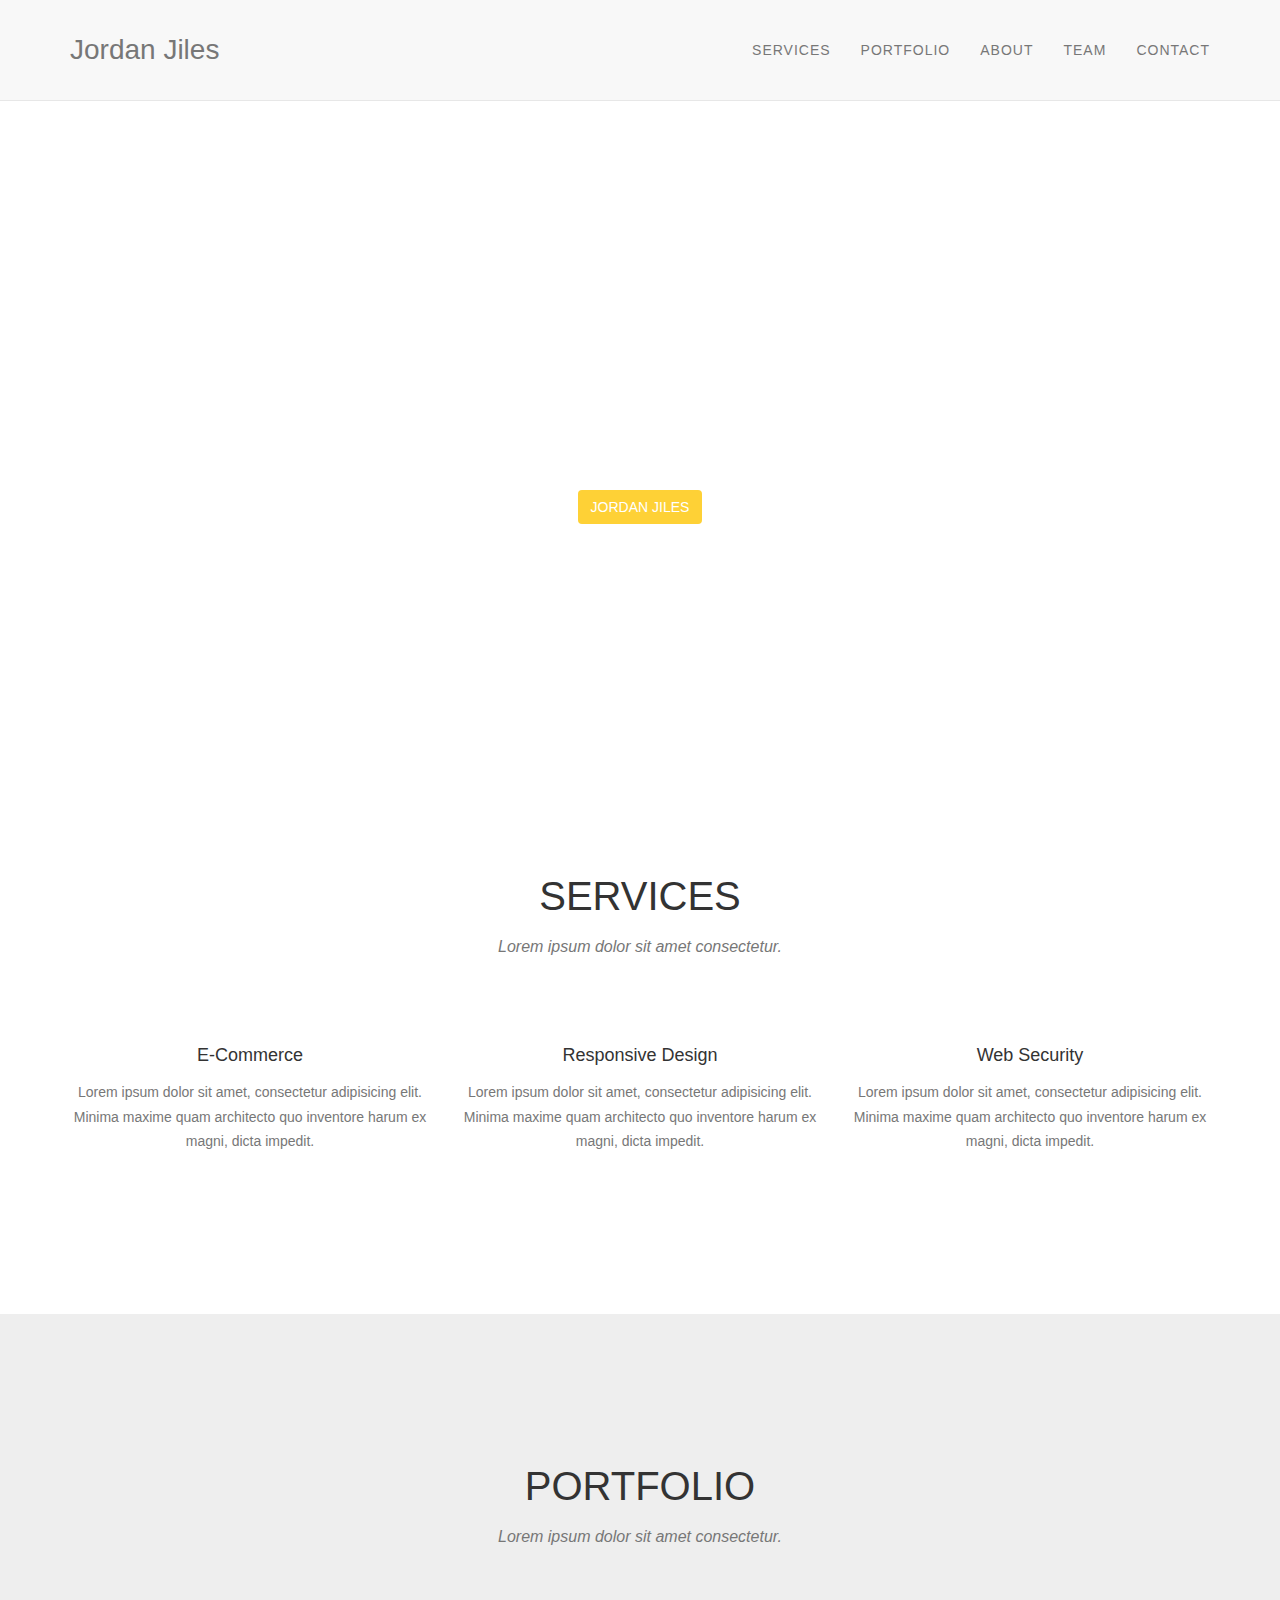
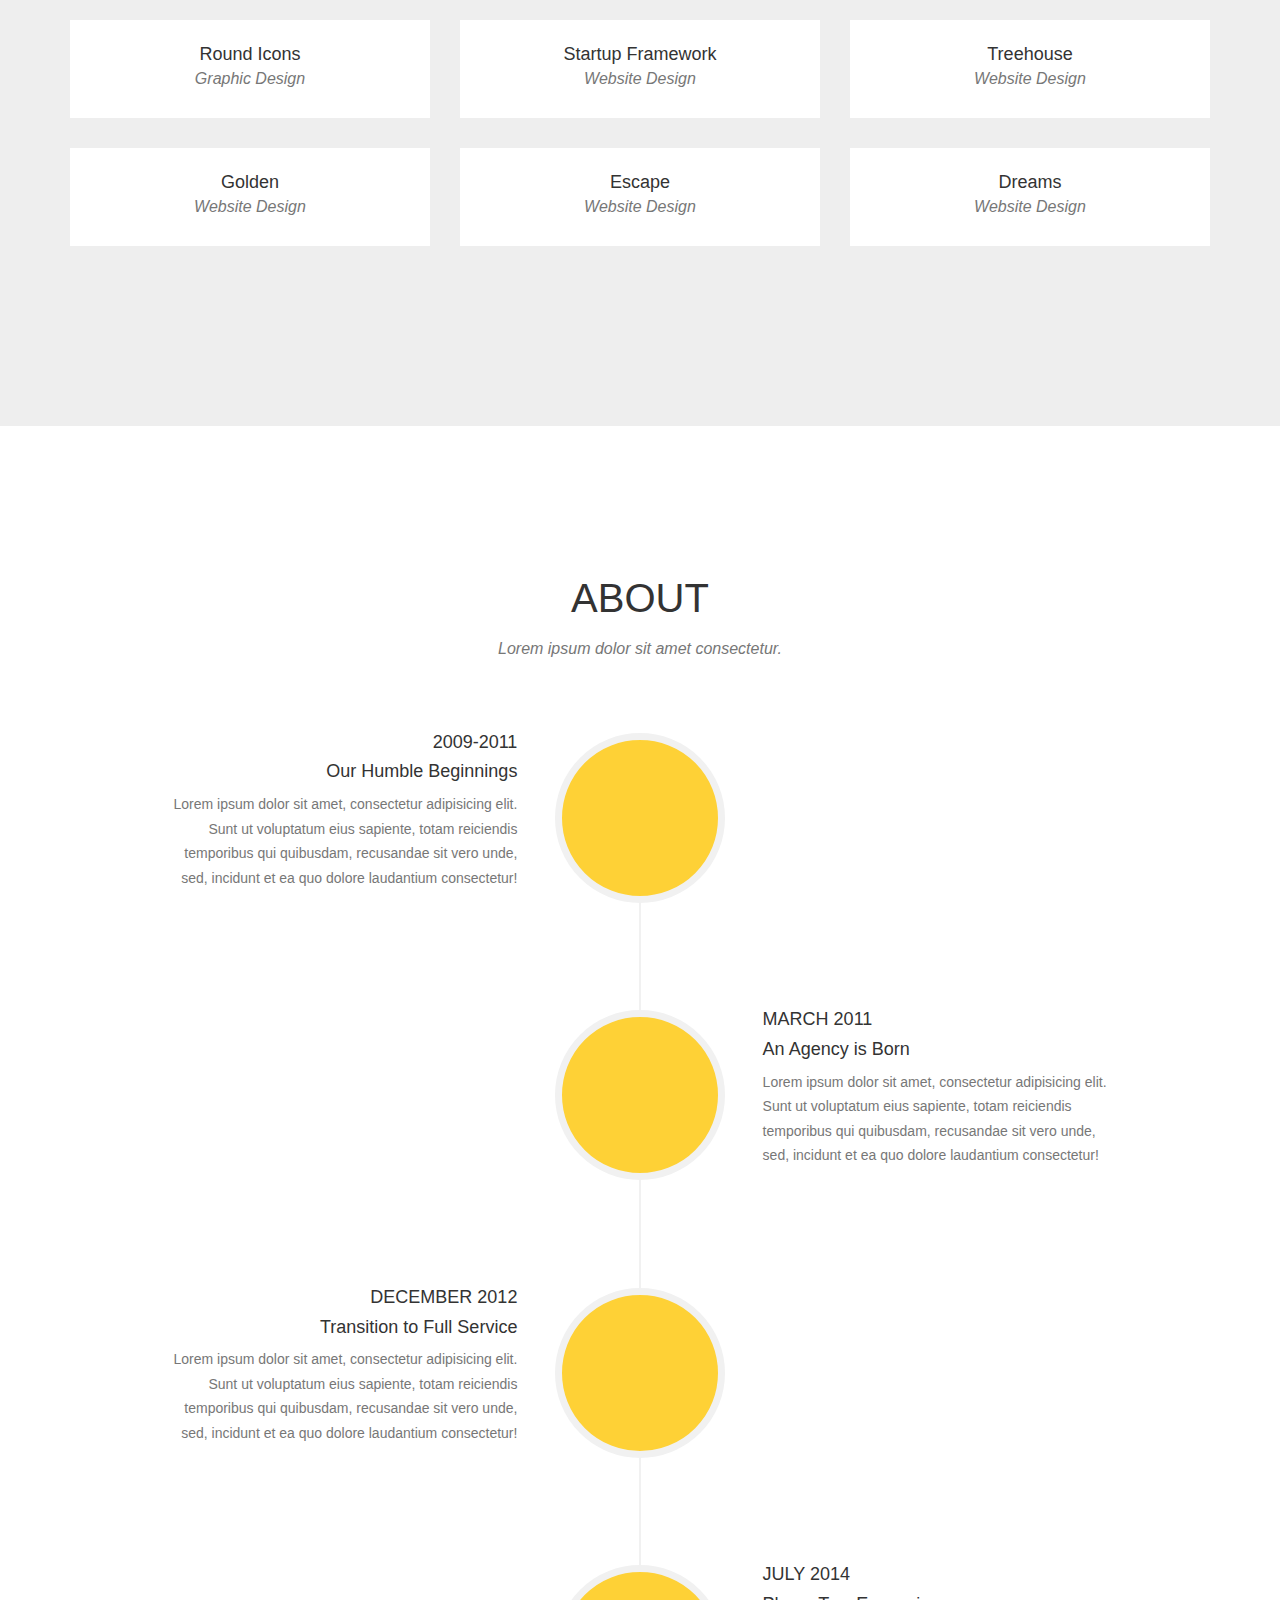
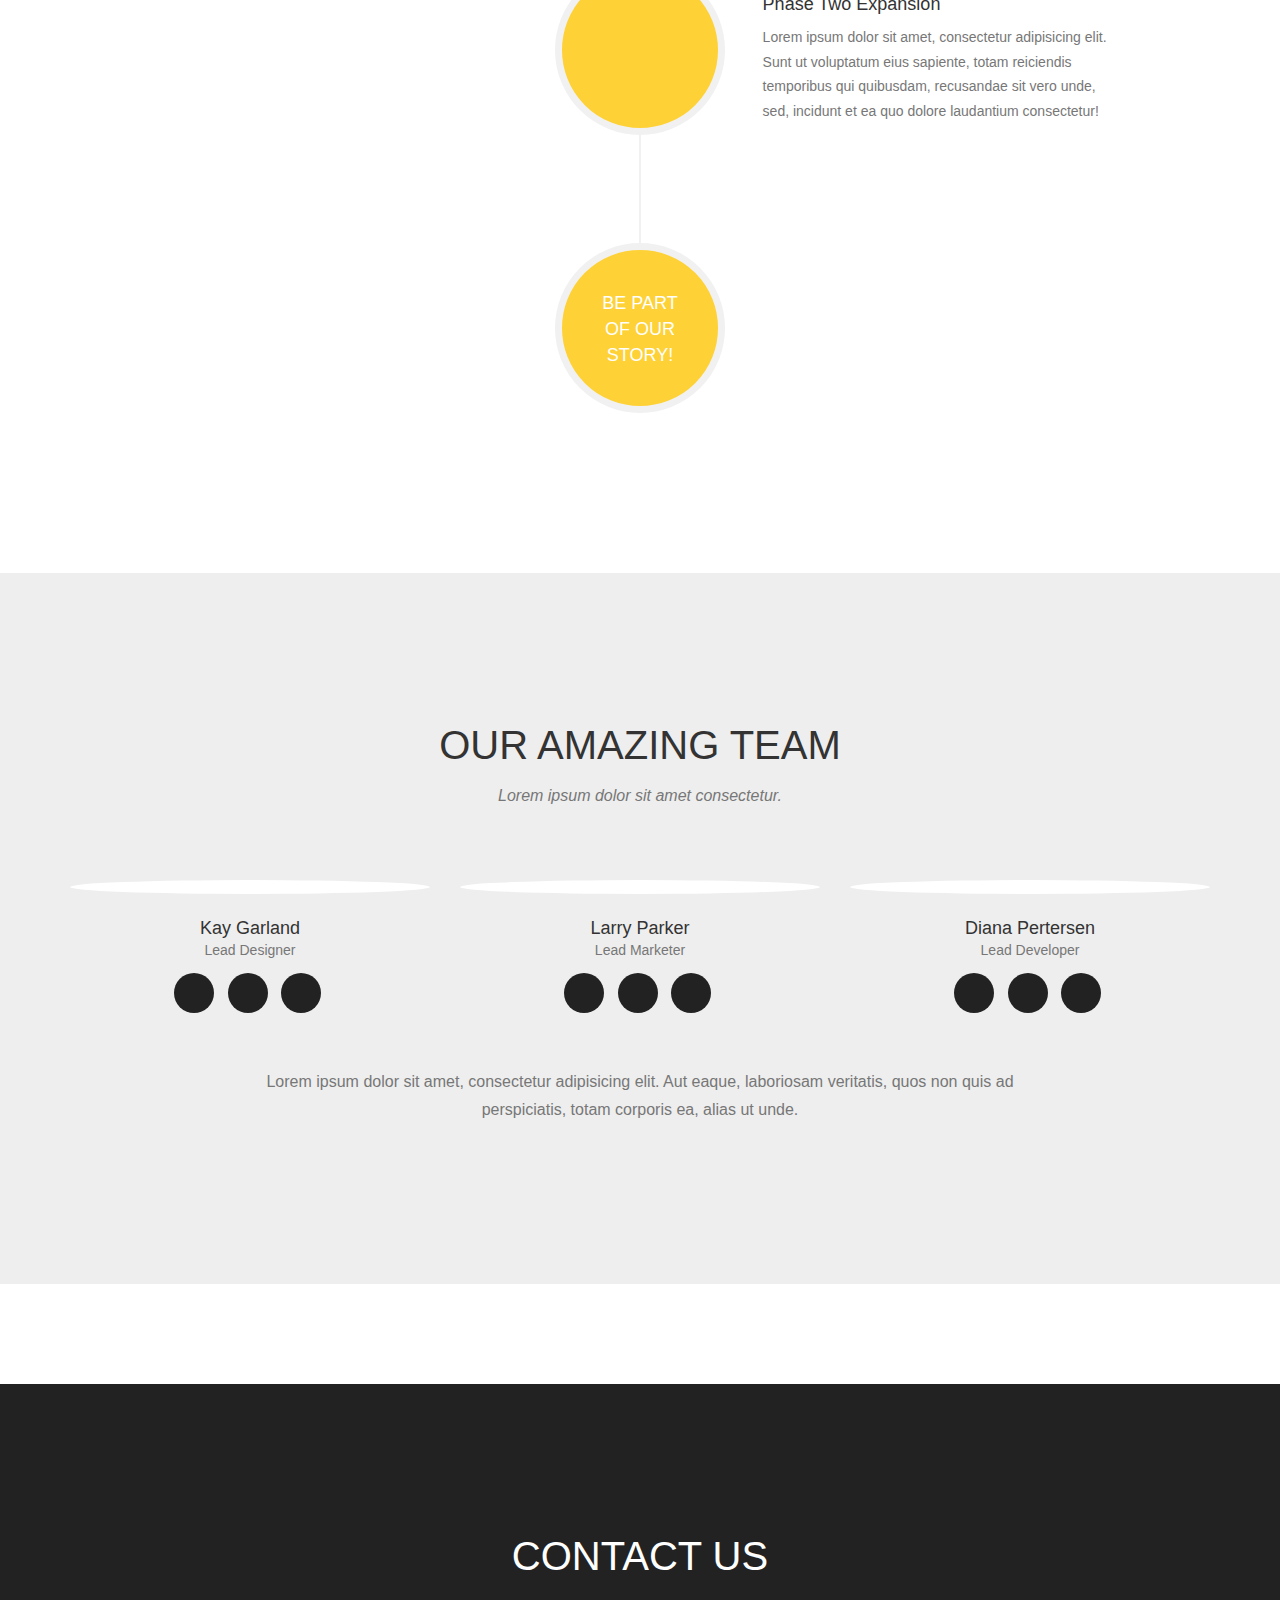
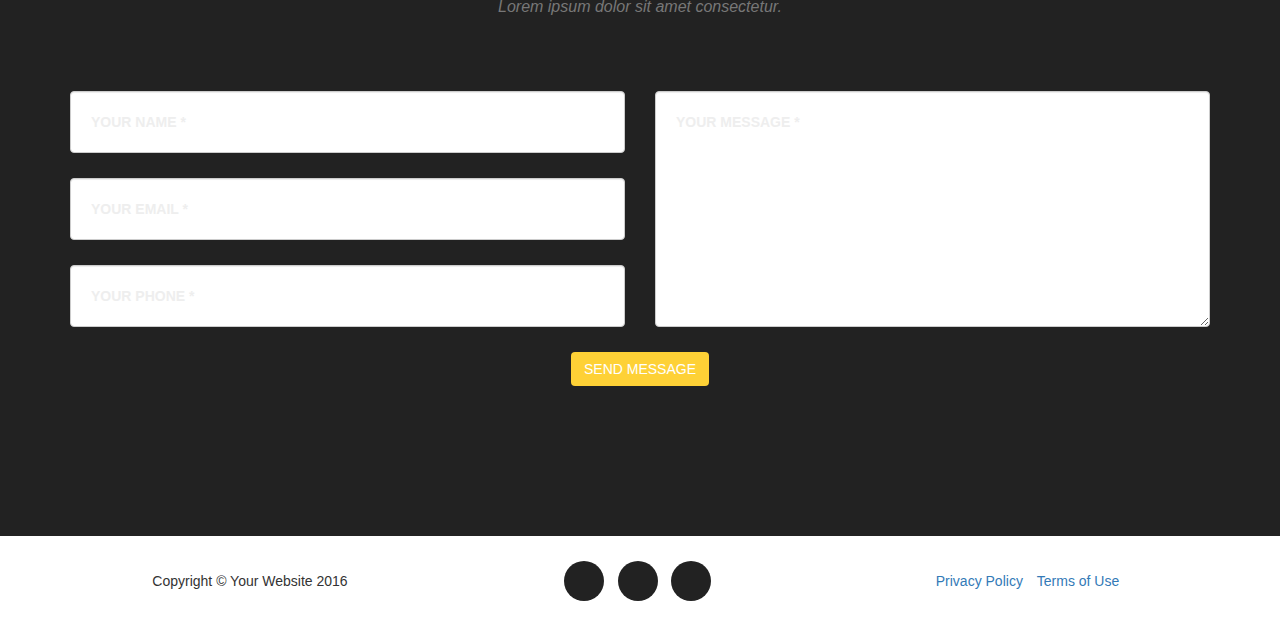
==== index.html @ fad349be "7/28" ====
<!DOCTYPE html>
<html lang="en">

<head>
    <!-- Latest compiled and minified CSS -->
<link rel="stylesheet" href="agency.css">

<!-- Latest compiled and minified CSS -->
<link rel="stylesheet" href="https://maxcdn.bootstrapcdn.com/bootstrap/3.3.7/css/bootstrap.min.css" integrity="sha384-BVYiiSIFeK1dGmJRAkycuHAHRg32OmUcww7on3RYdg4Va+PmSTsz/K68vbdEjh4u" crossorigin="anonymous">

<!-- jQuery JS CDN-->
<script src="https://cdnjs.cloudflare.com/ajax/libs/jquery/3.2.1/jquery.min.js"></script>

    <meta charset="utf-8">
    <meta http-equiv="X-UA-Compatible" content="IE=edge">
    <meta name="viewport" content="width=device-width, initial-scale=1">
    <meta name="description" content="">
    <meta name="author" content="">

    <title>Logo Nav - Start Bootstrap Template</title>

    <!-- Bootstrap Core CSS -->
    

    <!-- Custom CSS -->
    <link href="css/logo-nav.css" rel="stylesheet">

    <!-- HTML5 Shim and Respond.js IE8 support of HTML5 elements and media queries -->
    <!-- WARNING: Respond.js doesn't work if you view the page via file:// -->
    <!--[if lt IE 9]>
        <script src="https://oss.maxcdn.com/libs/html5shiv/3.7.0/html5shiv.js"></script>
        <script src="https://oss.maxcdn.com/libs/respond.js/1.4.2/respond.min.js"></script>
    <![endif]-->
<script src="https://maxcdn.bootstrapcdn.com/bootstrap/3.3.7/js/bootstrap.min.js"></script>
</head>
<!DOCTYPE html>
<html lang="en">

<body id="page-top" class="index">

    <!-- Navigation -->
    <nav id="mainNav" class="navbar navbar-default navbar-custom navbar-fixed-top">
        <div class="container">
            <!-- Brand and toggle get grouped for better mobile display -->
            <div class="navbar-header page-scroll">
                <button type="button" class="navbar-toggle" data-toggle="collapse" data-target="#bs-example-navbar-collapse-1">
                    <span class="sr-only">Toggle navigation</span> Menu <i class="fa fa-bars"></i>
                </button>
                <a class="navbar-brand page-scroll" href="#page-top">Jordan Jiles</a>
            </div>

            <!-- Collect the nav links, forms, and other content for toggling -->
            <div class="collapse navbar-collapse" id="bs-example-navbar-collapse-1">
                <ul class="nav navbar-nav navbar-right">
                    <li class="hidden">
                        <a href="#page-top"></a>
                    </li>
                    <li>
                        <a class="page-scroll" href="#services">Services</a>
                    </li>
                    <li>
                        <a class="page-scroll" href="#portfolio">Portfolio</a>
                    </li>
                    <li>
                        <a class="page-scroll" href="#about">About</a>
                    </li>
                    <li>
                        <a class="page-scroll" href="#team">Team</a>
                    </li>
                    <li>
                        <a class="page-scroll" href="#contact">Contact</a>
                    </li>
                </ul>
            </div>
            <!-- /.navbar-collapse -->
        </div>
        <!-- /.container-fluid -->
    </nav>

    <!-- Header -->
    <header>
        <div class="container">
            <div class="intro-text">
                <div class="intro-lead-in">Welcome To Our Studio!</div>
                <div class="intro-heading">It's Nice To Meet You</div>
                <a href="#services" class="page-scroll btn btn-xl">Jordan Jiles</a>
            </div>
        </div>
    </header>

    <!-- Services Section -->
    <section id="services">
        <div class="container">
            <div class="row">
                <div class="col-lg-12 text-center">
                    <h2 class="section-heading">Services</h2>
                    <h3 class="section-subheading text-muted">Lorem ipsum dolor sit amet consectetur.</h3>
                </div>
            </div>
            <div class="row text-center">
                <div class="col-md-4">
                    <span class="fa-stack fa-4x">
                        <i class="fa fa-circle fa-stack-2x text-primary"></i>
                        <i class="fa fa-shopping-cart fa-stack-1x fa-inverse"></i>
                    </span>
                    <h4 class="service-heading">E-Commerce</h4>
                    <p class="text-muted">Lorem ipsum dolor sit amet, consectetur adipisicing elit. Minima maxime quam architecto quo inventore harum ex magni, dicta impedit.</p>
                </div>
                <div class="col-md-4">
                    <span class="fa-stack fa-4x">
                        <i class="fa fa-circle fa-stack-2x text-primary"></i>
                        <i class="fa fa-laptop fa-stack-1x fa-inverse"></i>
                    </span>
                    <h4 class="service-heading">Responsive Design</h4>
                    <p class="text-muted">Lorem ipsum dolor sit amet, consectetur adipisicing elit. Minima maxime quam architecto quo inventore harum ex magni, dicta impedit.</p>
                </div>
                <div class="col-md-4">
                    <span class="fa-stack fa-4x">
                        <i class="fa fa-circle fa-stack-2x text-primary"></i>
                        <i class="fa fa-lock fa-stack-1x fa-inverse"></i>
                    </span>
                    <h4 class="service-heading">Web Security</h4>
                    <p class="text-muted">Lorem ipsum dolor sit amet, consectetur adipisicing elit. Minima maxime quam architecto quo inventore harum ex magni, dicta impedit.</p>
                </div>
            </div>
        </div>
    </section>

    <!-- Portfolio Grid Section -->
    <section id="portfolio" class="bg-light-gray">
        <div class="container">
            <div class="row">
                <div class="col-lg-12 text-center">
                    <h2 class="section-heading">Portfolio</h2>
                    <h3 class="section-subheading text-muted">Lorem ipsum dolor sit amet consectetur.</h3>
                </div>
            </div>
            <div class="row">
                <div class="col-md-4 col-sm-6 portfolio-item">
                    <a href="#portfolioModal1" class="portfolio-link" data-toggle="modal">
                        <div class="portfolio-hover">
                            <div class="portfolio-hover-content">
                                <i class="fa fa-plus fa-3x"></i>
                            </div>
                        </div>
                        <img src="" class="img-responsive" alt="">
                    </a>
                    <div class="portfolio-caption">
                        <h4>Round Icons</h4>
                        <p class="text-muted">Graphic Design</p>
                    </div>
                </div>
                <div class="col-md-4 col-sm-6 portfolio-item">
                    <a href="#portfolioModal2" class="portfolio-link" data-toggle="modal">
                        <div class="portfolio-hover">
                            <div class="portfolio-hover-content">
                                <i class="fa fa-plus fa-3x"></i>
                            </div>
                        </div>
                        <img src="img/portfolio/startup-framework.png" class="img-responsive" alt="">
                    </a>
                    <div class="portfolio-caption">
                        <h4>Startup Framework</h4>
                        <p class="text-muted">Website Design</p>
                    </div>
                </div>
                <div class="col-md-4 col-sm-6 portfolio-item">
                    <a href="#portfolioModal3" class="portfolio-link" data-toggle="modal">
                        <div class="portfolio-hover">
                            <div class="portfolio-hover-content">
                                <i class="fa fa-plus fa-3x"></i>
                            </div>
                        </div>
                        <img src="img/portfolio/treehouse.png" class="img-responsive" alt="">
                    </a>
                    <div class="portfolio-caption">
                        <h4>Treehouse</h4>
                        <p class="text-muted">Website Design</p>
                    </div>
                </div>
                <div class="col-md-4 col-sm-6 portfolio-item">
                    <a href="#portfolioModal4" class="portfolio-link" data-toggle="modal">
                        <div class="portfolio-hover">
                            <div class="portfolio-hover-content">
                                <i class="fa fa-plus fa-3x"></i>
                            </div>
                        </div>
                        <img src="img/portfolio/golden.png" class="img-responsive" alt="">
                    </a>
                    <div class="portfolio-caption">
                        <h4>Golden</h4>
                        <p class="text-muted">Website Design</p>
                    </div>
                </div>
                <div class="col-md-4 col-sm-6 portfolio-item">
                    <a href="#portfolioModal5" class="portfolio-link" data-toggle="modal">
                        <div class="portfolio-hover">
                            <div class="portfolio-hover-content">
                                <i class="fa fa-plus fa-3x"></i>
                            </div>
                        </div>
                        <img src="img/portfolio/escape.png" class="img-responsive" alt="">
                    </a>
                    <div class="portfolio-caption">
                        <h4>Escape</h4>
                        <p class="text-muted">Website Design</p>
                    </div>
                </div>
                <div class="col-md-4 col-sm-6 portfolio-item">
                    <a href="#portfolioModal6" class="portfolio-link" data-toggle="modal">
                        <div class="portfolio-hover">
                            <div class="portfolio-hover-content">
                                <i class="fa fa-plus fa-3x"></i>
                            </div>
                        </div>
                        <img src="img/portfolio/dreams.png" class="img-responsive" alt="">
                    </a>
                    <div class="portfolio-caption">
                        <h4>Dreams</h4>
                        <p class="text-muted">Website Design</p>
                    </div>
                </div>
            </div>
        </div>
    </section>

    <!-- About Section -->
    <section id="about">
        <div class="container">
            <div class="row">
                <div class="col-lg-12 text-center">
                    <h2 class="section-heading">About</h2>
                    <h3 class="section-subheading text-muted">Lorem ipsum dolor sit amet consectetur.</h3>
                </div>
            </div>
            <div class="row">
                <div class="col-lg-12">
                    <ul class="timeline">
                        <li>
                            <div class="timeline-image">
                                <img class="img-circle img-responsive" src="img/about/1.jpg" alt="">
                            </div>
                            <div class="timeline-panel">
                                <div class="timeline-heading">
                                    <h4>2009-2011</h4>
                                    <h4 class="subheading">Our Humble Beginnings</h4>
                                </div>
                                <div class="timeline-body">
                                    <p class="text-muted">Lorem ipsum dolor sit amet, consectetur adipisicing elit. Sunt ut voluptatum eius sapiente, totam reiciendis temporibus qui quibusdam, recusandae sit vero unde, sed, incidunt et ea quo dolore laudantium consectetur!</p>
                                </div>
                            </div>
                        </li>
                        <li class="timeline-inverted">
                            <div class="timeline-image">
                                <img class="img-circle img-responsive" src="img/about/2.jpg" alt="">
                            </div>
                            <div class="timeline-panel">
                                <div class="timeline-heading">
                                    <h4>March 2011</h4>
                                    <h4 class="subheading">An Agency is Born</h4>
                                </div>
                                <div class="timeline-body">
                                    <p class="text-muted">Lorem ipsum dolor sit amet, consectetur adipisicing elit. Sunt ut voluptatum eius sapiente, totam reiciendis temporibus qui quibusdam, recusandae sit vero unde, sed, incidunt et ea quo dolore laudantium consectetur!</p>
                                </div>
                            </div>
                        </li>
                        <li>
                            <div class="timeline-image">
                                <img class="img-circle img-responsive" src="img/about/3.jpg" alt="">
                            </div>
                            <div class="timeline-panel">
                                <div class="timeline-heading">
                                    <h4>December 2012</h4>
                                    <h4 class="subheading">Transition to Full Service</h4>
                                </div>
                                <div class="timeline-body">
                                    <p class="text-muted">Lorem ipsum dolor sit amet, consectetur adipisicing elit. Sunt ut voluptatum eius sapiente, totam reiciendis temporibus qui quibusdam, recusandae sit vero unde, sed, incidunt et ea quo dolore laudantium consectetur!</p>
                                </div>
                            </div>
                        </li>
                        <li class="timeline-inverted">
                            <div class="timeline-image">
                                <img class="img-circle img-responsive" src="img/about/4.jpg" alt="">
                            </div>
                            <div class="timeline-panel">
                                <div class="timeline-heading">
                                    <h4>July 2014</h4>
                                    <h4 class="subheading">Phase Two Expansion</h4>
                                </div>
                                <div class="timeline-body">
                                    <p class="text-muted">Lorem ipsum dolor sit amet, consectetur adipisicing elit. Sunt ut voluptatum eius sapiente, totam reiciendis temporibus qui quibusdam, recusandae sit vero unde, sed, incidunt et ea quo dolore laudantium consectetur!</p>
                                </div>
                            </div>
                        </li>
                        <li class="timeline-inverted">
                            <div class="timeline-image">
                                <h4>Be Part
                                    <br>Of Our
                                    <br>Story!</h4>
                            </div>
                        </li>
                    </ul>
                </div>
            </div>
        </div>
    </section>

    <!-- Team Section -->
    <section id="team" class="bg-light-gray">
        <div class="container">
            <div class="row">
                <div class="col-lg-12 text-center">
                    <h2 class="section-heading">Our Amazing Team</h2>
                    <h3 class="section-subheading text-muted">Lorem ipsum dolor sit amet consectetur.</h3>
                </div>
            </div>
            <div class="row">
                <div class="col-sm-4">
                    <div class="team-member">
                        <img src="img/team/1.jpg" class="img-responsive img-circle" alt="">
                        <h4>Kay Garland</h4>
                        <p class="text-muted">Lead Designer</p>
                        <ul class="list-inline social-buttons">
                            <li><a href="#"><i class="fa fa-twitter"></i></a>
                            </li>
                            <li><a href="#"><i class="fa fa-facebook"></i></a>
                            </li>
                            <li><a href="#"><i class="fa fa-linkedin"></i></a>
                            </li>
                        </ul>
                    </div>
                </div>
                <div class="col-sm-4">
                    <div class="team-member">
                        <img src="img/team/2.jpg" class="img-responsive img-circle" alt="">
                        <h4>Larry Parker</h4>
                        <p class="text-muted">Lead Marketer</p>
                        <ul class="list-inline social-buttons">
                            <li><a href="#"><i class="fa fa-twitter"></i></a>
                            </li>
                            <li><a href="#"><i class="fa fa-facebook"></i></a>
                            </li>
                            <li><a href="#"><i class="fa fa-linkedin"></i></a>
                            </li>
                        </ul>
                    </div>
                </div>
                <div class="col-sm-4">
                    <div class="team-member">
                        <img src="img/team/3.jpg" class="img-responsive img-circle" alt="">
                        <h4>Diana Pertersen</h4>
                        <p class="text-muted">Lead Developer</p>
                        <ul class="list-inline social-buttons">
                            <li><a href="#"><i class="fa fa-twitter"></i></a>
                            </li>
                            <li><a href="#"><i class="fa fa-facebook"></i></a>
                            </li>
                            <li><a href="#"><i class="fa fa-linkedin"></i></a>
                            </li>
                        </ul>
                    </div>
                </div>
            </div>
            <div class="row">
                <div class="col-lg-8 col-lg-offset-2 text-center">
                    <p class="large text-muted">Lorem ipsum dolor sit amet, consectetur adipisicing elit. Aut eaque, laboriosam veritatis, quos non quis ad perspiciatis, totam corporis ea, alias ut unde.</p>
                </div>
            </div>
        </div>
    </section>

    <!-- Clients Aside -->
    <aside class="clients">
        <div class="container">
            <div class="row">
                <div class="col-md-3 col-sm-6">
                    <a href="#">
                        <img src="img/logos/envato.jpg" class="img-responsive img-centered" alt="">
                    </a>
                </div>
                <div class="col-md-3 col-sm-6">
                    <a href="#">
                        <img src="img/logos/designmodo.jpg" class="img-responsive img-centered" alt="">
                    </a>
                </div>
                <div class="col-md-3 col-sm-6">
                    <a href="#">
                        <img src="img/logos/themeforest.jpg" class="img-responsive img-centered" alt="">
                    </a>
                </div>
                <div class="col-md-3 col-sm-6">
                    <a href="#">
                        <img src="img/logos/creative-market.jpg" class="img-responsive img-centered" alt="">
                    </a>
                </div>
            </div>
        </div>
    </aside>

    <!-- Contact Section -->
    <section id="contact">
        <div class="container">
            <div class="row">
                <div class="col-lg-12 text-center">
                    <h2 class="section-heading">Contact Us</h2>
                    <h3 class="section-subheading text-muted">Lorem ipsum dolor sit amet consectetur.</h3>
                </div>
            </div>
            <div class="row">
                <div class="col-lg-12">
                    <form name="sentMessage" id="contactForm" novalidate>
                        <div class="row">
                            <div class="col-md-6">
                                <div class="form-group">
                                    <input type="text" class="form-control" placeholder="Your Name *" id="name" required data-validation-required-message="Please enter your name.">
                                    <p class="help-block text-danger"></p>
                                </div>
                                <div class="form-group">
                                    <input type="email" class="form-control" placeholder="Your Email *" id="email" required data-validation-required-message="Please enter your email address.">
                                    <p class="help-block text-danger"></p>
                                </div>
                                <div class="form-group">
                                    <input type="tel" class="form-control" placeholder="Your Phone *" id="phone" required data-validation-required-message="Please enter your phone number.">
                                    <p class="help-block text-danger"></p>
                                </div>
                            </div>
                            <div class="col-md-6">
                                <div class="form-group">
                                    <textarea class="form-control" placeholder="Your Message *" id="message" required data-validation-required-message="Please enter a message."></textarea>
                                    <p class="help-block text-danger"></p>
                                </div>
                            </div>
                            <div class="clearfix"></div>
                            <div class="col-lg-12 text-center">
                                <div id="success"></div>
                                <button type="submit" class="btn btn-xl">Send Message</button>
                            </div>
                        </div>
                    </form>
                </div>
            </div>
        </div>
    </section>

    <footer>
        <div class="container">
            <div class="row">
                <div class="col-md-4">
                    <span class="copyright">Copyright &copy; Your Website 2016</span>
                </div>
                <div class="col-md-4">
                    <ul class="list-inline social-buttons">
                        <li><a href="#"><i class="fa fa-twitter"></i></a>
                        </li>
                        <li><a href="#"><i class="fa fa-facebook"></i></a>
                        </li>
                        <li><a href="#"><i class="fa fa-linkedin"></i></a>
                        </li>
                    </ul>
                </div>
                <div class="col-md-4">
                    <ul class="list-inline quicklinks">
                        <li><a href="#">Privacy Policy</a>
                        </li>
                        <li><a href="#">Terms of Use</a>
                        </li>
                    </ul>
                </div>
            </div>
        </div>
    </footer>

    <!-- Portfolio Modals -->
    <!-- Use the modals below to showcase details about your portfolio projects! -->

    <!-- Portfolio Modal 1 -->
    <div class="portfolio-modal modal fade" id="portfolioModal1" tabindex="-1" role="dialog" aria-hidden="true">
        <div class="modal-dialog">
            <div class="modal-content">
                <div class="close-modal" data-dismiss="modal">
                    <div class="lr">
                        <div class="rl">
                        </div>
                    </div>
                </div>
                <div class="container">
                    <div class="row">
                        <div class="col-lg-8 col-lg-offset-2">
                            <div class="modal-body">
                                <!-- Project Details Go Here -->
                                <h2>Project Name</h2>
                                <p class="item-intro text-muted">Lorem ipsum dolor sit amet consectetur.</p>
                                <img class="img-responsive img-centered" src="img/portfolio/roundicons-free.png" alt="">
                                <p>Use this area to describe your project. Lorem ipsum dolor sit amet, consectetur adipisicing elit. Est blanditiis dolorem culpa incidunt minus dignissimos deserunt repellat aperiam quasi sunt officia expedita beatae cupiditate, maiores repudiandae, nostrum, reiciendis facere nemo!</p>
                                <p>
                                    <strong>Want these icons in this portfolio item sample?</strong>You can download 60 of them for free, courtesy of <a href="https://getdpd.com/cart/hoplink/18076?referrer=bvbo4kax5k8ogc">RoundIcons.com</a>, or you can purchase the 1500 icon set <a href="https://getdpd.com/cart/hoplink/18076?referrer=bvbo4kax5k8ogc">here</a>.</p>
                                <ul class="list-inline">
                                    <li>Date: July 2014</li>
                                    <li>Client: Round Icons</li>
                                    <li>Category: Graphic Design</li>
                                </ul>
                                <button type="button" class="btn btn-primary" data-dismiss="modal"><i class="fa fa-times"></i> Close Project</button>
                            </div>
                        </div>
                    </div>
                </div>
            </div>
        </div>
    </div>

    <!-- Portfolio Modal 2 -->
    <div class="portfolio-modal modal fade" id="portfolioModal2" tabindex="-1" role="dialog" aria-hidden="true">
        <div class="modal-dialog">
            <div class="modal-content">
                <div class="close-modal" data-dismiss="modal">
                    <div class="lr">
                        <div class="rl">
                        </div>
                    </div>
                </div>
                <div class="container">
                    <div class="row">
                        <div class="col-lg-8 col-lg-offset-2">
                            <div class="modal-body">
                                <h2>Project Heading</h2>
                                <p class="item-intro text-muted">Lorem ipsum dolor sit amet consectetur.</p>
                                <img class="img-responsive img-centered" src="img/portfolio/startup-framework-preview.png" alt="">
                                <p><a href="http://designmodo.com/startup/?u=787">Startup Framework</a> is a website builder for professionals. Startup Framework contains components and complex blocks (PSD+HTML Bootstrap themes and templates) which can easily be integrated into almost any design. All of these components are made in the same style, and can easily be integrated into projects, allowing you to create hundreds of solutions for your future projects.</p>
                                <p>You can preview Startup Framework <a href="http://designmodo.com/startup/?u=787">here</a>.</p>
                                <button type="button" class="btn btn-primary" data-dismiss="modal"><i class="fa fa-times"></i> Close Project</button>
                            </div>
                        </div>
                    </div>
                </div>
            </div>
        </div>
    </div>

    <!-- Portfolio Modal 3 -->
    <div class="portfolio-modal modal fade" id="portfolioModal3" tabindex="-1" role="dialog" aria-hidden="true">
        <div class="modal-dialog">
            <div class="modal-content">
                <div class="close-modal" data-dismiss="modal">
                    <div class="lr">
                        <div class="rl">
                        </div>
                    </div>
                </div>
                <div class="container">
                    <div class="row">
                        <div class="col-lg-8 col-lg-offset-2">
                            <div class="modal-body">
                                <!-- Project Details Go Here -->
                                <h2>Project Name</h2>
                                <p class="item-intro text-muted">Lorem ipsum dolor sit amet consectetur.</p>
                                <img class="img-responsive img-centered" src="img/portfolio/treehouse-preview.png" alt="">
                                <p>Treehouse is a free PSD web template built by <a href="https://www.behance.net/MathavanJaya">Mathavan Jaya</a>. This is bright and spacious design perfect for people or startup companies looking to showcase their apps or other projects.</p>
                                <p>You can download the PSD template in this portfolio sample item at <a href="http://freebiesxpress.com/gallery/treehouse-free-psd-web-template/">FreebiesXpress.com</a>.</p>
                                <button type="button" class="btn btn-primary" data-dismiss="modal"><i class="fa fa-times"></i> Close Project</button>
                            </div>
                        </div>
                    </div>
                </div>
            </div>
        </div>
    </div>

    <!-- Portfolio Modal 4 -->
    <div class="portfolio-modal modal fade" id="portfolioModal4" tabindex="-1" role="dialog" aria-hidden="true">
        <div class="modal-dialog">
            <div class="modal-content">
                <div class="close-modal" data-dismiss="modal">
                    <div class="lr">
                        <div class="rl">
                        </div>
                    </div>
                </div>
                <div class="container">
                    <div class="row">
                        <div class="col-lg-8 col-lg-offset-2">
                            <div class="modal-body">
                                <!-- Project Details Go Here -->
                                <h2>Project Name</h2>
                                <p class="item-intro text-muted">Lorem ipsum dolor sit amet consectetur.</p>
                                <img class="img-responsive img-centered" src="img/portfolio/golden-preview.png" alt="">
                                <p>Start Bootstrap's Agency theme is based on Golden, a free PSD website template built by <a href="https://www.behance.net/MathavanJaya">Mathavan Jaya</a>. Golden is a modern and clean one page web template that was made exclusively for Best PSD Freebies. This template has a great portfolio, timeline, and meet your team sections that can be easily modified to fit your needs.</p>
                                <p>You can download the PSD template in this portfolio sample item at <a href="http://freebiesxpress.com/gallery/golden-free-one-page-web-template/">FreebiesXpress.com</a>.</p>
                                <button type="button" class="btn btn-primary" data-dismiss="modal"><i class="fa fa-times"></i> Close Project</button>
                            </div>
                        </div>
                    </div>
                </div>
            </div>
        </div>
    </div>

    <!-- Portfolio Modal 5 -->
    <div class="portfolio-modal modal fade" id="portfolioModal5" tabindex="-1" role="dialog" aria-hidden="true">
        <div class="modal-dialog">
            <div class="modal-content">
                <div class="close-modal" data-dismiss="modal">
                    <div class="lr">
                        <div class="rl">
                        </div>
                    </div>
                </div>
                <div class="container">
                    <div class="row">
                        <div class="col-lg-8 col-lg-offset-2">
                            <div class="modal-body">
                                <!-- Project Details Go Here -->
                                <h2>Project Name</h2>
                                <p class="item-intro text-muted">Lorem ipsum dolor sit amet consectetur.</p>
                                <img class="img-responsive img-centered" src="img/portfolio/escape-preview.png" alt="">
                                <p>Escape is a free PSD web template built by <a href="https://www.behance.net/MathavanJaya">Mathavan Jaya</a>. Escape is a one page web template that was designed with agencies in mind. This template is ideal for those looking for a simple one page solution to describe your business and offer your services.</p>
                                <p>You can download the PSD template in this portfolio sample item at <a href="http://freebiesxpress.com/gallery/escape-one-page-psd-web-template/">FreebiesXpress.com</a>.</p>
                                <button type="button" class="btn btn-primary" data-dismiss="modal"><i class="fa fa-times"></i> Close Project</button>
                            </div>
                        </div>
                    </div>
                </div>
            </div>
        </div>
    </div>

    <!-- Portfolio Modal 6 -->
    <div class="portfolio-modal modal fade" id="portfolioModal6" tabindex="-1" role="dialog" aria-hidden="true">
        <div class="modal-dialog">
            <div class="modal-content">
                <div class="close-modal" data-dismiss="modal">
                    <div class="lr">
                        <div class="rl">
                        </div>
                    </div>
                </div>
                <div class="container">
                    <div class="row">
                        <div class="col-lg-8 col-lg-offset-2">
                            <div class="modal-body">
                                <!-- Project Details Go Here -->
                                <h2>Project Name</h2>
                                <p class="item-intro text-muted">Lorem ipsum dolor sit amet consectetur.</p>
                                <img class="img-responsive img-centered" src="img/portfolio/dreams-preview.png" alt="">
                                <p>Dreams is a free PSD web template built by <a href="https://www.behance.net/MathavanJaya">Mathavan Jaya</a>. Dreams is a modern one page web template designed for almost any purpose. It’s a beautiful template that’s designed with the Bootstrap framework in mind.</p>
                                <p>You can download the PSD template in this portfolio sample item at <a href="http://freebiesxpress.com/gallery/dreams-free-one-page-web-template/">FreebiesXpress.com</a>.</p>
                                <button type="button" class="btn btn-primary" data-dismiss="modal"><i class="fa fa-times"></i> Close Project</button>
                            </div>
                        </div>
                    </div>
                </div>
            </div>
        </div>
    </div>

    <!-- jQuery -->
    <script src="vendor/jquery/jquery.min.js"></script>

    <!-- Bootstrap Core JavaScript -->
    <script src="vendor/bootstrap/js/bootstrap.min.js"></script>

    <!-- Plugin JavaScript -->
    <script src="https://cdnjs.cloudflare.com/ajax/libs/jquery-easing/1.3/jquery.easing.min.js" integrity="sha384-mE6eXfrb8jxl0rzJDBRanYqgBxtJ6Unn4/1F7q4xRRyIw7Vdg9jP4ycT7x1iVsgb" crossorigin="anonymous"></script>

    <!-- Contact Form JavaScript -->
    <script src="js/jqBootstrapValidation.js"></script>
    <script src="js/contact_me.js"></script>

    <!-- Theme JavaScript -->
    <script src="js/agency.min.js"></script>

</body>

</html>
---- agency.css ----
/*!
 * Start Bootstrap - Agency v3.3.7+1 (http://startbootstrap.com/template-overviews/agency)
 * Copyright 2013-2016 Start Bootstrap
 * Licensed under MIT (https://github.com/BlackrockDigital/startbootstrap/blob/gh-pages/LICENSE)
 */
body {
  overflow-x: hidden;
  font-family: "Roboto Slab", "Helvetica Neue", Helvetica, Arial, sans-serif;
}
.text-muted {
  color: #777777;
}
.text-primary {
  color: #fed136;
}
p {
  font-size: 14px;
  line-height: 1.75;
}
p.large {
  font-size: 16px;
}
a,
a:hover,
a:focus,
a:active,
a.active {
  outline: none;
}
a {
  color: #fed136;
}
a:hover,
a:focus,
a:active,
a.active {
  color: #fec503;
}
h1,
h2,
h3,
h4,
h5,
h6 {
  font-family: "Montserrat", "Helvetica Neue", Helvetica, Arial, sans-serif;
  text-transform: uppercase;
  font-weight: 700;
}
.img-centered {
  margin: 0 auto;
}
.bg-light-gray {
  background-color: #eeeeee;
}
.bg-darkest-gray {
  background-color: #222222;
}
.btn-primary {
  color: white;
  background-color: #fed136;
  border-color: #fed136;
  font-family: "Montserrat", "Helvetica Neue", Helvetica, Arial, sans-serif;
  text-transform: uppercase;
  font-weight: 700;
}
.btn-primary:hover,
.btn-primary:focus,
.btn-primary:active,
.btn-primary.active,
.open .dropdown-toggle.btn-primary {
  color: white;
  background-color: #fec503;
  border-color: #f6bf01;
}
.btn-primary:active,
.btn-primary.active,
.open .dropdown-toggle.btn-primary {
  background-image: none;
}
.btn-primary.disabled,
.btn-primary[disabled],
fieldset[disabled] .btn-primary,
.btn-primary.disabled:hover,
.btn-primary[disabled]:hover,
fieldset[disabled] .btn-primary:hover,
.btn-primary.disabled:focus,
.btn-primary[disabled]:focus,
fieldset[disabled] .btn-primary:focus,
.btn-primary.disabled:active,
.btn-primary[disabled]:active,
fieldset[disabled] .btn-primary:active,
.btn-primary.disabled.active,
.btn-primary[disabled].active,
fieldset[disabled] .btn-primary.active {
  background-color: #fed136;
  border-color: #fed136;
}
.btn-primary .badge {
  color: #fed136;
  background-color: white;
}
.btn-xl {
  color: white;
  background-color: #fed136;
  border-color: #fed136;
  font-family: "Montserrat", "Helvetica Neue", Helvetica, Arial, sans-serif;
  text-transform: uppercase;
  font-weight: 700;
  border-radius: 3px;
  font-size: 18px;
  padding: 20px 40px;
}
.btn-xl:hover,
.btn-xl:focus,
.btn-xl:active,
.btn-xl.active,
.open .dropdown-toggle.btn-xl {
  color: white;
  background-color: #fec503;
  border-color: #f6bf01;
}
.btn-xl:active,
.btn-xl.active,
.open .dropdown-toggle.btn-xl {
  background-image: none;
}
.btn-xl.disabled,
.btn-xl[disabled],
fieldset[disabled] .btn-xl,
.btn-xl.disabled:hover,
.btn-xl[disabled]:hover,
fieldset[disabled] .btn-xl:hover,
.btn-xl.disabled:focus,
.btn-xl[disabled]:focus,
fieldset[disabled] .btn-xl:focus,
.btn-xl.disabled:active,
.btn-xl[disabled]:active,
fieldset[disabled] .btn-xl:active,
.btn-xl.disabled.active,
.btn-xl[disabled].active,
fieldset[disabled] .btn-xl.active {
  background-color: #fed136;
  border-color: #fed136;
}
.btn-xl .badge {
  color: #fed136;
  background-color: white;
}
.navbar-custom {
  background-color: #222222;
  border-color: transparent;
}
.navbar-custom .navbar-brand {
  color: #fed136;
  font-family: "Kaushan Script", "Helvetica Neue", Helvetica, Arial, cursive;
}
.navbar-custom .navbar-brand:hover,
.navbar-custom .navbar-brand:focus,
.navbar-custom .navbar-brand:active,
.navbar-custom .navbar-brand.active {
  color: #fec503;
}
.navbar-custom .navbar-collapse {
  border-color: rgba(255, 255, 255, 0.02);
}
.navbar-custom .navbar-toggle {
  background-color: #fed136;
  border-color: #fed136;
  font-family: "Montserrat", "Helvetica Neue", Helvetica, Arial, sans-serif;
  text-transform: uppercase;
  color: white;
  font-size: 12px;
}
.navbar-custom .navbar-toggle:hover,
.navbar-custom .navbar-toggle:focus {
  background-color: #fed136;
}
.navbar-custom .nav li a {
  font-family: "Montserrat", "Helvetica Neue", Helvetica, Arial, sans-serif;
  text-transform: uppercase;
  font-weight: 400;
  letter-spacing: 1px;
  color: white;
}
.navbar-custom .nav li a:hover,
.navbar-custom .nav li a:focus {
  color: #fed136;
  outline: none;
}
.navbar-custom .navbar-nav > .active > a {
  border-radius: 0;
  color: white;
  background-color: #fed136;
}
.navbar-custom .navbar-nav > .active > a:hover,
.navbar-custom .navbar-nav > .active > a:focus {
  color: white;
  background-color: #fec503;
}
@media (min-width: 768px) {
  .navbar-custom {
    background-color: transparent;
    padding: 25px 0;
    -webkit-transition: padding 0.3s;
    -moz-transition: padding 0.3s;
    transition: padding 0.3s;
    border: none;
  }
  .navbar-custom .navbar-brand {
    font-size: 2em;
    -webkit-transition: all 0.3s;
    -moz-transition: all 0.3s;
    transition: all 0.3s;
  }
  .navbar-custom .navbar-nav > .active > a {
    border-radius: 3px;
  }
}
@media (min-width: 768px) {
  .navbar-custom.affix {
    background-color: #222222;
    padding: 10px 0;
  }
  .navbar-custom.affix .navbar-brand {
    font-size: 1.5em;
  }
}
header {
  background-image: url('../img/header-bg.jpg');
  background-repeat: no-repeat;
  background-attachment: scroll;
  background-position: center center;
  -webkit-background-size: cover;
  -moz-background-size: cover;
  background-size: cover;
  -o-background-size: cover;
  text-align: center;
  color: white;
}
header .intro-text {
  padding-top: 100px;
  padding-bottom: 50px;
}
header .intro-text .intro-lead-in {
  font-family: "Droid Serif", "Helvetica Neue", Helvetica, Arial, sans-serif;
  font-style: italic;
  font-size: 22px;
  line-height: 22px;
  margin-bottom: 25px;
}
header .intro-text .intro-heading {
  font-family: "Montserrat", "Helvetica Neue", Helvetica, Arial, sans-serif;
  text-transform: uppercase;
  font-weight: 700;
  font-size: 50px;
  line-height: 50px;
  margin-bottom: 25px;
}
@media (min-width: 768px) {
  header .intro-text {
    padding-top: 300px;
    padding-bottom: 200px;
  }
  header .intro-text .intro-lead-in {
    font-family: "Droid Serif", "Helvetica Neue", Helvetica, Arial, sans-serif;
    font-style: italic;
    font-size: 40px;
    line-height: 40px;
    margin-bottom: 25px;
  }
  header .intro-text .intro-heading {
    font-family: "Montserrat", "Helvetica Neue", Helvetica, Arial, sans-serif;
    text-transform: uppercase;
    font-weight: 700;
    font-size: 75px;
    line-height: 75px;
    margin-bottom: 50px;
  }
}
section {
  padding: 100px 0;
}
section h2.section-heading {
  font-size: 40px;
  margin-top: 0;
  margin-bottom: 15px;
}
section h3.section-subheading {
  font-size: 16px;
  font-family: "Droid Serif", "Helvetica Neue", Helvetica, Arial, sans-serif;
  text-transform: none;
  font-style: italic;
  font-weight: 400;
  margin-bottom: 75px;
}
@media (min-width: 768px) {
  section {
    padding: 150px 0;
  }
}
.service-heading {
  margin: 15px 0;
  text-transform: none;
}
#portfolio .portfolio-item {
  margin: 0 0 15px;
  right: 0;
}
#portfolio .portfolio-item .portfolio-link {
  display: block;
  position: relative;
  max-width: 400px;
  margin: 0 auto;
}
#portfolio .portfolio-item .portfolio-link .portfolio-hover {
  background: rgba(254, 209, 54, 0.9);
  position: absolute;
  width: 100%;
  height: 100%;
  opacity: 0;
  transition: all ease 0.5s;
  -webkit-transition: all ease 0.5s;
  -moz-transition: all ease 0.5s;
}
#portfolio .portfolio-item .portfolio-link .portfolio-hover:hover {
  opacity: 1;
}
#portfolio .portfolio-item .portfolio-link .portfolio-hover .portfolio-hover-content {
  position: absolute;
  width: 100%;
  height: 20px;
  font-size: 20px;
  text-align: center;
  top: 50%;
  margin-top: -12px;
  color: white;
}
#portfolio .portfolio-item .portfolio-link .portfolio-hover .portfolio-hover-content i {
  margin-top: -12px;
}
#portfolio .portfolio-item .portfolio-link .portfolio-hover .portfolio-hover-content h3,
#portfolio .portfolio-item .portfolio-link .portfolio-hover .portfolio-hover-content h4 {
  margin: 0;
}
#portfolio .portfolio-item .portfolio-caption {
  max-width: 400px;
  margin: 0 auto;
  background-color: white;
  text-align: center;
  padding: 25px;
}
#portfolio .portfolio-item .portfolio-caption h4 {
  text-transform: none;
  margin: 0;
}
#portfolio .portfolio-item .portfolio-caption p {
  font-family: "Droid Serif", "Helvetica Neue", Helvetica, Arial, sans-serif;
  font-style: italic;
  font-size: 16px;
  margin: 0;
}
#portfolio * {
  z-index: 2;
}
@media (min-width: 767px) {
  #portfolio .portfolio-item {
    margin: 0 0 30px;
  }
}
.timeline {
  list-style: none;
  padding: 0;
  position: relative;
}
.timeline:before {
  top: 0;
  bottom: 0;
  position: absolute;
  content: "";
  width: 2px;
  background-color: #f1f1f1;
  left: 40px;
  margin-left: -1.5px;
}
.timeline > li {
  margin-bottom: 50px;
  position: relative;
  min-height: 50px;
}
.timeline > li:before,
.timeline > li:after {
  content: " ";
  display: table;
}
.timeline > li:after {
  clear: both;
}
.timeline > li .timeline-panel {
  width: 100%;
  float: right;
  padding: 0 20px 0 100px;
  position: relative;
  text-align: left;
}
.timeline > li .timeline-panel:before {
  border-left-width: 0;
  border-right-width: 15px;
  left: -15px;
  right: auto;
}
.timeline > li .timeline-panel:after {
  border-left-width: 0;
  border-right-width: 14px;
  left: -14px;
  right: auto;
}
.timeline > li .timeline-image {
  left: 0;
  margin-left: 0;
  width: 80px;
  height: 80px;
  position: absolute;
  z-index: 100;
  background-color: #fed136;
  color: white;
  border-radius: 100%;
  border: 7px solid #f1f1f1;
  text-align: center;
}
.timeline > li .timeline-image h4 {
  font-size: 10px;
  margin-top: 12px;
  line-height: 14px;
}
.timeline > li.timeline-inverted > .timeline-panel {
  float: right;
  text-align: left;
  padding: 0 20px 0 100px;
}
.timeline > li.timeline-inverted > .timeline-panel:before {
  border-left-width: 0;
  border-right-width: 15px;
  left: -15px;
  right: auto;
}
.timeline > li.timeline-inverted > .timeline-panel:after {
  border-left-width: 0;
  border-right-width: 14px;
  left: -14px;
  right: auto;
}
.timeline > li:last-child {
  margin-bottom: 0;
}
.timeline .timeline-heading h4 {
  margin-top: 0;
  color: inherit;
}
.timeline .timeline-heading h4.subheading {
  text-transform: none;
}
.timeline .timeline-body > p,
.timeline .timeline-body > ul {
  margin-bottom: 0;
}
@media (min-width: 768px) {
  .timeline:before {
    left: 50%;
  }
  .timeline > li {
    margin-bottom: 100px;
    min-height: 100px;
  }
  .timeline > li .timeline-panel {
    width: 41%;
    float: left;
    padding: 0 20px 20px 30px;
    text-align: right;
  }
  .timeline > li .timeline-image {
    width: 100px;
    height: 100px;
    left: 50%;
    margin-left: -50px;
  }
  .timeline > li .timeline-image h4 {
    font-size: 13px;
    margin-top: 16px;
    line-height: 18px;
  }
  .timeline > li.timeline-inverted > .timeline-panel {
    float: right;
    text-align: left;
    padding: 0 30px 20px 20px;
  }
}
@media (min-width: 992px) {
  .timeline > li {
    min-height: 150px;
  }
  .timeline > li .timeline-panel {
    padding: 0 20px 20px;
  }
  .timeline > li .timeline-image {
    width: 150px;
    height: 150px;
    margin-left: -75px;
  }
  .timeline > li .timeline-image h4 {
    font-size: 18px;
    margin-top: 30px;
    line-height: 26px;
  }
  .timeline > li.timeline-inverted > .timeline-panel {
    padding: 0 20px 20px;
  }
}
@media (min-width: 1200px) {
  .timeline > li {
    min-height: 170px;
  }
  .timeline > li .timeline-panel {
    padding: 0 20px 20px 100px;
  }
  .timeline > li .timeline-image {
    width: 170px;
    height: 170px;
    margin-left: -85px;
  }
  .timeline > li .timeline-image h4 {
    margin-top: 40px;
  }
  .timeline > li.timeline-inverted > .timeline-panel {
    padding: 0 100px 20px 20px;
  }
}
.team-member {
  text-align: center;
  margin-bottom: 50px;
}
.team-member img {
  margin: 0 auto;
  border: 7px solid white;
}
.team-member h4 {
  margin-top: 25px;
  margin-bottom: 0;
  text-transform: none;
}
.team-member p {
  margin-top: 0;
}
aside.clients img {
  margin: 50px auto;
}
section#contact {
  background-color: #222222;
  background-image: url('../img/map-image.png');
  background-position: center;
  background-repeat: no-repeat;
}
section#contact .section-heading {
  color: white;
}
section#contact .form-group {
  margin-bottom: 25px;
}
section#contact .form-group input,
section#contact .form-group textarea {
  padding: 20px;
}
section#contact .form-group input.form-control {
  height: auto;
}
section#contact .form-group textarea.form-control {
  height: 236px;
}
section#contact .form-control:focus {
  border-color: #fed136;
  box-shadow: none;
}
section#contact ::-webkit-input-placeholder {
  font-family: "Montserrat", "Helvetica Neue", Helvetica, Arial, sans-serif;
  text-transform: uppercase;
  font-weight: 700;
  color: #eeeeee;
}
section#contact :-moz-placeholder {
  /* Firefox 18- */
  font-family: "Montserrat", "Helvetica Neue", Helvetica, Arial, sans-serif;
  text-transform: uppercase;
  font-weight: 700;
  color: #eeeeee;
}
section#contact ::-moz-placeholder {
  /* Firefox 19+ */
  font-family: "Montserrat", "Helvetica Neue", Helvetica, Arial, sans-serif;
  text-transform: uppercase;
  font-weight: 700;
  color: #eeeeee;
}
section#contact :-ms-input-placeholder {
  font-family: "Montserrat", "Helvetica Neue", Helvetica, Arial, sans-serif;
  text-transform: uppercase;
  font-weight: 700;
  color: #eeeeee;
}
section#contact .text-danger {
  color: #e74c3c;
}
footer {
  padding: 25px 0;
  text-align: center;
}
footer span.copyright {
  line-height: 40px;
  font-family: "Montserrat", "Helvetica Neue", Helvetica, Arial, sans-serif;
  text-transform: uppercase;
  text-transform: none;
}
footer ul.quicklinks {
  margin-bottom: 0;
  line-height: 40px;
  font-family: "Montserrat", "Helvetica Neue", Helvetica, Arial, sans-serif;
  text-transform: uppercase;
  text-transform: none;
}
ul.social-buttons {
  margin-bottom: 0;
}
ul.social-buttons li a {
  display: block;
  background-color: #222222;
  height: 40px;
  width: 40px;
  border-radius: 100%;
  font-size: 20px;
  line-height: 40px;
  color: white;
  outline: none;
  -webkit-transition: all 0.3s;
  -moz-transition: all 0.3s;
  transition: all 0.3s;
}
ul.social-buttons li a:hover,
ul.social-buttons li a:focus,
ul.social-buttons li a:active {
  background-color: #fed136;
}
.btn:focus,
.btn:active,
.btn.active,
.btn:active:focus {
  outline: none;
}
.portfolio-modal .modal-dialog {
  margin: 0;
  height: 100%;
  width: auto;
}
.portfolio-modal .modal-content {
  border-radius: 0;
  background-clip: border-box;
  -webkit-box-shadow: none;
  box-shadow: none;
  border: none;
  min-height: 100%;
  padding: 100px 0;
  text-align: center;
}
.portfolio-modal .modal-content h2 {
  margin-bottom: 15px;
  font-size: 3em;
}
.portfolio-modal .modal-content p {
  margin-bottom: 30px;
}
.portfolio-modal .modal-content p.item-intro {
  margin: 20px 0 30px;
  font-family: "Droid Serif", "Helvetica Neue", Helvetica, Arial, sans-serif;
  font-style: italic;
  font-size: 16px;
}
.portfolio-modal .modal-content ul.list-inline {
  margin-bottom: 30px;
  margin-top: 0;
}
.portfolio-modal .modal-content img {
  margin-bottom: 30px;
}
.portfolio-modal .close-modal {
  position: absolute;
  width: 75px;
  height: 75px;
  background-color: transparent;
  top: 25px;
  right: 25px;
  cursor: pointer;
}
.portfolio-modal .close-modal:hover {
  opacity: 0.3;
}
.portfolio-modal .close-modal .lr {
  height: 75px;
  width: 1px;
  margin-left: 35px;
  background-color: #222222;
  transform: rotate(45deg);
  -ms-transform: rotate(45deg);
  /* IE 9 */
  -webkit-transform: rotate(45deg);
  /* Safari and Chrome */
  z-index: 1051;
}
.portfolio-modal .close-modal .lr .rl {
  height: 75px;
  width: 1px;
  background-color: #222222;
  transform: rotate(90deg);
  -ms-transform: rotate(90deg);
  /* IE 9 */
  -webkit-transform: rotate(90deg);
  /* Safari and Chrome */
  z-index: 1052;
}
.portfolio-modal .modal-backdrop {
  opacity: 0;
  display: none;
}
::-moz-selection {
  text-shadow: none;
  background: #fed136;
}
::selection {
  text-shadow: none;
  background: #fed136;
}
img::selection {
  background: transparent;
}
img::-moz-selection {
  background: transparent;
}
body {
  webkit-tap-highlight-color: #fed136;
}
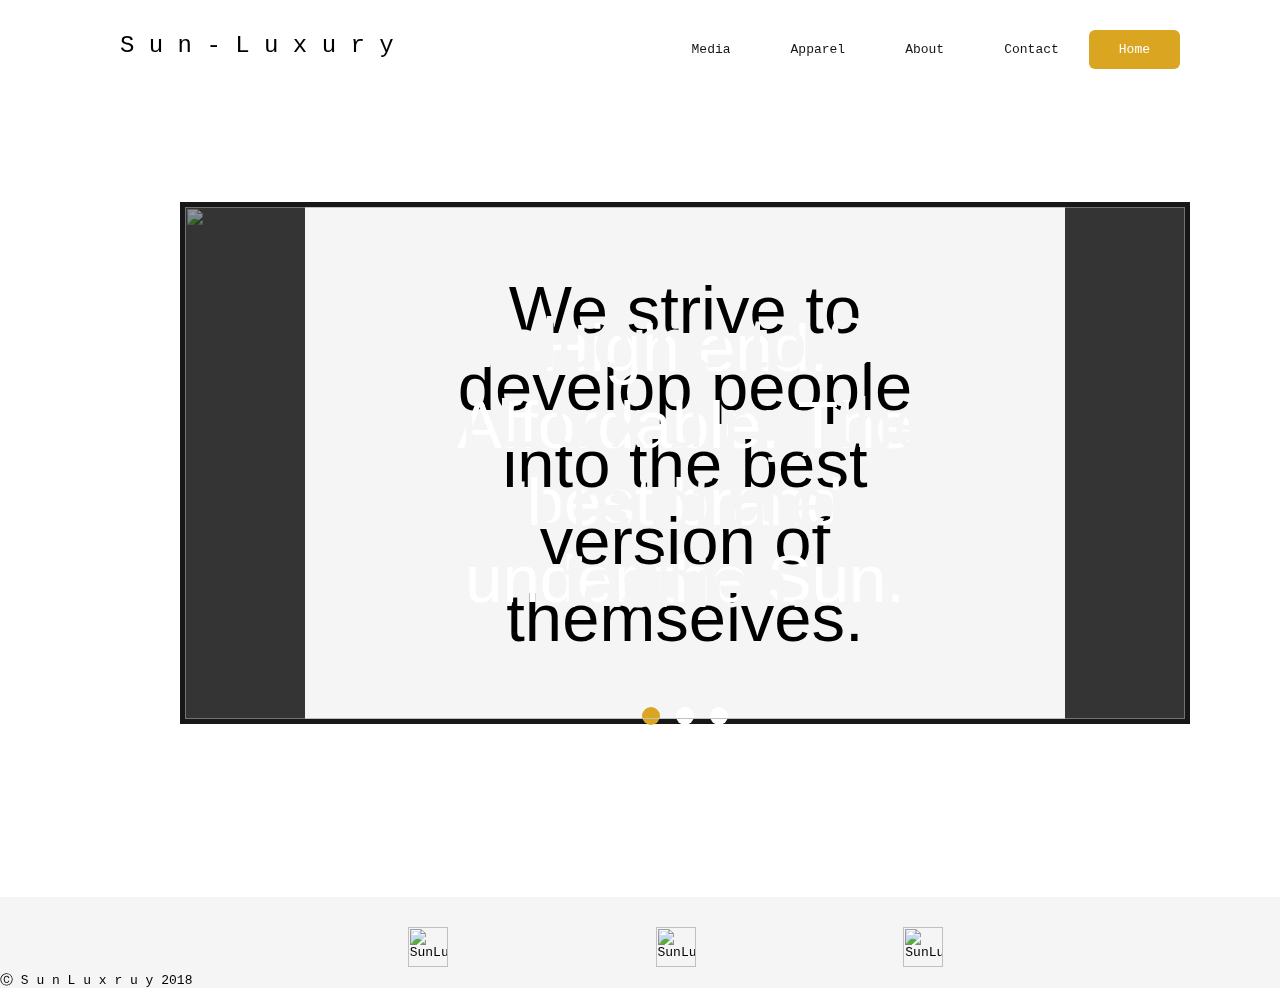
==== commit e0e95095: "Update index.html" ====
--- a/index.html
+++ b/index.html
@@ -1,678 +1,178 @@
-<!DOCTYPE html>
-<html lang="en">
-
-<head>
-    <!-- Latest compiled and minified CSS -->
-<link rel="stylesheet" href="agency.css">
-
-<!-- Latest compiled and minified CSS -->
-<link rel="stylesheet" href="https://maxcdn.bootstrapcdn.com/bootstrap/3.3.7/css/bootstrap.min.css" integrity="sha384-BVYiiSIFeK1dGmJRAkycuHAHRg32OmUcww7on3RYdg4Va+PmSTsz/K68vbdEjh4u" crossorigin="anonymous">
-
-<!-- jQuery JS CDN-->
-<script src="https://cdnjs.cloudflare.com/ajax/libs/jquery/3.2.1/jquery.min.js"></script>
-
-    <meta charset="utf-8">
-    <meta http-equiv="X-UA-Compatible" content="IE=edge">
-    <meta name="viewport" content="width=device-width, initial-scale=1">
-    <meta name="description" content="">
-    <meta name="author" content="">
-
-    <title>Logo Nav - Start Bootstrap Template</title>
-
-    <!-- Bootstrap Core CSS -->
+<html>
+    <head>
+        <!-- JQuery -->
+        <script src="https://code.jquery.com/jquery-3.2.1.js"></script>
+       
+        <!-- Custom js-->
+        <script src="Site.js"></script>  
+        
+        <!-- Custom (S)CSS -->
+        <link href="Site.css" rel="stylesheet">
     
-
-    <!-- Custom CSS -->
-    <link href="css/logo-nav.css" rel="stylesheet">
-
-    <!-- HTML5 Shim and Respond.js IE8 support of HTML5 elements and media queries -->
-    <!-- WARNING: Respond.js doesn't work if you view the page via file:// -->
-    <!--[if lt IE 9]>
-        <script src="https://oss.maxcdn.com/libs/html5shiv/3.7.0/html5shiv.js"></script>
-        <script src="https://oss.maxcdn.com/libs/respond.js/1.4.2/respond.min.js"></script>
-    <![endif]-->
-<script src="https://maxcdn.bootstrapcdn.com/bootstrap/3.3.7/js/bootstrap.min.js"></script>
-</head>
-<!DOCTYPE html>
-<html lang="en">
-
-<body id="page-top" class="index">
-
-    <!-- Navigation -->
-    <nav id="mainNav" class="navbar navbar-default navbar-custom navbar-fixed-top">
-        <div class="container">
-            <!-- Brand and toggle get grouped for better mobile display -->
-            <div class="navbar-header page-scroll">
-                <button type="button" class="navbar-toggle" data-toggle="collapse" data-target="#bs-example-navbar-collapse-1">
-                    <span class="sr-only">Toggle navigation</span> Menu <i class="fa fa-bars"></i>
-                </button>
-                <a class="navbar-brand page-scroll" href="#page-top">Jordan Jiles</a>
-            </div>
-
-            <!-- Collect the nav links, forms, and other content for toggling -->
-            <div class="collapse navbar-collapse" id="bs-example-navbar-collapse-1">
-                <ul class="nav navbar-nav navbar-right">
-                    <li class="hidden">
-                        <a href="#page-top"></a>
-                    </li>
-                    <li>
-                        <a class="page-scroll" href="#services">Services</a>
-                    </li>
-                    <li>
-                        <a class="page-scroll" href="#portfolio">Portfolio</a>
-                    </li>
-                    <li>
-                        <a class="page-scroll" href="#about">About</a>
-                    </li>
-                    <li>
-                        <a class="page-scroll" href="#team">Team</a>
-                    </li>
-                    <li>
-                        <a class="page-scroll" href="#contact">Contact</a>
-                    </li>
-                </ul>
-            </div>
-            <!-- /.navbar-collapse -->
-        </div>
-        <!-- /.container-fluid -->
-    </nav>
-
-    <!-- Header -->
-    <header>
-        <div class="container">
-            <div class="intro-text">
-                <div class="intro-lead-in">Welcome To Our Studio!</div>
-                <div class="intro-heading">It's Nice To Meet You</div>
-                <a href="#services" class="page-scroll btn btn-xl">Jordan Jiles</a>
-            </div>
-        </div>
-    </header>
-
-    <!-- Services Section -->
-    <section id="services">
-        <div class="container">
-            <div class="row">
-                <div class="col-lg-12 text-center">
-                    <h2 class="section-heading">Services</h2>
-                    <h3 class="section-subheading text-muted">Lorem ipsum dolor sit amet consectetur.</h3>
+        <!-- Google Font API's-->
+        <link href='https://fonts.googleapis.com/css?family=Nosifer' rel='stylesheet'>
+        <link href='https://fonts.googleapis.com/css?family=Vast Shadow' rel='stylesheet'>
+    
+    
+        <title>S u n L u x u r y Apparel</title>
+    
+    <script type="text/javascript">
+            $(window).on('scroll', function() {
+                if($(window).scrollTop()) {
+                  $('nav').addClass('black');
+                }
+                else {
+                  $('nav').removeClass('black');           
+                }
+        })
+        </script>
+    </head>
+    
+    <body>
+    <div class="wrapper">
+        <nav>
+                   
+            <div class="logo"><a href="Site.html" itemprop="url">S u n - L u x u r y</a></div>
+            <ul>
+                <li><a href="Media.html">Media</a></li>
+                <li><a href="Apparel2.html">Apparel</a></li>
+                <li><a href="About.html">About</a></li>
+                <li><a href="ContactPage.html">Contact</a></li>
+                <li><a class="active" href="Site.html">Home</a></li>
+            </ul>
+        </nav>
+        <section class="backImage"></section>
+    </div>
+    </body>
+    
+    
+    
+    
+    <!-- Timer 
+    <p id="countDown"></p>
+    <script>
+    // Set the date we're counting down to
+    var countDownDate = new Date("Sep 5, 2018 15:37:25").getTime();
+    // Update the count down every 1 second
+    var x = setInterval(function() {
+      // Get todays date and time
+      var now = new Date().getTime();
+      // Find the distance between now an the count down date
+      var distance = countDownDate - now;
+      // Time calculations for days, hours, minutes and seconds
+      var days = Math.floor(distance / (1000 * 60 * 60 * 24));
+      var hours = Math.floor((distance % (1000 * 60 * 60 * 24)) / (1000 * 60 * 60));
+      var minutes = Math.floor((distance % (1000 * 60 * 60)) / (1000 * 60));
+      var seconds = Math.floor((distance % (1000 * 60)) / 1000);
+      // Display the result in the element with id="demo"
+      document.getElementById("countDown").innerHTML = days + "d " + hours + "h "
+      + minutes + "m " + seconds + "s ";
+      // If the count down is finished, write some text 
+      if (distance < 0) {
+        clearInterval(x);
+        document.getElementById("countDown").innerHTML = "EXPIRED";
+      }
+    }, 1000);
+    </script>
+    -->
+    
+    
+    
+    <div class="newsbox">
+            
+        <input type="radio" name="images" id='i1' checked>
+        <input type="radio" name="images" id='i2'>
+        <input type="radio" name="images" id='i3'>
+        
+        
+                <div class="boxImage" id='one'>
+                    <img src="DarkStars.jpg">
+                    <label for="i1" class="pre"></label> 
+                    <label for="i2" class="nxt"></label>     
+                    <div class="wordPic1">Welcome to S u n L u x u r y, the future of men's fashion.</div>         
+                    <div class="underText1"></div>                    
                 </div>
-            </div>
-            <div class="row text-center">
-                <div class="col-md-4">
-                    <span class="fa-stack fa-4x">
-                        <i class="fa fa-circle fa-stack-2x text-primary"></i>
-                        <i class="fa fa-shopping-cart fa-stack-1x fa-inverse"></i>
-                    </span>
-                    <h4 class="service-heading">E-Commerce</h4>
-                    <p class="text-muted">Lorem ipsum dolor sit amet, consectetur adipisicing elit. Minima maxime quam architecto quo inventore harum ex magni, dicta impedit.</p>
+                
+        
+        
+                <div class="boxImage" id='two'>
+                    <img src="SnowStorm.jpg">
+                    <label for="i1" class="pre"></label>
+                    <label for="i3" class="nxt"></label>
+                    <div class="wordPic2">We strive to develop people into the best version of themselves.</div>
+                    <div class="underText2"></div>
                 </div>
-                <div class="col-md-4">
-                    <span class="fa-stack fa-4x">
-                        <i class="fa fa-circle fa-stack-2x text-primary"></i>
-                        <i class="fa fa-laptop fa-stack-1x fa-inverse"></i>
-                    </span>
-                    <h4 class="service-heading">Responsive Design</h4>
-                    <p class="text-muted">Lorem ipsum dolor sit amet, consectetur adipisicing elit. Minima maxime quam architecto quo inventore harum ex magni, dicta impedit.</p>
+            
+    
+    
+                    
+                
+                <div class="boxImage" id='three'>
+                    <img src="Prototype.jpg">
+                    <label for="i2" class="pre"></label>
+                    <label for="i3" class="nxt"></label>
+                    <div class="wordPic3">High end. Affordable. The best brand under the Sun.</div>
+                    <div class="underText3"></div> 
                 </div>
-                <div class="col-md-4">
-                    <span class="fa-stack fa-4x">
-                        <i class="fa fa-circle fa-stack-2x text-primary"></i>
-                        <i class="fa fa-lock fa-stack-1x fa-inverse"></i>
-                    </span>
-                    <h4 class="service-heading">Web Security</h4>
-                    <p class="text-muted">Lorem ipsum dolor sit amet, consectetur adipisicing elit. Minima maxime quam architecto quo inventore harum ex magni, dicta impedit.</p>
-                </div>
-            </div>
-        </div>
-    </section>
-
-    <!-- Portfolio Grid Section -->
-    <section id="portfolio" class="bg-light-gray">
-        <div class="container">
-            <div class="row">
-                <div class="col-lg-12 text-center">
-                    <h2 class="section-heading">Portfolio</h2>
-                    <h3 class="section-subheading text-muted">Lorem ipsum dolor sit amet consectetur.</h3>
-                </div>
-            </div>
-            <div class="row">
-                <div class="col-md-4 col-sm-6 portfolio-item">
-                    <a href="#portfolioModal1" class="portfolio-link" data-toggle="modal">
-                        <div class="portfolio-hover">
-                            <div class="portfolio-hover-content">
-                                <i class="fa fa-plus fa-3x"></i>
-                            </div>
-                        </div>
-                        <img src="" class="img-responsive" alt="">
-                    </a>
-                    <div class="portfolio-caption">
-                        <h4>Round Icons</h4>
-                        <p class="text-muted">Graphic Design</p>
-                    </div>
-                </div>
-                <div class="col-md-4 col-sm-6 portfolio-item">
-                    <a href="#portfolioModal2" class="portfolio-link" data-toggle="modal">
-                        <div class="portfolio-hover">
-                            <div class="portfolio-hover-content">
-                                <i class="fa fa-plus fa-3x"></i>
-                            </div>
-                        </div>
-                        <img src="img/portfolio/startup-framework.png" class="img-responsive" alt="">
-                    </a>
-                    <div class="portfolio-caption">
-                        <h4>Startup Framework</h4>
-                        <p class="text-muted">Website Design</p>
-                    </div>
-                </div>
-                <div class="col-md-4 col-sm-6 portfolio-item">
-                    <a href="#portfolioModal3" class="portfolio-link" data-toggle="modal">
-                        <div class="portfolio-hover">
-                            <div class="portfolio-hover-content">
-                                <i class="fa fa-plus fa-3x"></i>
-                            </div>
-                        </div>
-                        <img src="img/portfolio/treehouse.png" class="img-responsive" alt="">
-                    </a>
-                    <div class="portfolio-caption">
-                        <h4>Treehouse</h4>
-                        <p class="text-muted">Website Design</p>
-                    </div>
-                </div>
-                <div class="col-md-4 col-sm-6 portfolio-item">
-                    <a href="#portfolioModal4" class="portfolio-link" data-toggle="modal">
-                        <div class="portfolio-hover">
-                            <div class="portfolio-hover-content">
-                                <i class="fa fa-plus fa-3x"></i>
-                            </div>
-                        </div>
-                        <img src="img/portfolio/golden.png" class="img-responsive" alt="">
-                    </a>
-                    <div class="portfolio-caption">
-                        <h4>Golden</h4>
-                        <p class="text-muted">Website Design</p>
-                    </div>
-                </div>
-                <div class="col-md-4 col-sm-6 portfolio-item">
-                    <a href="#portfolioModal5" class="portfolio-link" data-toggle="modal">
-                        <div class="portfolio-hover">
-                            <div class="portfolio-hover-content">
-                                <i class="fa fa-plus fa-3x"></i>
-                            </div>
-                        </div>
-                        <img src="img/portfolio/escape.png" class="img-responsive" alt="">
-                    </a>
-                    <div class="portfolio-caption">
-                        <h4>Escape</h4>
-                        <p class="text-muted">Website Design</p>
-                    </div>
-                </div>
-                <div class="col-md-4 col-sm-6 portfolio-item">
-                    <a href="#portfolioModal6" class="portfolio-link" data-toggle="modal">
-                        <div class="portfolio-hover">
-                            <div class="portfolio-hover-content">
-                                <i class="fa fa-plus fa-3x"></i>
-                            </div>
-                        </div>
-                        <img src="img/portfolio/dreams.png" class="img-responsive" alt="">
-                    </a>
-                    <div class="portfolio-caption">
-                        <h4>Dreams</h4>
-                        <p class="text-muted">Website Design</p>
-                    </div>
-                </div>
-            </div>
-        </div>
-    </section>
-
-    <!-- About Section -->
-    <section id="about">
-        <div class="container">
-            <div class="row">
-                <div class="col-lg-12 text-center">
-                    <h2 class="section-heading">About</h2>
-                    <h3 class="section-subheading text-muted">Lorem ipsum dolor sit amet consectetur.</h3>
-                </div>
-            </div>
-            <div class="row">
-                <div class="col-lg-12">
-                    <ul class="timeline">
-                        <li>
-                            <div class="timeline-image">
-                                <img class="img-circle img-responsive" src="img/about/1.jpg" alt="">
-                            </div>
-                            <div class="timeline-panel">
-                                <div class="timeline-heading">
-                                    <h4>2009-2011</h4>
-                                    <h4 class="subheading">Our Humble Beginnings</h4>
-                                </div>
-                                <div class="timeline-body">
-                                    <p class="text-muted">Lorem ipsum dolor sit amet, consectetur adipisicing elit. Sunt ut voluptatum eius sapiente, totam reiciendis temporibus qui quibusdam, recusandae sit vero unde, sed, incidunt et ea quo dolore laudantium consectetur!</p>
-                                </div>
-                            </div>
-                        </li>
-                        <li class="timeline-inverted">
-                            <div class="timeline-image">
-                                <img class="img-circle img-responsive" src="img/about/2.jpg" alt="">
-                            </div>
-                            <div class="timeline-panel">
-                                <div class="timeline-heading">
-                                    <h4>March 2011</h4>
-                                    <h4 class="subheading">An Agency is Born</h4>
-                                </div>
-                                <div class="timeline-body">
-                                    <p class="text-muted">Lorem ipsum dolor sit amet, consectetur adipisicing elit. Sunt ut voluptatum eius sapiente, totam reiciendis temporibus qui quibusdam, recusandae sit vero unde, sed, incidunt et ea quo dolore laudantium consectetur!</p>
-                                </div>
-                            </div>
-                        </li>
-                        <li>
-                            <div class="timeline-image">
-                                <img class="img-circle img-responsive" src="img/about/3.jpg" alt="">
-                            </div>
-                            <div class="timeline-panel">
-                                <div class="timeline-heading">
-                                    <h4>December 2012</h4>
-                                    <h4 class="subheading">Transition to Full Service</h4>
-                                </div>
-                                <div class="timeline-body">
-                                    <p class="text-muted">Lorem ipsum dolor sit amet, consectetur adipisicing elit. Sunt ut voluptatum eius sapiente, totam reiciendis temporibus qui quibusdam, recusandae sit vero unde, sed, incidunt et ea quo dolore laudantium consectetur!</p>
-                                </div>
-                            </div>
-                        </li>
-                        <li class="timeline-inverted">
-                            <div class="timeline-image">
-                                <img class="img-circle img-responsive" src="img/about/4.jpg" alt="">
-                            </div>
-                            <div class="timeline-panel">
-                                <div class="timeline-heading">
-                                    <h4>July 2014</h4>
-                                    <h4 class="subheading">Phase Two Expansion</h4>
-                                </div>
-                                <div class="timeline-body">
-                                    <p class="text-muted">Lorem ipsum dolor sit amet, consectetur adipisicing elit. Sunt ut voluptatum eius sapiente, totam reiciendis temporibus qui quibusdam, recusandae sit vero unde, sed, incidunt et ea quo dolore laudantium consectetur!</p>
-                                </div>
-                            </div>
-                        </li>
-                        <li class="timeline-inverted">
-                            <div class="timeline-image">
-                                <h4>Be Part
-                                    <br>Of Our
-                                    <br>Story!</h4>
-                            </div>
-                        </li>
-                    </ul>
-                </div>
-            </div>
-        </div>
-    </section>
-
-    <!-- Team Section -->
-    <section id="team" class="bg-light-gray">
-        <div class="container">
-            <div class="row">
-                <div class="col-lg-12 text-center">
-                    <h2 class="section-heading">Our Amazing Team</h2>
-                    <h3 class="section-subheading text-muted">Lorem ipsum dolor sit amet consectetur.</h3>
-                </div>
-            </div>
-            <div class="row">
-                <div class="col-sm-4">
-                    <div class="team-member">
-                        <img src="img/team/1.jpg" class="img-responsive img-circle" alt="">
-                        <h4>Kay Garland</h4>
-                        <p class="text-muted">Lead Designer</p>
-                        <ul class="list-inline social-buttons">
-                            <li><a href="#"><i class="fa fa-twitter"></i></a>
-                            </li>
-                            <li><a href="#"><i class="fa fa-facebook"></i></a>
-                            </li>
-                            <li><a href="#"><i class="fa fa-linkedin"></i></a>
-                            </li>
-                        </ul>
-                    </div>
-                </div>
-                <div class="col-sm-4">
-                    <div class="team-member">
-                        <img src="img/team/2.jpg" class="img-responsive img-circle" alt="">
-                        <h4>Larry Parker</h4>
-                        <p class="text-muted">Lead Marketer</p>
-                        <ul class="list-inline social-buttons">
-                            <li><a href="#"><i class="fa fa-twitter"></i></a>
-                            </li>
-                            <li><a href="#"><i class="fa fa-facebook"></i></a>
-                            </li>
-                            <li><a href="#"><i class="fa fa-linkedin"></i></a>
-                            </li>
-                        </ul>
-                    </div>
-                </div>
-                <div class="col-sm-4">
-                    <div class="team-member">
-                        <img src="img/team/3.jpg" class="img-responsive img-circle" alt="">
-                        <h4>Diana Pertersen</h4>
-                        <p class="text-muted">Lead Developer</p>
-                        <ul class="list-inline social-buttons">
-                            <li><a href="#"><i class="fa fa-twitter"></i></a>
-                            </li>
-                            <li><a href="#"><i class="fa fa-facebook"></i></a>
-                            </li>
-                            <li><a href="#"><i class="fa fa-linkedin"></i></a>
-                            </li>
-                        </ul>
-                    </div>
-                </div>
-            </div>
-            <div class="row">
-                <div class="col-lg-8 col-lg-offset-2 text-center">
-                    <p class="large text-muted">Lorem ipsum dolor sit amet, consectetur adipisicing elit. Aut eaque, laboriosam veritatis, quos non quis ad perspiciatis, totam corporis ea, alias ut unde.</p>
-                </div>
-            </div>
-        </div>
-    </section>
-
-    <!-- Clients Aside -->
-    <aside class="clients">
-        <div class="container">
-            <div class="row">
-                <div class="col-md-3 col-sm-6">
-                    <a href="#">
-                        <img src="img/logos/envato.jpg" class="img-responsive img-centered" alt="">
-                    </a>
-                </div>
-                <div class="col-md-3 col-sm-6">
-                    <a href="#">
-                        <img src="img/logos/designmodo.jpg" class="img-responsive img-centered" alt="">
-                    </a>
-                </div>
-                <div class="col-md-3 col-sm-6">
-                    <a href="#">
-                        <img src="img/logos/themeforest.jpg" class="img-responsive img-centered" alt="">
-                    </a>
-                </div>
-                <div class="col-md-3 col-sm-6">
-                    <a href="#">
-                        <img src="img/logos/creative-market.jpg" class="img-responsive img-centered" alt="">
-                    </a>
-                </div>
-            </div>
-        </div>
-    </aside>
-
-    <!-- Contact Section -->
-    <section id="contact">
-        <div class="container">
-            <div class="row">
-                <div class="col-lg-12 text-center">
-                    <h2 class="section-heading">Contact Us</h2>
-                    <h3 class="section-subheading text-muted">Lorem ipsum dolor sit amet consectetur.</h3>
-                </div>
-            </div>
-            <div class="row">
-                <div class="col-lg-12">
-                    <form name="sentMessage" id="contactForm" novalidate>
-                        <div class="row">
-                            <div class="col-md-6">
-                                <div class="form-group">
-                                    <input type="text" class="form-control" placeholder="Your Name *" id="name" required data-validation-required-message="Please enter your name.">
-                                    <p class="help-block text-danger"></p>
-                                </div>
-                                <div class="form-group">
-                                    <input type="email" class="form-control" placeholder="Your Email *" id="email" required data-validation-required-message="Please enter your email address.">
-                                    <p class="help-block text-danger"></p>
-                                </div>
-                                <div class="form-group">
-                                    <input type="tel" class="form-control" placeholder="Your Phone *" id="phone" required data-validation-required-message="Please enter your phone number.">
-                                    <p class="help-block text-danger"></p>
-                                </div>
-                            </div>
-                            <div class="col-md-6">
-                                <div class="form-group">
-                                    <textarea class="form-control" placeholder="Your Message *" id="message" required data-validation-required-message="Please enter a message."></textarea>
-                                    <p class="help-block text-danger"></p>
-                                </div>
-                            </div>
-                            <div class="clearfix"></div>
-                            <div class="col-lg-12 text-center">
-                                <div id="success"></div>
-                                <button type="submit" class="btn btn-xl">Send Message</button>
-                            </div>
-                        </div>
-                    </form>
-                </div>
-            </div>
-        </div>
-    </section>
-
-    <footer>
-        <div class="container">
-            <div class="row">
-                <div class="col-md-4">
-                    <span class="copyright">Copyright &copy; Your Website 2016</span>
-                </div>
-                <div class="col-md-4">
-                    <ul class="list-inline social-buttons">
-                        <li><a href="#"><i class="fa fa-twitter"></i></a>
-                        </li>
-                        <li><a href="#"><i class="fa fa-facebook"></i></a>
-                        </li>
-                        <li><a href="#"><i class="fa fa-linkedin"></i></a>
-                        </li>
-                    </ul>
-                </div>
-                <div class="col-md-4">
-                    <ul class="list-inline quicklinks">
-                        <li><a href="#">Privacy Policy</a>
-                        </li>
-                        <li><a href="#">Terms of Use</a>
-                        </li>
-                    </ul>
-                </div>
-            </div>
-        </div>
-    </footer>
-
-    <!-- Portfolio Modals -->
-    <!-- Use the modals below to showcase details about your portfolio projects! -->
-
-    <!-- Portfolio Modal 1 -->
-    <div class="portfolio-modal modal fade" id="portfolioModal1" tabindex="-1" role="dialog" aria-hidden="true">
-        <div class="modal-dialog">
-            <div class="modal-content">
-                <div class="close-modal" data-dismiss="modal">
-                    <div class="lr">
-                        <div class="rl">
-                        </div>
-                    </div>
-                </div>
-                <div class="container">
-                    <div class="row">
-                        <div class="col-lg-8 col-lg-offset-2">
-                            <div class="modal-body">
-                                <!-- Project Details Go Here -->
-                                <h2>Project Name</h2>
-                                <p class="item-intro text-muted">Lorem ipsum dolor sit amet consectetur.</p>
-                                <img class="img-responsive img-centered" src="img/portfolio/roundicons-free.png" alt="">
-                                <p>Use this area to describe your project. Lorem ipsum dolor sit amet, consectetur adipisicing elit. Est blanditiis dolorem culpa incidunt minus dignissimos deserunt repellat aperiam quasi sunt officia expedita beatae cupiditate, maiores repudiandae, nostrum, reiciendis facere nemo!</p>
-                                <p>
-                                    <strong>Want these icons in this portfolio item sample?</strong>You can download 60 of them for free, courtesy of <a href="https://getdpd.com/cart/hoplink/18076?referrer=bvbo4kax5k8ogc">RoundIcons.com</a>, or you can purchase the 1500 icon set <a href="https://getdpd.com/cart/hoplink/18076?referrer=bvbo4kax5k8ogc">here</a>.</p>
-                                <ul class="list-inline">
-                                    <li>Date: July 2014</li>
-                                    <li>Client: Round Icons</li>
-                                    <li>Category: Graphic Design</li>
-                                </ul>
-                                <button type="button" class="btn btn-primary" data-dismiss="modal"><i class="fa fa-times"></i> Close Project</button>
-                            </div>
-                        </div>
-                    </div>
-                </div>
-            </div>
-        </div>
+                
+                
+    <div class="dotnav">
+        <label class="dots" id='dot1' for'i1'></label>
+        <label class="dots" id='dot2' for'i2'></label>
+        <label class="dots" id='dot3' for'i3'></label>
     </div>
-
-    <!-- Portfolio Modal 2 -->
-    <div class="portfolio-modal modal fade" id="portfolioModal2" tabindex="-1" role="dialog" aria-hidden="true">
-        <div class="modal-dialog">
-            <div class="modal-content">
-                <div class="close-modal" data-dismiss="modal">
-                    <div class="lr">
-                        <div class="rl">
-                        </div>
-                    </div>
-                </div>
-                <div class="container">
-                    <div class="row">
-                        <div class="col-lg-8 col-lg-offset-2">
-                            <div class="modal-body">
-                                <h2>Project Heading</h2>
-                                <p class="item-intro text-muted">Lorem ipsum dolor sit amet consectetur.</p>
-                                <img class="img-responsive img-centered" src="img/portfolio/startup-framework-preview.png" alt="">
-                                <p><a href="http://designmodo.com/startup/?u=787">Startup Framework</a> is a website builder for professionals. Startup Framework contains components and complex blocks (PSD+HTML Bootstrap themes and templates) which can easily be integrated into almost any design. All of these components are made in the same style, and can easily be integrated into projects, allowing you to create hundreds of solutions for your future projects.</p>
-                                <p>You can preview Startup Framework <a href="http://designmodo.com/startup/?u=787">here</a>.</p>
-                                <button type="button" class="btn btn-primary" data-dismiss="modal"><i class="fa fa-times"></i> Close Project</button>
-                            </div>
-                        </div>
-                    </div>
-                </div>
-            </div>
-        </div>
+    
+    
+    
+    
+    
+    
+    <!-- Youtube viedo embed
+    <div class="vidBox">
+            <object data="https://www.youtube.com/embed/konRH1u-Wj4"
+            width= "1000" height="410.8"></object>
     </div>
-
-    <!-- Portfolio Modal 3 -->
-    <div class="portfolio-modal modal fade" id="portfolioModal3" tabindex="-1" role="dialog" aria-hidden="true">
-        <div class="modal-dialog">
-            <div class="modal-content">
-                <div class="close-modal" data-dismiss="modal">
-                    <div class="lr">
-                        <div class="rl">
-                        </div>
-                    </div>
-                </div>
-                <div class="container">
-                    <div class="row">
-                        <div class="col-lg-8 col-lg-offset-2">
-                            <div class="modal-body">
-                                <!-- Project Details Go Here -->
-                                <h2>Project Name</h2>
-                                <p class="item-intro text-muted">Lorem ipsum dolor sit amet consectetur.</p>
-                                <img class="img-responsive img-centered" src="img/portfolio/treehouse-preview.png" alt="">
-                                <p>Treehouse is a free PSD web template built by <a href="https://www.behance.net/MathavanJaya">Mathavan Jaya</a>. This is bright and spacious design perfect for people or startup companies looking to showcase their apps or other projects.</p>
-                                <p>You can download the PSD template in this portfolio sample item at <a href="http://freebiesxpress.com/gallery/treehouse-free-psd-web-template/">FreebiesXpress.com</a>.</p>
-                                <button type="button" class="btn btn-primary" data-dismiss="modal"><i class="fa fa-times"></i> Close Project</button>
-                            </div>
-                        </div>
-                    </div>
-                </div>
-            </div>
-        </div>
+    -->
+    
+    
+      
+    
+    
+    
+    
+    
+    
+        
+    
+    
+    
+    <!--Sideout sidebar
+    <div id= "sidebar">
+        <div class="toggle-btn" onclick="toggleSidebar()">
+        <span></span>
+        <span></span>
+        <span></span>
     </div>
-
-    <!-- Portfolio Modal 4 -->
-    <div class="portfolio-modal modal fade" id="portfolioModal4" tabindex="-1" role="dialog" aria-hidden="true">
-        <div class="modal-dialog">
-            <div class="modal-content">
-                <div class="close-modal" data-dismiss="modal">
-                    <div class="lr">
-                        <div class="rl">
-                        </div>
-                    </div>
-                </div>
-                <div class="container">
-                    <div class="row">
-                        <div class="col-lg-8 col-lg-offset-2">
-                            <div class="modal-body">
-                                <!-- Project Details Go Here -->
-                                <h2>Project Name</h2>
-                                <p class="item-intro text-muted">Lorem ipsum dolor sit amet consectetur.</p>
-                                <img class="img-responsive img-centered" src="img/portfolio/golden-preview.png" alt="">
-                                <p>Start Bootstrap's Agency theme is based on Golden, a free PSD website template built by <a href="https://www.behance.net/MathavanJaya">Mathavan Jaya</a>. Golden is a modern and clean one page web template that was made exclusively for Best PSD Freebies. This template has a great portfolio, timeline, and meet your team sections that can be easily modified to fit your needs.</p>
-                                <p>You can download the PSD template in this portfolio sample item at <a href="http://freebiesxpress.com/gallery/golden-free-one-page-web-template/">FreebiesXpress.com</a>.</p>
-                                <button type="button" class="btn btn-primary" data-dismiss="modal"><i class="fa fa-times"></i> Close Project</button>
-                            </div>
-                        </div>
-                    </div>
-                </div>
-            </div>
-        </div>
-    </div>
-
-    <!-- Portfolio Modal 5 -->
-    <div class="portfolio-modal modal fade" id="portfolioModal5" tabindex="-1" role="dialog" aria-hidden="true">
-        <div class="modal-dialog">
-            <div class="modal-content">
-                <div class="close-modal" data-dismiss="modal">
-                    <div class="lr">
-                        <div class="rl">
-                        </div>
-                    </div>
-                </div>
-                <div class="container">
-                    <div class="row">
-                        <div class="col-lg-8 col-lg-offset-2">
-                            <div class="modal-body">
-                                <!-- Project Details Go Here -->
-                                <h2>Project Name</h2>
-                                <p class="item-intro text-muted">Lorem ipsum dolor sit amet consectetur.</p>
-                                <img class="img-responsive img-centered" src="img/portfolio/escape-preview.png" alt="">
-                                <p>Escape is a free PSD web template built by <a href="https://www.behance.net/MathavanJaya">Mathavan Jaya</a>. Escape is a one page web template that was designed with agencies in mind. This template is ideal for those looking for a simple one page solution to describe your business and offer your services.</p>
-                                <p>You can download the PSD template in this portfolio sample item at <a href="http://freebiesxpress.com/gallery/escape-one-page-psd-web-template/">FreebiesXpress.com</a>.</p>
-                                <button type="button" class="btn btn-primary" data-dismiss="modal"><i class="fa fa-times"></i> Close Project</button>
-                            </div>
-                        </div>
-                    </div>
-                </div>
-            </div>
-        </div>
-    </div>
-
-    <!-- Portfolio Modal 6 -->
-    <div class="portfolio-modal modal fade" id="portfolioModal6" tabindex="-1" role="dialog" aria-hidden="true">
-        <div class="modal-dialog">
-            <div class="modal-content">
-                <div class="close-modal" data-dismiss="modal">
-                    <div class="lr">
-                        <div class="rl">
-                        </div>
-                    </div>
-                </div>
-                <div class="container">
-                    <div class="row">
-                        <div class="col-lg-8 col-lg-offset-2">
-                            <div class="modal-body">
-                                <!-- Project Details Go Here -->
-                                <h2>Project Name</h2>
-                                <p class="item-intro text-muted">Lorem ipsum dolor sit amet consectetur.</p>
-                                <img class="img-responsive img-centered" src="img/portfolio/dreams-preview.png" alt="">
-                                <p>Dreams is a free PSD web template built by <a href="https://www.behance.net/MathavanJaya">Mathavan Jaya</a>. Dreams is a modern one page web template designed for almost any purpose. It’s a beautiful template that’s designed with the Bootstrap framework in mind.</p>
-                                <p>You can download the PSD template in this portfolio sample item at <a href="http://freebiesxpress.com/gallery/dreams-free-one-page-web-template/">FreebiesXpress.com</a>.</p>
-                                <button type="button" class="btn btn-primary" data-dismiss="modal"><i class="fa fa-times"></i> Close Project</button>
-                            </div>
-                        </div>
-                    </div>
-                </div>
-            </div>
-        </div>
-    </div>
-
-    <!-- jQuery -->
-    <script src="vendor/jquery/jquery.min.js"></script>
-
-    <!-- Bootstrap Core JavaScript -->
-    <script src="vendor/bootstrap/js/bootstrap.min.js"></script>
-
-    <!-- Plugin JavaScript -->
-    <script src="https://cdnjs.cloudflare.com/ajax/libs/jquery-easing/1.3/jquery.easing.min.js" integrity="sha384-mE6eXfrb8jxl0rzJDBRanYqgBxtJ6Unn4/1F7q4xRRyIw7Vdg9jP4ycT7x1iVsgb" crossorigin="anonymous"></script>
-
-    <!-- Contact Form JavaScript -->
-    <script src="js/jqBootstrapValidation.js"></script>
-    <script src="js/contact_me.js"></script>
-
-    <!-- Theme JavaScript -->
-    <script src="js/agency.min.js"></script>
-
-</body>
-
-</html>
-
-
-
-
-   +        <ul>
+            <li><a href="https://www.youtube.com/channel/UCMJB2U11ZWNBp5VJ6OIP8fw" class="sidelink1">Music</a></li>
+            <li><a href="https://www.jcrew.com/" class="sidelink2">Merchandise</a></li>
+            <li><a href="ContactPage.html" class="sidelink3">Contact Us</a></li>
+        </ul>
+    </div>-->
+    
+    
+    
+    
+    
+    
+    <div class="bottom-bar">
+        <br><br>
+        
+        <center>
+        <a href="Mailto:Sunluxuryco@gmail.com"><img src="Mailbtn.png" alt="SunLuxury" height="40px"></a>
+        <a href="https://www.instagram.com/sunluxuryco/"><img src="Insta1.png" alt="SunLuxury" height="40px"></a>
+        <a href="https://twitter.com/SunLuxuryCo"><img src="Twit1.png" alt="SunLuxury" height="40px"></a>
+        </center>
+        
+        
+    Ⓒ S u n L u x r u y 2018
--- a/Site.css
+++ b/Site.css
@@ -0,0 +1,423 @@
+* {
+    margin: 0px;
+    padding: 0px;
+    z-index: -0;
+    font-family: monospace;
+  }
+
+
+
+  #countDown{
+        background: goldenrod;
+        text-align: center;
+        font-size: 60px;
+        margin-top: 0px;
+        display: block;
+        -webkit-margin-before: 1em;
+        -webkit-margin-after: 1em;
+        -webkit-margin-start: 0px;
+        -webkit-margin-end: 0px;
+    
+  }
+  
+  
+  #sidebar{
+    margin: 0px;
+    position: fixed;
+    width: 200px;
+    height: 100%;
+    background: #151719;
+    left: -200px;
+    transition: all 500ms linear;
+    top: 0;
+  }
+  
+  #sidebar.active{
+    left: 0px;
+    margin: 0px;
+    top: 0;
+  }
+  
+  #sidebar ul li {
+  background: #151719;
+  color: rgba(230,230,230,0.9);
+  list-style:none;
+  padding: 15px 10px;
+  border-bottom: 1px solid rgba(100,100,100,0.3);
+  top: 0;
+  }
+  
+  #sidebar .toggle-btn{
+    position: absolute;
+    left: 230px;
+    top: 10px;
+  }
+  
+  #sidebar .toggle-btn span{
+  display: block;
+  width: 30px;
+  height: 5px;
+  background: black;
+  margin: 3px 0px;
+  }
+
+  .bottomBar{
+    bottom: 40px;
+    position: absolute;
+    margin: 50px;
+}
+
+#twitter{
+  padding-left: 360px;
+}
+
+#facebook{
+  padding-left: 350px;
+}
+
+#tumblr{
+  padding-left: 320px;
+}
+
+  
+  
+  
+  
+  
+  
+  
+  .newsbox {
+    margin: 180px;
+    margin-top: 100px;
+    position: relative;
+    width: 1000px;
+    height: 0;
+    padding-bottom: 40%;
+    background: whitesmoke;
+    border: solid 5px #151719;
+  }
+  
+  .boxImage {
+  position: absolute;
+  width: 100%;
+  height: 100%;
+  }
+  
+  .boxImage img{
+    width: 100%;
+    height: 100%;
+}
+  
+  #i1,#i2,#i3{
+    display: none;
+}
+  
+.pre, .nxt{
+  width: 12%;
+  height: 100%;
+  position: absolute;
+  top: 0;
+  background: rgba(00,00,00,.4);
+  z-index: 1;
+  cursor: pointer;
+}
+  
+  .pre{
+    left: 0;
+}
+  
+  .nxt{
+    right: 0;
+ }
+  
+  .dotnav{
+    width: 100%;
+    height: 11px;
+    position: absolute;
+    text-align: center;
+    z-index: 0;
+    }
+  
+  .dots{
+    top: 500px;
+    width: 18px;
+    height: 18px;
+    margin: 0 4px;
+    position: relative;
+    border-radius: 50%;
+    display: inline-block;
+    background: white;
+ }
+  
+  .boxImage{
+    z-index: 1;
+  }
+  
+  #one{
+    z-index: 1;
+  }
+  
+  #i1:checked ~ #one,
+  
+  #i2:checked ~ #two,
+  
+  #i3:checked ~ #three{
+    z-index: 9;
+  }
+  
+  #i1:checked ~ .dotnav #dot1,
+  
+  #i2:checked ~ .dotnav #dot2,
+  
+  #i3:checked ~ .dotnav #dot3{
+  background: goldenrod;
+  }
+  
+  
+  
+
+  .sidelink1,
+  .sidelink2,
+  .sidelink3{
+      color: whitesmoke
+  }
+
+
+
+
+  .vidBox {
+      margin-top: 600px;
+      margin-bottom: 140px;
+      position: relative;
+      width: 1000px;
+      height: 10;
+      padding-bottom: 40%;
+      background: whitesmoke;
+      border: solid 5px #151719;
+}
+
+
+
+nav{
+    position: fixed;
+    top: 0;
+    left: 0;
+    width: 100%;
+    height: 100px;
+    padding: 10px 100px;
+    box-sizing: border-box;
+    transition: .1s;
+    z-index: 1;
+}
+
+nav.black{
+    background: rgba(00,00,00,.8);
+    height: 10px 100px;
+}
+
+  nav .logo{
+    padding: 22px 20px;
+    height: 80px;
+    float: left;
+    font-size: 24px;
+    transition: .1s;
+}
+
+nav.black a{
+    color: #fff;
+}
+
+nav ul{
+    list-style: none;
+    float: right;
+    margin: 0;
+    margin: 0;
+    display: flex;
+}
+
+nav ul li{
+  list-style: none;
+}
+
+nav ul li a{
+    line-height: 80px;
+    color: #151515;
+    padding: 12px 30px;
+    text-decoration: none;
+    /*text-transform: uppercase;*/
+    transition: 1s;
+}
+
+nav.black ul li a{
+    color: #fff;
+}
+
+nav ul li a:focus{
+    outline: none;
+}
+
+nav ul li a.active{
+    background: goldenrod;
+    color: #fff;
+    border-radius: 6px;
+}
+
+section.backImage{
+  margin-top: 0;
+  width: 100%;
+  height: 100%;
+  background: url(EjPic1.jpg) top right no-repeat; background-attachment:fixed;
+  background-size: cover;
+  position: fixed;
+  z-index: -1;
+}
+
+
+
+a {
+  color: black;
+  text-decoration: none;
+  background-color: transparent;
+  transition: 1s;
+  -webkit-text-decoration-skip: objects;
+}
+
+a:hover {
+  color: goldenrod;
+  /*text-decoration: underline;*/
+}
+
+a:not([href]):not([tabindex]) {
+  color: inherit;
+  text-decoration: none;
+}
+
+a:not([href]):not([tabindex]):hover, a:not([href]):not([tabindex]):focus {
+  color: inherit;
+  text-decoration: none;
+}
+
+a:not([href]):not([tabindex]):focus {
+  outline: 0;
+}
+
+
+
+.wrapper{
+  padding-bottom: 102px;
+}
+
+
+/* Bottom left text */
+.bottom-left {
+  position: absolute;
+  bottom: 8px;
+  left: 16px;
+}
+
+/* Top left text */
+.top-left {
+  position: absolute;
+  top: 8px;
+  left: 16px;
+}
+
+/* Top right text */
+.top-right {
+  position: absolute;
+  top: 8px;
+  right: 16px;
+}
+
+
+/* Centered text */
+.wordPic1 {
+  position: absolute;
+  top: 50%;
+  left: 50%;
+  transform: translate(-50%, -50%);
+  color: whitesmoke;
+  font-family: Impact, 'Arial Narrow Bold', sans-serif;
+  font-size: 70px;
+  text-align: center;
+}
+
+/* Slider undertext */
+.underText1 {
+  position: absolute;
+  bottom: 30%;
+  left: 30px;
+  font-size: 17px;
+  margin-left: 100px;
+  margin-right: 110px;
+  font-family: "Arial Black", Gadget, sans-serif;
+}
+
+/* Centered text */
+.wordPic2 {
+  position: absolute;
+  top: 50%;
+  left: 50%;
+  transform: translate(-50%, -50%);
+  color: black;
+  font-family: Impact, 'Arial Narrow Bold', sans-serif;
+  font-size: 67px;
+  text-align: center;
+}
+
+/* Slider undertext */
+.underText2 {
+  position: absolute;
+  bottom: 30%;
+  left: 30px;
+  font-size: 17px;
+  margin-left: 100px;
+  margin-right: 110px;
+  color: white;
+  font-family: "Arial Black", Gadget, sans-serif;
+}
+
+
+/* Centered text */
+.wordPic3 {
+  position: absolute;
+  top: 50%;
+  left: 50%;
+  transform: translate(-50%, -50%);
+  color: white;
+  font-family: Impact, 'Arial Narrow Bold', sans-serif;
+  font-size: 67px;
+  text-align: center;
+}
+
+/* Slider undertext */
+.underText3 {
+  position: absolute;
+  bottom: 30%;
+  left: 30px;
+  font-size: 17px;
+  margin-left: 100px;
+  margin-right: 110px;
+  color: white;
+  font-family: "Arial Black", Gadget, sans-serif;
+}
+
+
+.underText1, .underText2, .underText3{
+  font-family: monospace;
+}
+
+
+
+.bottom-bar{
+  margin: -185px;
+  background-color: whitesmoke;
+  margin-top: 690px;
+  width: 1351px;
+
+}
+
+.bottom-bar a{
+  margin: 100px;
+}
+
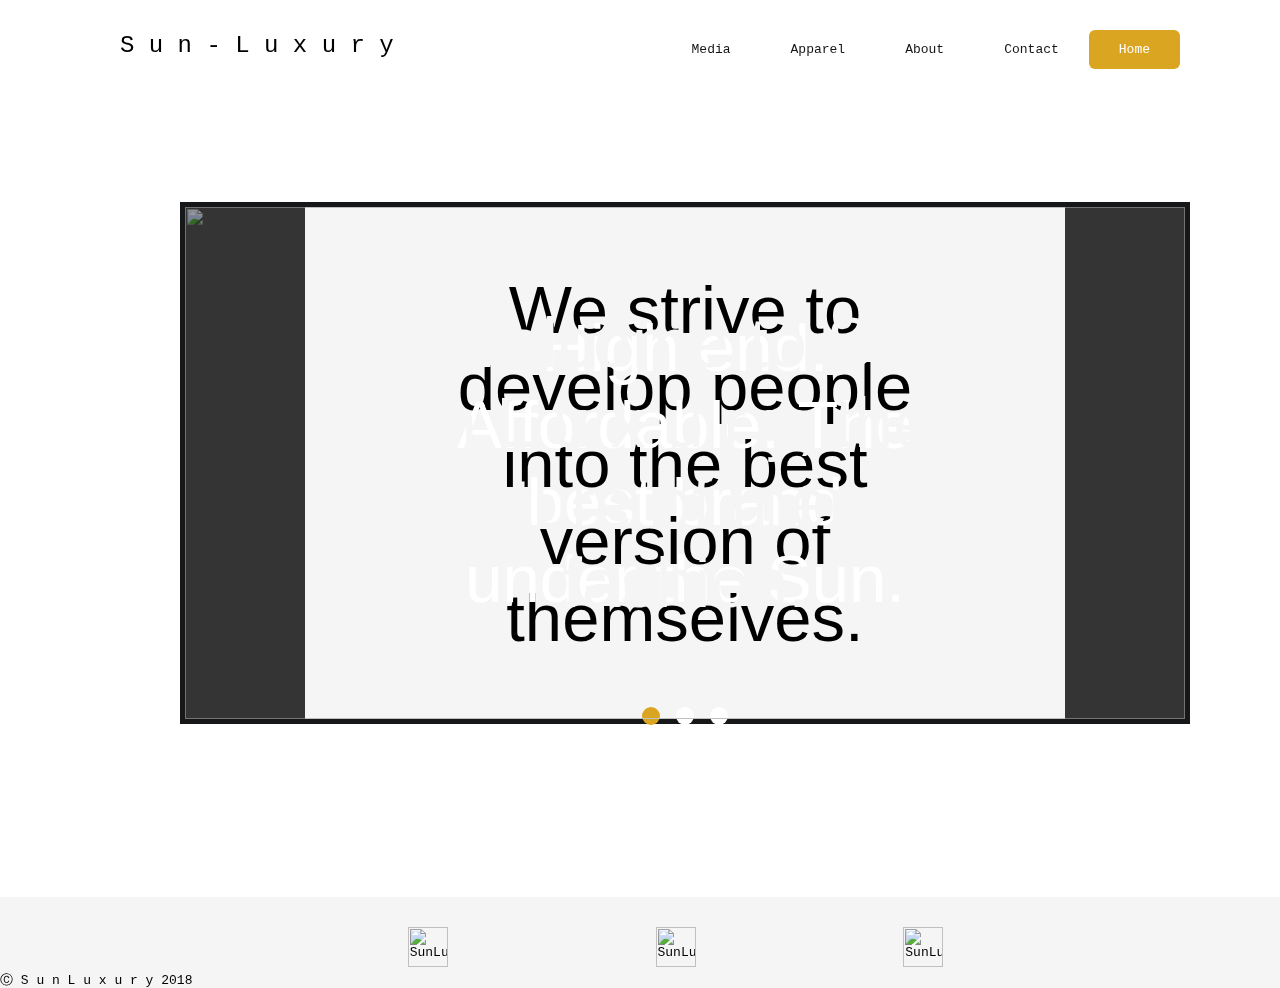
==== commit 95dd7536: "Update index.html" ====
--- a/index.html
+++ b/index.html
@@ -14,7 +14,7 @@
         <link href='https://fonts.googleapis.com/css?family=Vast Shadow' rel='stylesheet'>
     
     
-        <title>S u n L u x u r y Apparel</title>
+        <title>S u n L u x u r y Music and Apparel</title>
     
     <script type="text/javascript">
             $(window).on('scroll', function() {
@@ -96,7 +96,7 @@
         
         
                 <div class="boxImage" id='two'>
-                    <img src="SnowStorm.jpg">
+                    <img src="700x400.png">
                     <label for="i1" class="pre"></label>
                     <label for="i3" class="nxt"></label>
                     <div class="wordPic2">We strive to develop people into the best version of themselves.</div>
@@ -175,4 +175,4 @@
         </center>
         
         
-    Ⓒ S u n L u x r u y 2018
+    Ⓒ S u n L u x u r y 2018
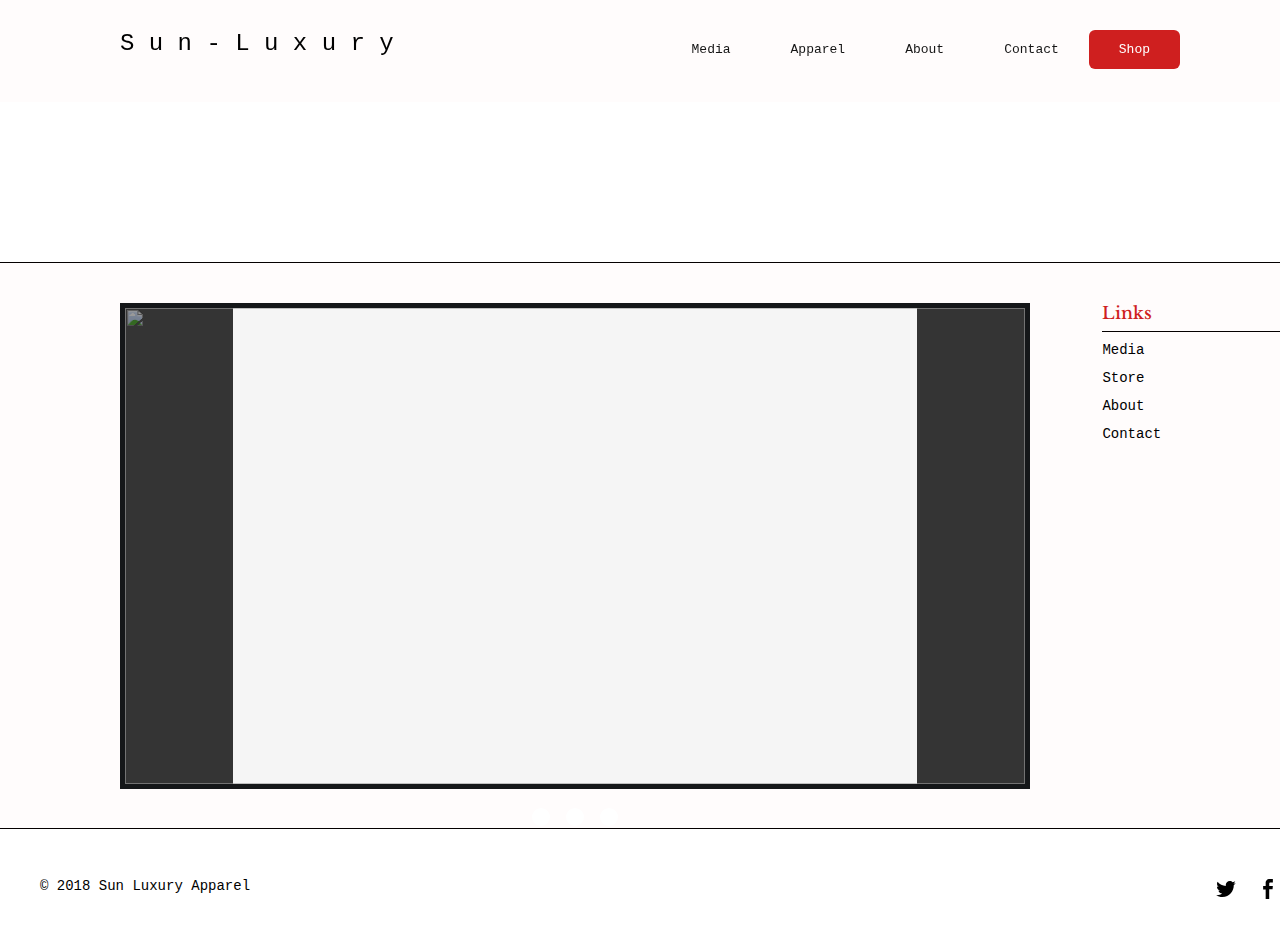
==== commit cf35fa5c: "Add files via upload" ====
--- a/index.html
+++ b/index.html
@@ -1,178 +1,191 @@
-<html>
-    <head>
-        <!-- JQuery -->
-        <script src="https://code.jquery.com/jquery-3.2.1.js"></script>
-       
-        <!-- Custom js-->
-        <script src="Site.js"></script>  
-        
-        <!-- Custom (S)CSS -->
-        <link href="Site.css" rel="stylesheet">
-    
-        <!-- Google Font API's-->
-        <link href='https://fonts.googleapis.com/css?family=Nosifer' rel='stylesheet'>
-        <link href='https://fonts.googleapis.com/css?family=Vast Shadow' rel='stylesheet'>
-    
-    
-        <title>S u n L u x u r y Music and Apparel</title>
-    
-    <script type="text/javascript">
-            $(window).on('scroll', function() {
-                if($(window).scrollTop()) {
-                  $('nav').addClass('black');
-                }
-                else {
-                  $('nav').removeClass('black');           
-                }
-        })
-        </script>
-    </head>
-    
-    <body>
-    <div class="wrapper">
-        <nav>
-                   
-            <div class="logo"><a href="Site.html" itemprop="url">S u n - L u x u r y</a></div>
-            <ul>
-                <li><a href="Media.html">Media</a></li>
-                <li><a href="Apparel2.html">Apparel</a></li>
-                <li><a href="About.html">About</a></li>
-                <li><a href="ContactPage.html">Contact</a></li>
-                <li><a class="active" href="Site.html">Home</a></li>
-            </ul>
-        </nav>
-        <section class="backImage"></section>
-    </div>
-    </body>
-    
-    
-    
-    
-    <!-- Timer 
-    <p id="countDown"></p>
-    <script>
-    // Set the date we're counting down to
-    var countDownDate = new Date("Sep 5, 2018 15:37:25").getTime();
-    // Update the count down every 1 second
-    var x = setInterval(function() {
-      // Get todays date and time
-      var now = new Date().getTime();
-      // Find the distance between now an the count down date
-      var distance = countDownDate - now;
-      // Time calculations for days, hours, minutes and seconds
-      var days = Math.floor(distance / (1000 * 60 * 60 * 24));
-      var hours = Math.floor((distance % (1000 * 60 * 60 * 24)) / (1000 * 60 * 60));
-      var minutes = Math.floor((distance % (1000 * 60 * 60)) / (1000 * 60));
-      var seconds = Math.floor((distance % (1000 * 60)) / 1000);
-      // Display the result in the element with id="demo"
-      document.getElementById("countDown").innerHTML = days + "d " + hours + "h "
-      + minutes + "m " + seconds + "s ";
-      // If the count down is finished, write some text 
-      if (distance < 0) {
-        clearInterval(x);
-        document.getElementById("countDown").innerHTML = "EXPIRED";
-      }
-    }, 1000);
-    </script>
-    -->
-    
-    
-    
-    <div class="newsbox">
-            
-        <input type="radio" name="images" id='i1' checked>
-        <input type="radio" name="images" id='i2'>
-        <input type="radio" name="images" id='i3'>
-        
-        
-                <div class="boxImage" id='one'>
-                    <img src="DarkStars.jpg">
-                    <label for="i1" class="pre"></label> 
-                    <label for="i2" class="nxt"></label>     
-                    <div class="wordPic1">Welcome to S u n L u x u r y, the future of men's fashion.</div>         
-                    <div class="underText1"></div>                    
-                </div>
-                
-        
-        
-                <div class="boxImage" id='two'>
-                    <img src="700x400.png">
-                    <label for="i1" class="pre"></label>
-                    <label for="i3" class="nxt"></label>
-                    <div class="wordPic2">We strive to develop people into the best version of themselves.</div>
-                    <div class="underText2"></div>
-                </div>
-            
-    
-    
-                    
-                
-                <div class="boxImage" id='three'>
-                    <img src="Prototype.jpg">
-                    <label for="i2" class="pre"></label>
-                    <label for="i3" class="nxt"></label>
-                    <div class="wordPic3">High end. Affordable. The best brand under the Sun.</div>
-                    <div class="underText3"></div> 
-                </div>
-                
-                
-    <div class="dotnav">
-        <label class="dots" id='dot1' for'i1'></label>
-        <label class="dots" id='dot2' for'i2'></label>
-        <label class="dots" id='dot3' for'i3'></label>
-    </div>
-    
-    
-    
-    
-    
-    
-    <!-- Youtube viedo embed
-    <div class="vidBox">
-            <object data="https://www.youtube.com/embed/konRH1u-Wj4"
-            width= "1000" height="410.8"></object>
-    </div>
-    -->
-    
-    
-      
-    
-    
-    
-    
-    
-    
-        
-    
-    
-    
-    <!--Sideout sidebar
-    <div id= "sidebar">
-        <div class="toggle-btn" onclick="toggleSidebar()">
-        <span></span>
-        <span></span>
-        <span></span>
-    </div>
-        <ul>
-            <li><a href="https://www.youtube.com/channel/UCMJB2U11ZWNBp5VJ6OIP8fw" class="sidelink1">Music</a></li>
-            <li><a href="https://www.jcrew.com/" class="sidelink2">Merchandise</a></li>
-            <li><a href="ContactPage.html" class="sidelink3">Contact Us</a></li>
-        </ul>
-    </div>-->
-    
-    
-    
-    
-    
-    
-    <div class="bottom-bar">
-        <br><br>
-        
-        <center>
-        <a href="Mailto:Sunluxuryco@gmail.com"><img src="Mailbtn.png" alt="SunLuxury" height="40px"></a>
-        <a href="https://www.instagram.com/sunluxuryco/"><img src="Insta1.png" alt="SunLuxury" height="40px"></a>
-        <a href="https://twitter.com/SunLuxuryCo"><img src="Twit1.png" alt="SunLuxury" height="40px"></a>
-        </center>
-        
-        
-    Ⓒ S u n L u x u r y 2018
+<html><head>
+        <title>Home | Sun Luxury</title>
+        <meta charset="utf-8">
+        <meta name="viewport" content="width=device-width, initial-scale=1, maximum-scale=1, user-scalable=0">
+        <link href="/theme_stylesheets/111699217/1526791936/theme.css" media="screen" rel="stylesheet" type="text/css">
+        <link href="Site.css" rel="stylesheet">
+        <script src="Slider.js"></script> 
+        <!-- Served from Big Cartel MySQL Storefront -->
+    <!-- Big Cartel generated meta tags -->
+    <meta name="generator" content="Big Cartel">
+    <meta name="author" content="Sun Luxury">
+    <meta name="referrer" content="origin">
+    <meta property="og:type" content="website">
+    <meta property="og:site_name" content="Sun Luxury">
+    <meta property="og:title" content="Home">
+    <meta property="og:url" content="https://sunluxury.bigcartel.com/">
+    <meta property="og:image" content="https://assets.bigcartel.com/account_images/1587721/SunSet1.png?auto=format&amp;fit=max&amp;h=1200&amp;w=1200">
+    <meta property="og:image:secure_url" content="https://assets.bigcartel.com/account_images/1587721/SunSet1.png?auto=format&amp;fit=max&amp;h=1200&amp;w=1200">
+    <meta name="twitter:card" content="summary_large_image">
+    <meta name="twitter:title" content="Sun Luxury">
+    <meta name="twitter:image" content="https://assets.bigcartel.com/account_images/1587721/SunSet1.png?auto=format&amp;fit=max&amp;h=1200&amp;w=1200">
+    <!-- end of generated meta tags -->
+    
+    <!-- Big Cartel generated link tags -->
+    <link rel="canonical" href="http://sunluxury.bigcartel.com/">
+    <link rel="alternate" href="http://sunluxury.bigcartel.com/products.xml" type="application/rss+xml" title="Product Feed">
+    <link rel="stylesheet" href="//fonts.googleapis.com/css?family=Libre+Baskerville:400,700" type="text/css" title="Google Fonts">
+    <link rel="apple-touch-icon" href="https://assets.bigcartel.com/account_images/1587721/SunSet1.png?auto=format&amp;fit=max&amp;h=180&amp;w=180">
+    <!-- end of generated link tags -->
+    
+            <script type="text/javascript" async="" src="/stats.min.js"></script><script type="text/javascript">
+              var _bcaq = _bcaq || [];
+              _bcaq.push(['_setUrl','stats1.bigcartel.com']);_bcaq.push(['_trackVisit','4225405']);
+              (function() {
+                var bca = document.createElement('script'); bca.type = 'text/javascript'; bca.async = true;
+                bca.src = '/stats.min.js';
+                var s = document.getElementsByTagName('script')[0]; s.parentNode.insertBefore(bca, s);
+              })();
+            </script>
+            <script src="https://js.stripe.com/v3/" async=""></script>
+        
+            <script type="text/javascript">
+                $(window).on('scroll', function() {
+                    if($(window).scrollTop()) {
+                      $('nav').addClass('black');
+                    }
+                    else {
+                      $('nav').removeClass('black');           
+                    }
+            })
+            </script>
+    
+      </head>
+          
+        <body>
+            <div class="wrapper">
+                <nav>
+                           
+                    <div class="logo"><a href="index.html" itemprop="url">S u n - L u x u r y</a></div>
+                    <ul>
+                        <li><a href="Media.html">Media</a></li>
+                        <li><a href="https://sunluxury.bigcartel.com/">Apparel</a></li>
+                        <li><a href="About.html">About</a></li>
+                        <li><a href="ContactPage.html">Contact</a></li>
+                        <li><a class="active" href="https://sunluxury.bigcartel.com/">Shop</a></li>
+                    </ul>
+                </nav>
+                <section class="backImage"></section>
+            </div>
+            </body>
+                
+          </div>
+        <header class="text">
+              <div class="wrap">
+            <a href="/" title="" class="store_header text"></a>
+                  
+                      
+                  
+                </a>
+              </div>
+        </header>
+        <div class="wrap">
+          <section class="content">
+                <div class="newsbox">
+                
+                        <input type="radio" name="images" id='i1' checked>
+                        <input type="radio" name="images" id='i2'>
+                        <input type="radio" name="images" id='i3'>
+                        
+                        
+                                <div class="boxImage" id='one'>
+                                    <img src="SunSet1.png">
+                                    <label for="i1" class="pre"></label> 
+                                    <label for="i2" class="nxt"></label>     
+                                    <div class="wordPic1"></div>         
+                                    <div class="underText1"></div>                    
+                                </div>
+                                
+                        
+                        
+                                <div class="boxImage" id='two'>
+                                    <img src="WhiteTShirt.jpg">
+                                    <label for="i1" class="pre"></label>
+                                    <label for="i3" class="nxt"></label>
+                                    <div class="wordPic2"></div>
+                                    <div class="underText2"></div>
+                                </div>
+                            
+                    
+                    
+                                    
+                                
+                                <div class="boxImage" id='three'>
+                                    <img src="Prototype.jpg">
+                                    <label for="i2" class="pre"></label>
+                                    <label for="i3" class="nxt"></label>
+                                    <div class="wordPic3"></div>
+                                    <div class="underText3"></div> 
+                                </div>
+    
+                                <div class="dotnav">
+                                        <label class="dots" id='dot1' for'i1'></label>
+                                        <label class="dots" id='dot2' for'i2'></label>
+                                        <label class="dots" id='dot3' for'i3'></label>
+                                    </div>
+                                    
+    
+          </section>
+          <aside>
+            
+            <div class="side_categories">
+              <h3>Links</h3>
+              <ul>
+                <li><a href="Media.html">Media</a></li>
+                <li><a href="https://sunluxury.bigcartel.com/">Store</a></li>
+                <li><a href="About.html">About</a></li>
+                <li><a href="ContactPage.html">Contact</a></li>
+                
+                 
+            
+            
+          
+            </div>
+          </aside>
+        </div>
+        <footer>
+          <div class="wrap">
+            <div class="footer_left">
+                  © 2018 Sun Luxury Apparel
+              </div>
+            <div class="footer_right">
+              
+                <div class="social_links">
+                  <ul class="social_icons">
+                    
+                      <li><a title="Twitter" href="https://twitter.com/SunLuxuryCo"><svg xmlns="http://www.w3.org/2000/svg" width="36" height="36" viewBox="0 150.857 612 490.298"><path d="M606 209c-22.2 9.7-46 16.4-70.8 19.4 25.4-15.3 45-39.6 54-68.5-23.7 14-50 24-78 30-22.5-24-54.4-39-89.8-39-68 0-123 55-123 123 0 9.3 1 19 3 28-102.2-5-192.8-54-253.4-129-11 18.3-17 39.5-17 62.2 0 43 21.5 81 54.6 103-20.2-.6-39.2-6-55.8-15.4v2c0 60 42.3 110 98.6 121.2-10.4 3-21.3 4.6-32.5 4.6-8 0-16-1-23-2.5 15 49.3 61 85 115 86-42 33.3-96 53-153 53-10 0-20-.5-30-1.7 55 35 119.5 55.5 189 55.5 226.3 0 350-188.5 350-352 0-5.5 0-10.8-.3-16 24-17.6 45-39.4 61.4-64z"></path></svg></a></li>
+                    
+      
+                    
+                      <li><a title="Facebook" href="https://www.facebook.com/sunluxuryco/"><svg xmlns="http://www.w3.org/2000/svg" width="36" height="36" viewBox="157.162 90 297.799 612"><path d="M369.036 193.795h85.68V90H333.662c-97.553 19.707-98.776 108.936-98.776 108.936V304.69h-77.724v102.937h77.724V702H343.21V407.383h102.08l9.67-102.938H343.945v-75.52c-.123-33.172 25.092-35.13 25.092-35.13z"></path></svg></a></li>
+                    
+      
+                    
+                      <li><a title="Instagram" href="https://www.instagram.com/sunluxuryco/"><svg xmlns="http://www.w3.org/2000/svg" width="36" height="36" viewBox="0 90 612 612"><path d="M540.273 90H71.727C32.19 90 0 122.19 0 161.727v468.67C0 669.81 32.19 702 71.727 702h468.67c39.535 0 71.726-32.19 71.726-71.727V161.727C612 122.313 579.687 90 540.273 90zM306 280.332c63.893 0 115.668 51.775 115.668 115.668S369.893 511.668 306 511.668 190.332 459.893 190.332 396 242.107 280.332 306 280.332zM542.232 608.12c0 13.096-10.77 23.867-23.868 23.867H92.412c-13.097 0-23.868-10.77-23.868-23.868V348.51h56.304c-3.917 15.177-6.12 31.21-6.12 47.49 0 103.55 83.966 187.272 187.272 187.272S493.272 499.552 493.272 396c0-16.524-2.204-32.313-6.12-47.49h55.08v259.61zm0-353.002c0 13.097-10.77 23.868-23.868 23.868h-69.77c-13.096 0-23.867-10.77-23.867-23.868V185.35c0-13.097 10.77-23.868 23.868-23.868h69.77c13.096 0 23.867 10.77 23.867 23.868v69.768z"></path></svg></a></li>
+                    
+      
+                    
+      
+                    
+                  </ul>
+                </div>
+              
+              </div>
+          </div>
+        </footer>
+        <script src="//ajax.googleapis.com/ajax/libs/jquery/1.12.0/jquery.min.js"></script>
+        <script src="//cache1.bigcartel.com/theme_assets/100/1.2.1/theme.js"></script>
+        <script src="//cache0.bigcartel.com/api/4/api.usd.js"></script>
+        
+        <script>
+          $(function() {
+            if ($('.flexslider').length) {
+              $('.flexslider').flexslider({
+                animation: "slide",
+                customDirectionNav: $(".flex-nav a")
+              });
+            }
+          });
+        </script>
+      
+    </body></html>--- a/Site.css
+++ b/Site.css
@@ -1,423 +1,2909 @@
-* {
-    margin: 0px;
-    padding: 0px;
-    z-index: -0;
-    font-family: monospace;
-  }
-
-
-
-  #countDown{
-        background: goldenrod;
-        text-align: center;
-        font-size: 60px;
-        margin-top: 0px;
-        display: block;
-        -webkit-margin-before: 1em;
-        -webkit-margin-after: 1em;
-        -webkit-margin-start: 0px;
-        -webkit-margin-end: 0px;
-    
-  }
-  
-  
-  #sidebar{
-    margin: 0px;
-    position: fixed;
-    width: 200px;
-    height: 100%;
-    background: #151719;
-    left: -200px;
-    transition: all 500ms linear;
-    top: 0;
-  }
-  
-  #sidebar.active{
-    left: 0px;
-    margin: 0px;
-    top: 0;
-  }
-  
-  #sidebar ul li {
-  background: #151719;
-  color: rgba(230,230,230,0.9);
-  list-style:none;
-  padding: 15px 10px;
-  border-bottom: 1px solid rgba(100,100,100,0.3);
-  top: 0;
-  }
-  
-  #sidebar .toggle-btn{
-    position: absolute;
-    left: 230px;
-    top: 10px;
-  }
-  
-  #sidebar .toggle-btn span{
-  display: block;
-  width: 30px;
-  height: 5px;
-  background: black;
-  margin: 3px 0px;
-  }
-
-  .bottomBar{
-    bottom: 40px;
-    position: absolute;
-    margin: 50px;
-}
-
-#twitter{
-  padding-left: 360px;
-}
-
-#facebook{
-  padding-left: 350px;
-}
-
-#tumblr{
-  padding-left: 320px;
-}
-
-  
-  
-  
-  
-  
-  
-  
-  .newsbox {
-    margin: 180px;
-    margin-top: 100px;
-    position: relative;
-    width: 1000px;
-    height: 0;
-    padding-bottom: 40%;
-    background: whitesmoke;
-    border: solid 5px #151719;
-  }
-  
-  .boxImage {
-  position: absolute;
-  width: 100%;
-  height: 100%;
-  }
-  
-  .boxImage img{
-    width: 100%;
-    height: 100%;
-}
-  
-  #i1,#i2,#i3{
-    display: none;
-}
-  
-.pre, .nxt{
-  width: 12%;
-  height: 100%;
-  position: absolute;
-  top: 0;
-  background: rgba(00,00,00,.4);
-  z-index: 1;
-  cursor: pointer;
-}
-  
-  .pre{
-    left: 0;
-}
-  
-  .nxt{
-    right: 0;
- }
-  
-  .dotnav{
-    width: 100%;
-    height: 11px;
-    position: absolute;
-    text-align: center;
-    z-index: 0;
-    }
-  
-  .dots{
-    top: 500px;
-    width: 18px;
-    height: 18px;
-    margin: 0 4px;
-    position: relative;
-    border-radius: 50%;
-    display: inline-block;
-    background: white;
- }
-  
-  .boxImage{
-    z-index: 1;
-  }
-  
-  #one{
-    z-index: 1;
-  }
-  
-  #i1:checked ~ #one,
-  
-  #i2:checked ~ #two,
-  
-  #i3:checked ~ #three{
-    z-index: 9;
-  }
-  
-  #i1:checked ~ .dotnav #dot1,
-  
-  #i2:checked ~ .dotnav #dot2,
-  
-  #i3:checked ~ .dotnav #dot3{
-  background: goldenrod;
-  }
-  
-  
-  
-
-  .sidelink1,
-  .sidelink2,
-  .sidelink3{
-      color: whitesmoke
-  }
-
-
-
-
-  .vidBox {
-      margin-top: 600px;
-      margin-bottom: 140px;
-      position: relative;
-      width: 1000px;
-      height: 10;
-      padding-bottom: 40%;
-      background: whitesmoke;
-      border: solid 5px #151719;
-}
-
-
-
-nav{
-    position: fixed;
-    top: 0;
-    left: 0;
-    width: 100%;
-    height: 100px;
-    padding: 10px 100px;
-    box-sizing: border-box;
-    transition: .1s;
-    z-index: 1;
-}
-
-nav.black{
-    background: rgba(00,00,00,.8);
-    height: 10px 100px;
-}
-
-  nav .logo{
-    padding: 22px 20px;
-    height: 80px;
-    float: left;
-    font-size: 24px;
-    transition: .1s;
-}
-
-nav.black a{
-    color: #fff;
-}
-
-nav ul{
-    list-style: none;
-    float: right;
-    margin: 0;
-    margin: 0;
-    display: flex;
-}
-
-nav ul li{
-  list-style: none;
-}
-
-nav ul li a{
-    line-height: 80px;
-    color: #151515;
-    padding: 12px 30px;
-    text-decoration: none;
-    /*text-transform: uppercase;*/
-    transition: 1s;
-}
-
-nav.black ul li a{
-    color: #fff;
-}
-
-nav ul li a:focus{
-    outline: none;
-}
-
-nav ul li a.active{
-    background: goldenrod;
-    color: #fff;
-    border-radius: 6px;
-}
-
-section.backImage{
-  margin-top: 0;
-  width: 100%;
-  height: 100%;
-  background: url(EjPic1.jpg) top right no-repeat; background-attachment:fixed;
-  background-size: cover;
-  position: fixed;
-  z-index: -1;
-}
-
-
-
-a {
-  color: black;
-  text-decoration: none;
-  background-color: transparent;
-  transition: 1s;
-  -webkit-text-decoration-skip: objects;
-}
-
-a:hover {
-  color: goldenrod;
-  /*text-decoration: underline;*/
-}
-
-a:not([href]):not([tabindex]) {
-  color: inherit;
-  text-decoration: none;
-}
-
-a:not([href]):not([tabindex]):hover, a:not([href]):not([tabindex]):focus {
-  color: inherit;
-  text-decoration: none;
-}
-
-a:not([href]):not([tabindex]):focus {
-  outline: 0;
-}
-
-
-
-.wrapper{
-  padding-bottom: 102px;
-}
-
-
-/* Bottom left text */
-.bottom-left {
-  position: absolute;
-  bottom: 8px;
-  left: 16px;
-}
-
-/* Top left text */
-.top-left {
-  position: absolute;
-  top: 8px;
-  left: 16px;
-}
-
-/* Top right text */
-.top-right {
-  position: absolute;
-  top: 8px;
-  right: 16px;
-}
-
-
-/* Centered text */
-.wordPic1 {
-  position: absolute;
-  top: 50%;
-  left: 50%;
-  transform: translate(-50%, -50%);
-  color: whitesmoke;
-  font-family: Impact, 'Arial Narrow Bold', sans-serif;
-  font-size: 70px;
-  text-align: center;
-}
-
-/* Slider undertext */
-.underText1 {
-  position: absolute;
-  bottom: 30%;
-  left: 30px;
-  font-size: 17px;
-  margin-left: 100px;
-  margin-right: 110px;
-  font-family: "Arial Black", Gadget, sans-serif;
-}
-
-/* Centered text */
-.wordPic2 {
-  position: absolute;
-  top: 50%;
-  left: 50%;
-  transform: translate(-50%, -50%);
-  color: black;
-  font-family: Impact, 'Arial Narrow Bold', sans-serif;
-  font-size: 67px;
-  text-align: center;
-}
-
-/* Slider undertext */
-.underText2 {
-  position: absolute;
-  bottom: 30%;
-  left: 30px;
-  font-size: 17px;
-  margin-left: 100px;
-  margin-right: 110px;
-  color: white;
-  font-family: "Arial Black", Gadget, sans-serif;
-}
-
-
-/* Centered text */
-.wordPic3 {
-  position: absolute;
-  top: 50%;
-  left: 50%;
-  transform: translate(-50%, -50%);
-  color: white;
-  font-family: Impact, 'Arial Narrow Bold', sans-serif;
-  font-size: 67px;
-  text-align: center;
-}
-
-/* Slider undertext */
-.underText3 {
-  position: absolute;
-  bottom: 30%;
-  left: 30px;
-  font-size: 17px;
-  margin-left: 100px;
-  margin-right: 110px;
-  color: white;
-  font-family: "Arial Black", Gadget, sans-serif;
-}
-
-
-.underText1, .underText2, .underText3{
-  font-family: monospace;
-}
-
-
-
-.bottom-bar{
-  margin: -185px;
-  background-color: whitesmoke;
-  margin-top: 690px;
-  width: 1351px;
-
-}
-
-.bottom-bar a{
-  margin: 100px;
-}
-
+/*
+ * jQuery FlexSlider v2.6.0
+ * http://www.woothemes.com/flexslider/
+ *
+ * Copyright 2012 WooThemes
+ * Free to use under the GPLv2 and later license.
+ * http://www.gnu.org/licenses/gpl-2.0.html
+ *
+ * Contributing author: Tyler Smith (@mbmufffin)
+ *
+ */
+/* ====================================================================================================================
+ * FONT-FACE
+ * ====================================================================================================================*/
+
+ @font-face {
+  font-family: 'flexslider-icon';
+  src: url('fonts/flexslider-icon.eot');
+  src: url('fonts/flexslider-icon.eot?#iefix') format('embedded-opentype'), url('fonts/flexslider-icon.woff') format('woff'), url('fonts/flexslider-icon.ttf') format('truetype'), url('fonts/flexslider-icon.svg#flexslider-icon') format('svg');
+  font-weight: normal;
+  font-style: normal;
+}
+/* ====================================================================================================================
+ * RESETS
+ * ====================================================================================================================*/
+.flex-container a:hover,
+.flex-slider a:hover {
+  outline: none;
+}
+.slides,
+.slides > li,
+.flex-control-nav,
+.flex-direction-nav {
+  margin: 0;
+  padding: 0;
+  list-style: none;
+}
+.flex-pauseplay span {
+  text-transform: capitalize;
+}
+/* ====================================================================================================================
+ * BASE STYLES
+ * ====================================================================================================================*/
+.flexslider {
+  margin: 0;
+  padding: 0;
+}
+.flexslider .slides > li {
+  display: none;
+  -webkit-backface-visibility: hidden;
+}
+.flexslider .slides img {
+  width: 100%;
+  display: block;
+}
+.flexslider .slides:after {
+  content: "\0020";
+  display: block;
+  clear: both;
+  visibility: hidden;
+  line-height: 0;
+  height: 0;
+}
+html[xmlns] .flexslider .slides {
+  display: block;
+}
+* html .flexslider .slides {
+  height: 1%;
+}
+.no-js .flexslider .slides > li:first-child {
+  display: block;
+}
+/* ====================================================================================================================
+ * DEFAULT THEME
+ * ====================================================================================================================*/
+.flexslider {
+  margin: 0 0 60px;
+  background: #ffffff;
+  border: 4px solid #ffffff;
+  position: relative;
+  zoom: 1;
+  -webkit-border-radius: 4px;
+  -moz-border-radius: 4px;
+  border-radius: 4px;
+  -webkit-box-shadow: '' 0 1px 4px rgba(0, 0, 0, 0.2);
+  -moz-box-shadow: '' 0 1px 4px rgba(0, 0, 0, 0.2);
+  -o-box-shadow: '' 0 1px 4px rgba(0, 0, 0, 0.2);
+  box-shadow: '' 0 1px 4px rgba(0, 0, 0, 0.2);
+}
+.flexslider .slides {
+  zoom: 1;
+}
+.flexslider .slides img {
+  height: auto;
+  -moz-user-select: none;
+}
+.flex-viewport {
+  max-height: 2000px;
+  -webkit-transition: all 1s ease;
+  -moz-transition: all 1s ease;
+  -ms-transition: all 1s ease;
+  -o-transition: all 1s ease;
+  transition: all 1s ease;
+}
+.loading .flex-viewport {
+  max-height: 300px;
+}
+.carousel li {
+  margin-right: 5px;
+}
+.flex-direction-nav {
+  *height: 0;
+}
+.flex-direction-nav a {
+  text-decoration: none;
+  display: block;
+  width: 40px;
+  height: 40px;
+  margin: -20px 0 0;
+  position: absolute;
+  top: 50%;
+  z-index: 10;
+  overflow: hidden;
+  opacity: 0;
+  cursor: pointer;
+  color: rgba(0, 0, 0, 0.8);
+  text-shadow: 1px 1px 0 rgba(255, 255, 255, 0.3);
+  -webkit-transition: all 0.3s ease-in-out;
+  -moz-transition: all 0.3s ease-in-out;
+  -ms-transition: all 0.3s ease-in-out;
+  -o-transition: all 0.3s ease-in-out;
+  transition: all 0.3s ease-in-out;
+}
+.flex-direction-nav a:before {
+  font-family: "flexslider-icon";
+  font-size: 40px;
+  display: inline-block;
+  content: '\f001';
+  color: rgba(0, 0, 0, 0.8);
+  text-shadow: 1px 1px 0 rgba(255, 255, 255, 0.3);
+}
+.flex-direction-nav a.flex-next:before {
+  content: '\f002';
+}
+.flex-direction-nav .flex-prev {
+  left: -50px;
+}
+.flex-direction-nav .flex-next {
+  right: -50px;
+  text-align: right;
+}
+.flexslider:hover .flex-direction-nav .flex-prev {
+  opacity: 0.7;
+  left: 10px;
+}
+.flexslider:hover .flex-direction-nav .flex-prev:hover {
+  opacity: 1;
+}
+.flexslider:hover .flex-direction-nav .flex-next {
+  opacity: 0.7;
+  right: 10px;
+}
+.flexslider:hover .flex-direction-nav .flex-next:hover {
+  opacity: 1;
+}
+.flex-direction-nav .flex-disabled {
+  opacity: 0!important;
+  filter: alpha(opacity=0);
+  cursor: default;
+  z-index: -1;
+}
+.flex-pauseplay a {
+  display: block;
+  width: 20px;
+  height: 20px;
+  position: absolute;
+  bottom: 5px;
+  left: 10px;
+  opacity: 0.8;
+  z-index: 10;
+  overflow: hidden;
+  cursor: pointer;
+  color: #000;
+}
+.flex-pauseplay a:before {
+  font-family: "flexslider-icon";
+  font-size: 20px;
+  display: inline-block;
+  content: '\f004';
+}
+.flex-pauseplay a:hover {
+  opacity: 1;
+}
+.flex-pauseplay a.flex-play:before {
+  content: '\f003';
+}
+.flex-control-nav {
+  width: 100%;
+  position: absolute;
+  bottom: -40px;
+  text-align: center;
+}
+.flex-control-nav li {
+  margin: 0 6px;
+  display: inline-block;
+  zoom: 1;
+  *display: inline;
+}
+.flex-control-paging li a {
+  width: 11px;
+  height: 11px;
+  display: block;
+  background: #666;
+  background: rgba(0, 0, 0, 0.5);
+  cursor: pointer;
+  text-indent: -9999px;
+  -webkit-box-shadow: inset 0 0 3px rgba(0, 0, 0, 0.3);
+  -moz-box-shadow: inset 0 0 3px rgba(0, 0, 0, 0.3);
+  -o-box-shadow: inset 0 0 3px rgba(0, 0, 0, 0.3);
+  box-shadow: inset 0 0 3px rgba(0, 0, 0, 0.3);
+  -webkit-border-radius: 20px;
+  -moz-border-radius: 20px;
+  border-radius: 20px;
+}
+.flex-control-paging li a:hover {
+  background: #333;
+  background: rgba(0, 0, 0, 0.7);
+}
+.flex-control-paging li a.flex-active {
+  background: #000;
+  background: rgba(0, 0, 0, 0.9);
+  cursor: default;
+}
+.flex-control-thumbs {
+  margin: 5px 0 0;
+  position: static;
+  overflow: hidden;
+}
+.flex-control-thumbs li {
+  width: 25%;
+  float: left;
+  margin: 0;
+}
+.flex-control-thumbs img {
+  width: 100%;
+  height: auto;
+  display: block;
+  opacity: .7;
+  cursor: pointer;
+  -moz-user-select: none;
+  -webkit-transition: all 1s ease;
+  -moz-transition: all 1s ease;
+  -ms-transition: all 1s ease;
+  -o-transition: all 1s ease;
+  transition: all 1s ease;
+}
+.flex-control-thumbs img:hover {
+  opacity: 1;
+}
+.flex-control-thumbs .flex-active {
+  opacity: 1;
+  cursor: default;
+}
+/* ====================================================================================================================
+ * RESPONSIVE
+ * ====================================================================================================================*/
+@media screen and (max-width: 860px) {
+  .flex-direction-nav .flex-prev {
+    opacity: 1;
+    left: 10px;
+  }
+  .flex-direction-nav .flex-next {
+    opacity: 1;
+    right: 10px;
+  }
+}
+/* Magnific Popup CSS */
+
+
+.mfp-bg {
+  top: 0;
+  left: 0;
+  width: 100%;
+  height: 100%;
+  z-index: 1042;
+  overflow: hidden;
+  position: fixed;
+  background: #0b0b0b;
+  opacity: 0.8;
+  filter: alpha(opacity=80);
+}
+.mfp-wrap {
+  top: 0;
+  left: 0;
+  width: 100%;
+  height: 100%;
+  z-index: 1043;
+  position: fixed;
+  outline: none !important;
+  -webkit-backface-visibility: hidden;
+}
+.mfp-container {
+  text-align: center;
+  position: absolute;
+  width: 100%;
+  height: 100%;
+  left: 0;
+  top: 0;
+  padding: 0 8px;
+  -webkit-box-sizing: border-box;
+  -moz-box-sizing: border-box;
+  box-sizing: border-box;
+}
+.mfp-container:before {
+  content: '';
+  display: inline-block;
+  height: 100%;
+  vertical-align: middle;
+}
+.mfp-align-top .mfp-container:before {
+  display: none;
+}
+.mfp-content {
+  position: relative;
+  display: inline-block;
+  vertical-align: middle;
+  margin: 0 auto;
+  text-align: left;
+  z-index: 1045;
+}
+.mfp-inline-holder .mfp-content,
+.mfp-ajax-holder .mfp-content {
+  width: 100%;
+  cursor: auto;
+}
+.mfp-ajax-cur {
+  cursor: progress;
+}
+.mfp-zoom-out-cur,
+.mfp-zoom-out-cur .mfp-image-holder .mfp-close {
+  cursor: -moz-zoom-out;
+  cursor: -webkit-zoom-out;
+  cursor: zoom-out;
+}
+.mfp-zoom {
+  cursor: pointer;
+  cursor: -webkit-zoom-in;
+  cursor: -moz-zoom-in;
+  cursor: zoom-in;
+}
+.mfp-auto-cursor .mfp-content {
+  cursor: auto;
+}
+.mfp-close,
+.mfp-arrow,
+.mfp-preloader,
+.mfp-counter {
+  -webkit-user-select: none;
+  -moz-user-select: none;
+  user-select: none;
+}
+.mfp-loading.mfp-figure {
+  display: none;
+}
+.mfp-hide {
+  display: none !important;
+}
+.mfp-preloader {
+  color: #CCC;
+  position: absolute;
+  top: 50%;
+  width: auto;
+  text-align: center;
+  margin-top: -0.8em;
+  left: 8px;
+  right: 8px;
+  z-index: 1044;
+}
+.mfp-preloader a {
+  color: #CCC;
+}
+.mfp-preloader a:hover {
+  color: #FFF;
+}
+.mfp-s-ready .mfp-preloader {
+  display: none;
+}
+.mfp-s-error .mfp-content {
+  display: none;
+}
+button.mfp-close,
+a.mfp-arrow {
+  background: none;
+  overflow: visible;
+  cursor: pointer;
+  border: 0;
+  display: block;
+  padding: 0;
+  z-index: 1046;
+  -webkit-box-shadow: none;
+  box-shadow: none;
+}
+.mfp-close {
+  width: 44px;
+  height: 44px;
+  line-height: 44px;
+  position: absolute;
+  right: 0;
+  top: 0;
+  text-decoration: none;
+  text-align: center;
+  opacity: 0.65;
+  filter: alpha(opacity=65);
+  padding: 0 0 18px 10px;
+  color: #FFF;
+  font-style: normal;
+  font-size: 28px;
+  font-family: Arial, Baskerville, monospace;
+}
+.mfp-close:hover,
+.mfp-close:focus {
+  background: none;
+  border: 0px;
+  opacity: 1;
+  filter: alpha(opacity=100);
+}
+.mfp-close:active {
+  top: 1px;
+}
+.mfp-close svg {
+  fill: #FFF;
+  height: 18px;
+  width: 18px;
+  position: relative;
+  z-index: -1;
+}
+.mfp-close-btn-in .mfp-close {
+  color: #333;
+}
+.mfp-image-holder .mfp-close,
+.mfp-iframe-holder .mfp-close {
+  color: #FFF;
+  text-align: right;
+  width: 100%;
+}
+.mfp-counter {
+  position: absolute;
+  top: 16px;
+  left: 0;
+  color: #CCC;
+  font-size: 14px;
+  line-height: 18px;
+  white-space: nowrap;
+}
+.mfp-arrow {
+  position: absolute;
+  background: rgba(0, 0, 0, 0.5);
+  opacity: .8;
+  filter: alpha(opacity=65);
+  margin: 0;
+  top: 50%;
+  margin-top: -55px;
+  padding: 0;
+  width: 80px;
+  height: 80px;
+  -webkit-tap-highlight-color: rgba(0, 0, 0, 0);
+}
+.mfp-arrow:active {
+  margin-top: -54px;
+}
+.mfp-arrow:hover,
+.mfp-arrow:focus {
+  background: #000;
+  opacity: 1;
+  filter: alpha(opacity=100);
+}
+.mfp-arrow .mfp-b,
+.mfp-arrow .mfp-a {
+  content: '';
+  display: block;
+  width: 0;
+  height: 0;
+  position: absolute;
+  left: 0;
+  top: 0;
+  margin-top: 35px;
+  margin-left: 35px;
+  border: medium inset transparent;
+}
+.mfp-arrow:after,
+.mfp-arrow .mfp-a {
+  top: 8px;
+}
+.mfp-arrow:before,
+.mfp-arrow .mfp-b {
+  opacity: 0.7;
+}
+.mfp-arrow-left {
+  left: 20px;
+  border-radius: 2px;
+}
+.mfp-arrow-left:after,
+.mfp-arrow-left .mfp-a {
+  margin-left: 31px;
+}
+.mfp-arrow-left:before,
+.mfp-arrow-left .mfp-b {
+  margin-left: 25px;
+}
+.mfp-arrow-right {
+  right: 20px;
+  border-radius: 2px;
+}
+.mfp-arrow-right:after,
+.mfp-arrow-right .mfp-a {
+  margin-left: 39px;
+}
+.mfp-arrow-right:before,
+.mfp-arrow-right .mfp-b {} .mfp-iframe-holder {
+  padding-top: 40px;
+  padding-bottom: 40px;
+}
+.mfp-iframe-holder .mfp-content {
+  line-height: 0;
+  width: 100%;
+  max-width: 900px;
+}
+.mfp-iframe-holder .mfp-close {
+  top: -40px;
+}
+.mfp-iframe-scaler {
+  width: 100%;
+  height: 0;
+  overflow: hidden;
+  padding-top: 56.25%;
+}
+.mfp-iframe-scaler iframe {
+  position: absolute;
+  display: block;
+  top: 0;
+  left: 0;
+  width: 100%;
+  height: 100%;
+  box-shadow: 0 0 8px rgba(0, 0, 0, 0.6);
+  background: #000;
+}
+/* Main image in popup */
+
+img.mfp-img {
+  width: auto;
+  max-width: 100%;
+  height: auto;
+  display: block;
+  line-height: 0;
+  -webkit-box-sizing: border-box;
+  -moz-box-sizing: border-box;
+  box-sizing: border-box;
+  padding: 40px 0 40px;
+  margin: 0 auto;
+}
+/* The shadow behind the image */
+
+.mfp-figure {
+  line-height: 0;
+}
+.mfp-figure:after {
+  content: '';
+  position: absolute;
+  left: 0;
+  top: 40px;
+  bottom: 40px;
+  display: block;
+  right: 0;
+  width: auto;
+  height: auto;
+  z-index: -1;
+  box-shadow: 0 0 8px rgba(0, 0, 0, 0.6);
+  background: #444;
+}
+.mfp-figure small {
+  color: #BDBDBD;
+  display: block;
+  font-size: 12px;
+  line-height: 14px;
+}
+.mfp-figure figure {
+  margin: 0;
+}
+.mfp-bottom-bar {
+  margin-top: 0;
+  position: absolute;
+  top: 0;
+  left: 0;
+  width: 100%;
+  cursor: auto;
+}
+.mfp-title {
+  text-align: left;
+  line-height: 18px;
+  color: #F3F3F3;
+  word-wrap: break-word;
+  padding-right: 36px;
+}
+.mfp-image-holder .mfp-content {
+  max-width: 100%;
+}
+.mfp-gallery .mfp-image-holder .mfp-figure {
+  cursor: pointer;
+}
+@media screen and (max-width: 800px) and (orientation: landscape), screen and (max-height: 300px) {
+  .mfp-img-mobile .mfp-image-holder {
+    padding-left: 0;
+    padding-right: 0;
+  }
+  .mfp-img-mobile img.mfp-img {
+    padding: 0;
+  }
+  .mfp-img-mobile .mfp-figure:after {
+    top: 0;
+    bottom: 0;
+  }
+  .mfp-img-mobile .mfp-figure small {
+    display: inline;
+    margin-left: 5px;
+  }
+  .mfp-img-mobile .mfp-bottom-bar {
+    background: rgba(0, 0, 0, 0.6);
+    bottom: 0;
+    margin: 0;
+    top: auto;
+    padding: 3px 5px;
+    position: fixed;
+    -webkit-box-sizing: border-box;
+    -moz-box-sizing: border-box;
+    box-sizing: border-box;
+  }
+  .mfp-img-mobile .mfp-bottom-bar:empty {
+    padding: 0;
+  }
+  .mfp-img-mobile .mfp-counter {
+    right: 5px;
+    top: 3px;
+  }
+  .mfp-img-mobile .mfp-close {
+    top: 0;
+    right: 0;
+    width: 35px;
+    height: 35px;
+    line-height: 35px;
+    background: rgba(0, 0, 0, 0.6);
+    position: fixed;
+    text-align: center;
+    padding: 0;
+  }
+}
+.mfp-arrow svg {
+  height: 32px;
+  width: 32px;
+  fill: #FFF;
+  position: relative;
+  z-index: -1;
+  top: 50%;
+  -webkit-transform: translateY(-50%);
+  -ms-transform: translateY(-50%);
+  transform: translateY(-50%);
+}
+@media all and (max-width: 900px) {
+  .mfp-container {
+    padding-left: 6px;
+    padding-right: 6px;
+  }
+}
+.mfp-ie7 .mfp-img {
+  padding: 0;
+}
+.mfp-ie7 .mfp-bottom-bar {
+  width: 600px;
+  left: 50%;
+  margin-left: -300px;
+  margin-top: 5px;
+  padding-bottom: 5px;
+}
+.mfp-ie7 .mfp-container {
+  padding: 0;
+}
+.mfp-ie7 .mfp-content {
+  padding-top: 44px;
+}
+.mfp-ie7 .mfp-close {
+  top: 0;
+  right: 0;
+  padding-top: 0;
+}
+
+html {
+  min-height: 100%;
+  overflow-y: scroll;
+  position: relative;
+}
+
+body {
+  -moz-osx-font-smoothing: grayscale;
+  -webkit-font-smoothing: antialiased;
+  background-color: #fffcfc;
+  /*color: #cf1f1f;*/
+  font-family: Tahoma, Geneva, sans-serif;
+  line-height: 1;
+  margin-bottom: 120px;
+}
+body.standalone {
+  background-color: #ffffff;
+  padding: 100px 15px;
+}
+@media screen and (max-width: 800px) {
+  body.standalone {
+    padding: 60px 15px;
+  }
+}
+body.standalone .message_holder {
+  -webkit-border-radius: 2px;
+  -moz-border-radius: 2px;
+  -ms-border-radius: 2px;
+  -o-border-radius: 2px;
+  border-radius: 2px;
+  background-color: #fffcfc;
+  border: 1px solid #050000;
+  margin: 0 auto;
+  max-width: 600px;
+  padding: 40px;
+  text-align: center;
+  width: 100%;
+}
+@media screen and (max-width: 800px) {
+  body.standalone .message_holder {
+    padding: 20px;
+  }
+}
+body.standalone .message_holder h1 {
+  margin: 0;
+  min-height: 0;
+}
+body.standalone .message_holder p:last-child {
+  margin: 15px 0 0;
+}
+
+a, a:visited {
+  -webkit-transition: all 0.2s ease-in-out;
+  -moz-transition: all 0.2s ease-in-out;
+  -o-transition: all 0.2s ease-in-out;
+  transition: all 0.2s ease-in-out;
+  color: #000000;
+  text-decoration: none;
+}
+a:hover, a:visited:hover {
+  color: #cf1f1f;
+}
+
+h1, h2, h3, h4, h5, h6 {
+  color: #cf1f1f;
+  font-family: "Libre Baskerville", serif;
+  font-weight: 500;
+  margin: 0;
+  padding: 0;
+}
+
+h1 {
+  font-size: 26px;
+  line-height: 1.3em;
+  margin-bottom: 30px;
+  margin-top: 10px;
+  min-height: 52px;
+}
+@media only screen and (max-width: 800px) {
+  h1 {
+    font-size: 24px;
+    text-align: center;
+  }
+}
+@media only screen and (max-width: 640px) {
+  h1 {
+    margin-bottom: 15px;
+  }
+}
+
+h2 {
+  font-size: 18px;
+  line-height: 18px;
+}
+
+img {
+  display: block;
+  max-width: 100%;
+}
+
+p {
+  font-size: 14px;
+  line-height: 1.7em;
+  margin: 0 0 20px;
+}
+
+ul, ol {
+  list-style-position: inside;
+  margin: 0;
+  padding: 0;
+}
+
+.mobile_nav {
+  *zoom: 1;
+  -webkit-box-shadow: 0px 1px 3px #050000;
+  -moz-box-shadow: 0px 1px 3px #050000;
+  box-shadow: 0px 1px 3px #050000;
+  background-color: #fffcfc;
+  border-bottom: 1px solid #050000;
+  display: none;
+  font-size: 21px;
+  height: 60px;
+  padding: 0 20px;
+  position: absolute;
+  top: 0;
+  width: 100%;
+}
+.mobile_nav:after {
+  content: "";
+  display: table;
+  clear: both;
+}
+@media only screen and (max-width: 800px) {
+  .mobile_nav {
+    display: block;
+    z-index: 10;
+  }
+}
+.mobile_nav .open_menu {
+  position: relative;
+  top: 50%;
+  -webkit-transform: translateY(-50%);
+  -ms-transform: translateY(-50%);
+  transform: translateY(-50%);
+  -webkit-transition: 0.5s ease-in-out;
+  -moz-transition: 0.5s ease-in-out;
+  -o-transition: 0.5s ease-in-out;
+  transition: 0.5s ease-in-out;
+  float: left;
+  height: 14px;
+  width: 22px;
+}
+.mobile_nav .open_menu span {
+  -webkit-border-radius: 2px;
+  -moz-border-radius: 2px;
+  -ms-border-radius: 2px;
+  -o-border-radius: 2px;
+  border-radius: 2px;
+  -webkit-transform: rotate(0deg);
+  -moz-transform: rotate(0deg);
+  -ms-transform: rotate(0deg);
+  -o-transform: rotate(0deg);
+  transform: rotate(0deg);
+  -webkit-transition: 0.25s ease-in-out;
+  -moz-transition: 0.25s ease-in-out;
+  -o-transition: 0.25s ease-in-out;
+  transition: 0.25s ease-in-out;
+  display: block;
+  background: #cf1f1f;
+  width: 100%;
+  height: 2px;
+  position: absolute;
+  left: 0;
+  opacity: 1;
+}
+.mobile_nav .open_menu span:nth-child(1) {
+  top: 0px;
+}
+.mobile_nav .open_menu span:nth-child(2), .mobile_nav .open_menu span:nth-child(3) {
+  top: 50%;
+}
+.mobile_nav .open_menu span:nth-child(4) {
+  top: 99%;
+}
+.mobile_nav .open_menu.open span:nth-child(1) {
+  top: 18px;
+  width: 0%;
+  left: 50%;
+}
+.mobile_nav .open_menu.open span:nth-child(2) {
+  -webkit-transform: rotate(45deg);
+  -moz-transform: rotate(45deg);
+  -ms-transform: rotate(45deg);
+  -o-transform: rotate(45deg);
+  transform: rotate(45deg);
+}
+.mobile_nav .open_menu.open span:nth-child(3) {
+  -webkit-transform: rotate(-45deg);
+  -moz-transform: rotate(-45deg);
+  -ms-transform: rotate(-45deg);
+  -o-transform: rotate(-45deg);
+  transform: rotate(-45deg);
+}
+.mobile_nav .open_menu.open span:nth-child(4) {
+  top: 18px;
+  width: 0%;
+  left: 50%;
+}
+.mobile_nav:hover .line-1, .mobile_nav:focus .line-1 {
+  -webkit-transform: translateY(-2px);
+  -moz-transform: translateY(-2px);
+  -ms-transform: translateY(-2px);
+  -o-transform: translateY(-2px);
+  transform: translateY(-2px);
+}
+.mobile_nav:hover .line3, .mobile_nav:focus .line3 {
+  -webkit-transform: translateY(2px);
+  -moz-transform: translateY(2px);
+  -ms-transform: translateY(2px);
+  -o-transform: translateY(2px);
+  transform: translateY(2px);
+}
+.mobile_nav .mobile_cart {
+  *zoom: 1;
+  position: relative;
+  top: 50%;
+  -webkit-transform: translateY(-50%);
+  -ms-transform: translateY(-50%);
+  transform: translateY(-50%);
+  float: right;
+  height: 14px;
+  font-size: 14px;
+}
+.mobile_nav .mobile_cart:after {
+  content: "";
+  display: table;
+  clear: both;
+}
+.mobile_nav .mobile_cart .cart_icon {
+  -webkit-transition: all 0.2s ease-in-out;
+  -moz-transition: all 0.2s ease-in-out;
+  -o-transition: all 0.2s ease-in-out;
+  transition: all 0.2s ease-in-out;
+  fill: #000000;
+  float: left;
+  height: 21px;
+  margin-right: 10px;
+  margin-top: -4px;
+  width: 21px;
+}
+.mobile_nav .mobile_cart:hover, .mobile_nav .mobile_cart:focus, .mobile_nav .mobile_cart:active {
+  -webkit-transition: all 0.2s ease-in-out;
+  -moz-transition: all 0.2s ease-in-out;
+  -o-transition: all 0.2s ease-in-out;
+  transition: all 0.2s ease-in-out;
+}
+.mobile_nav .mobile_cart:hover .cart_icon, .mobile_nav .mobile_cart:focus .cart_icon, .mobile_nav .mobile_cart:active .cart_icon {
+  fill: #cf1f1f;
+}
+
+.wrap {
+  *zoom: 1;
+  margin: 0 auto;
+  max-width: 1300px;
+  padding: 0 40px;
+  width: 100%;
+}
+.wrap:after {
+  content: "";
+  display: table;
+  clear: both;
+}
+@media only screen and (max-width: 800px) {
+  .wrap {
+    padding: 0 20px;
+  }
+}
+
+header {
+  background: #ffffff;
+  border-bottom: 1px solid #050000;
+  font-family: "Libre Baskerville", serif;
+  font-size: 28px;
+  padding: 80px 0;
+  margin-bottom: 40px;
+  text-align: center;
+}
+@media only screen and (max-width: 800px) {
+  header {
+    margin: 0 0 40px;
+    padding: 100px 15px 40px;
+  }
+}
+header a.store_header {
+  color: #ffffff;
+  display: inline-block;
+  font-size: 42px;
+}
+header a.store_header.text {
+  display: block;
+  line-height: 1.2em;
+  white-space: normal;
+  word-wrap: break-word;
+}
+@media only screen and (max-width: 800px) {
+  header a.store_header {
+    font-size: 34px;
+  }
+}
+@media only screen and (max-width: 640px) {
+  header a.store_header {
+    font-size: 30px;
+  }
+}
+header a.store_header img {
+  max-height: 250px;
+  max-width: 100%;
+}
+header.logo {
+  padding: 50px 0;
+}
+@media only screen and (max-width: 800px) {
+  header.logo {
+    padding: 100px 15px 40px;
+  }
+}
+header.wrap {
+  padding: 0;
+}
+
+.hidden {
+  display: none;
+}
+
+.content {
+  *zoom: 1;
+  float:  left ;
+  position: relative;
+  padding-bottom: 80px;
+  max-width: 75%;
+  width: 100%;
+}
+.content:after {
+  content: "";
+  display: table;
+  clear: both;
+}
+@media only screen and (max-width: 1200px) {
+  .content {
+    max-width: 75%;
+  }
+}
+@media only screen and (max-width: 945px) {
+  .content {
+    max-width: 71%;
+  }
+}
+@media only screen and (max-width: 800px) {
+  .content {
+    float: none;
+    padding-bottom: 40px;
+    max-width: 100%;
+  }
+}
+
+.custom_content {
+  font-size: 14px;
+  line-height: 1.7em;
+  margin: 0  auto ;
+  max-width: 700px;
+  width: 100%;
+}
+.custom_content iframe {
+  max-width: 100%;
+}
+
+.success_message {
+  margin-top: 20px;
+}
+.success_message .button {
+  margin: 32px 0;
+  width: 320px;
+}
+@media screen and (max-width: 800px) {
+  .success_message {
+    text-align: center;
+  }
+}
+
+aside {
+  -webkit-border-radius: 2px;
+  -moz-border-radius: 2px;
+  -ms-border-radius: 2px;
+  -o-border-radius: 2px;
+  border-radius: 2px;
+  background-color: #fffcfc;
+  float:  right ;
+  padding-bottom: 80px;
+  width: 17%;
+}
+@media only screen and (max-width: 1200px) {
+  aside {
+    width: 20%;
+  }
+}
+@media only screen and (max-width: 945px) {
+  aside {
+    width: 23%;
+  }
+}
+@media only screen and (max-width: 800px) {
+  aside {
+    -webkit-border-radius: 0;
+    -moz-border-radius: 0;
+    -ms-border-radius: 0;
+    -o-border-radius: 0;
+    border-radius: 0;
+    height: auto;
+    left: 0;
+    opacity: 0;
+    padding: 0 20px;
+    position: absolute;
+    top: 0;
+    visibility: hidden;
+    width: 100%;
+  }
+}
+aside.open {
+  -webkit-transition: all 0.2s ease-in-out;
+  -moz-transition: all 0.2s ease-in-out;
+  -o-transition: all 0.2s ease-in-out;
+  transition: all 0.2s ease-in-out;
+  -webkit-box-shadow: 0px 1px 3px #050000;
+  -moz-box-shadow: 0px 1px 3px #050000;
+  box-shadow: 0px 1px 3px #050000;
+  border-bottom: 1px solid #050000;
+  display: block;
+  opacity: 1;
+  padding-top: 80px;
+  visibility: visible;
+  z-index: 9;
+}
+aside h3 {
+  border-bottom: 1px solid #050000;
+  font-size: 17px;
+  line-height: 1.3em;
+  margin-bottom: 4px;
+  padding: 0 0 6px;
+}
+aside .side_cart {
+  *zoom: 1;
+  -webkit-border-radius: 2px;
+  -moz-border-radius: 2px;
+  -ms-border-radius: 2px;
+  -o-border-radius: 2px;
+  border-radius: 2px;
+  background-color: #fffcfc;
+  border: 1px solid #000000;
+  color: #000000;
+  display: block;
+  font-family: Tahoma, Geneva, sans-serif;
+  font-size: 14px;
+  height: 50px;
+  margin-bottom: 40px;
+  padding: 0 10px;
+  position: relative;
+}
+aside .side_cart:after {
+  content: "";
+  display: table;
+  clear: both;
+}
+@media only screen and (max-width: 1200px) {
+  aside .side_cart {
+    font-size: 13px;
+    height: 40px;
+  }
+}
+@media only screen and (max-width: 800px) {
+  aside .side_cart {
+    display: none;
+  }
+}
+aside .side_cart .cart_title {
+  position: relative;
+  top: 50%;
+  -webkit-transform: translateY(-50%);
+  -ms-transform: translateY(-50%);
+  transform: translateY(-50%);
+  float: left;
+  margin-left: 27px;
+}
+@media only screen and (max-width: 1200px) {
+  aside .side_cart .cart_title {
+    margin-left: 22px;
+  }
+}
+aside .side_cart .cart_numbers {
+  position: relative;
+  top: 50%;
+  -webkit-transform: translateY(-50%);
+  -ms-transform: translateY(-50%);
+  transform: translateY(-50%);
+  float: right;
+}
+aside .side_cart .cart_icon {
+  position: relative;
+  top: 50%;
+  -webkit-transform: translateY(-50%);
+  -ms-transform: translateY(-50%);
+  transform: translateY(-50%);
+  -webkit-transition: all 0.2s ease-in-out;
+  -moz-transition: all 0.2s ease-in-out;
+  -o-transition: all 0.2s ease-in-out;
+  transition: all 0.2s ease-in-out;
+  fill: #000000;
+  height: 20px;
+  left: 10px;
+  position: absolute;
+  width: 20px;
+}
+@media only screen and (max-width: 1200px) {
+  aside .side_cart .cart_icon {
+    height: 16px;
+    width: 16px;
+  }
+}
+aside .side_cart:hover, aside .side_cart:focus, aside .side_cart:active {
+  -webkit-transition: all 0.2s ease-in-out;
+  -moz-transition: all 0.2s ease-in-out;
+  -o-transition: all 0.2s ease-in-out;
+  transition: all 0.2s ease-in-out;
+  background-color: #000000;
+  border: 1px solid #000000;
+  color: #fffcfc;
+}
+aside .side_cart:hover .cart_icon, aside .side_cart:focus .cart_icon, aside .side_cart:active .cart_icon {
+  fill: #fffcfc;
+}
+aside .search_form {
+  -webkit-transition: all 0.2s ease-in-out;
+  -moz-transition: all 0.2s ease-in-out;
+  -o-transition: all 0.2s ease-in-out;
+  transition: all 0.2s ease-in-out;
+  display: block;
+  margin: 0;
+  padding: 0;
+  position: relative;
+}
+aside .search_form label {
+  -webkit-transition: all 0.2s ease-in-out;
+  -moz-transition: all 0.2s ease-in-out;
+  -o-transition: all 0.2s ease-in-out;
+  transition: all 0.2s ease-in-out;
+  bottom: 6px;
+  color: #000000;
+  cursor: pointer;
+  font-size: 14px;
+  position: absolute;
+}
+aside .search_form label:hover {
+  color: #cf1f1f;
+}
+aside .search_form input {
+  -webkit-appearance: none;
+  -moz-appearance: none;
+  appearance: none;
+  -webkit-border-radius: 0;
+  -moz-border-radius: 0;
+  -ms-border-radius: 0;
+  -o-border-radius: 0;
+  border-radius: 0;
+  background: none;
+  border: none;
+  color: #000000;
+  cursor: pointer;
+  font-size: 14px;
+  height: 100%;
+  padding: 4px 0;
+  width: 100%;
+}
+aside .search_form.focus label {
+  opacity: 0;
+}
+aside ul {
+  list-style: none;
+  margin: 0;
+  padding: 0;
+}
+aside ul li {
+  display: block;
+}
+aside ul li a {
+  display: block;
+  font-size: 14px;
+  padding: 5px 0;
+  line-height: 18px;
+}
+aside > div {
+  margin-bottom: 20px;
+}
+aside > div:first-child {
+  margin-top: 0;
+}
+
+footer {
+  background: #ffffff;
+  border-top: 1px solid #050000;
+  bottom: 0;
+  font-size: 14px;
+  height: 120px;
+  position: absolute;
+  width: 100%;
+}
+footer .wrap {
+  position: relative;
+  top: 50%;
+  -webkit-transform: translateY(-50%);
+  -ms-transform: translateY(-50%);
+  transform: translateY(-50%);
+}
+@media only screen and (max-width: 800px) {
+  footer {
+    height: 160px;
+    margin-top: 20px;
+  }
+}
+footer .footer_left {
+  float: left;
+  text-align: left;
+}
+@media only screen and (max-width: 800px) {
+  footer .footer_left {
+    float: none;
+    text-align: center;
+    width: 100%;
+  }
+  footer .footer_left > a {
+    display: block;
+    margin-top: 15px;
+  }
+}
+footer .footer_right {
+  float: right;
+}
+@media only screen and (max-width: 800px) {
+  footer .footer_right {
+    float: none;
+    text-align: center;
+    width: 100%;
+  }
+}
+footer .social_icons {
+  *zoom: 1;
+  border-bottom: 0;
+  font-size: 22px;
+  list-style: none;
+}
+footer .social_icons:after {
+  content: "";
+  display: table;
+  clear: both;
+}
+@media only screen and (max-width: 800px) {
+  footer .social_icons {
+    margin: 25px 0 0;
+  }
+}
+footer .social_icons li {
+  float: left;
+  margin-left: 22px;
+}
+@media only screen and (max-width: 800px) {
+  footer .social_icons li {
+    display: inline-block;
+    float: none;
+    margin: 0 10px;
+    text-align: center;
+  }
+}
+footer .social_icons li a {
+  border: 0px;
+  display: block;
+  text-align: center;
+}
+footer .social_icons li a svg {
+  -webkit-transition: all 0.2s ease-in-out;
+  -moz-transition: all 0.2s ease-in-out;
+  -o-transition: all 0.2s ease-in-out;
+  transition: all 0.2s ease-in-out;
+  fill: #000000;
+  height: 20px;
+  width: 20px;
+}
+footer .social_icons li:hover svg {
+  fill: #cf1f1f;
+}
+
+.errors {
+  -webkit-border-radius: 2px;
+  -moz-border-radius: 2px;
+  -ms-border-radius: 2px;
+  -o-border-radius: 2px;
+  border-radius: 2px;
+  background: #ea4859;
+  color: #fafafa;
+  font-size: 14px;
+  line-height: 20px;
+  list-style: none;
+  margin-bottom: 20px;
+  padding: 10px 20px;
+}
+@media only screen and (max-width: 800px) {
+  .errors {
+    text-align: center;
+  }
+}
+
+input, textarea {
+  -webkit-transition: all 0.2s ease-in-out;
+  -moz-transition: all 0.2s ease-in-out;
+  -o-transition: all 0.2s ease-in-out;
+  transition: all 0.2s ease-in-out;
+  -webkit-appearance: none;
+  -moz-appearance: none;
+  appearance: none;
+  -webkit-border-radius: 2px;
+  -moz-border-radius: 2px;
+  -ms-border-radius: 2px;
+  -o-border-radius: 2px;
+  border-radius: 2px;
+  background: #fffcfc;
+  border: 1px solid #000000;
+  color: #000000;
+  font-family: Tahoma, Geneva, sans-serif;
+  font-size: 14px;
+  padding: 8px 10px;
+}
+input:focus, textarea:focus {
+  border: 1px solid #cf1f1f;
+  color: #cf1f1f;
+  outline: none;
+}
+
+input {
+  height: 50px;
+}
+
+button, a.button {
+  -webkit-transition: all 0.2s ease-in-out;
+  -moz-transition: all 0.2s ease-in-out;
+  -o-transition: all 0.2s ease-in-out;
+  transition: all 0.2s ease-in-out;
+  -webkit-border-radius: 2px;
+  -moz-border-radius: 2px;
+  -ms-border-radius: 2px;
+  -o-border-radius: 2px;
+  border-radius: 2px;
+  background-color: #fffcfc;
+  border: 1px solid #000000;
+  color: #000000;
+  cursor: pointer;
+  display: inline-block;
+  font-family: Tahoma, Geneva, sans-serif;
+  font-size: 14px;
+  height: 50px;
+  line-height: 46px;
+  outline: none;
+  padding: 0;
+  text-align: center;
+}
+button:hover, button:focus, a.button:hover, a.button:focus {
+  background-color: #000000;
+  border: 1px solid #000000;
+  color: #fffcfc;
+}
+button:active, a.button:active {
+  background-color: #000000;
+  border: 1px solid #000000;
+  color: #fffcfc;
+}
+
+.select {
+  -webkit-transition: all 0.2s ease-in-out;
+  -moz-transition: all 0.2s ease-in-out;
+  -o-transition: all 0.2s ease-in-out;
+  transition: all 0.2s ease-in-out;
+  -webkit-border-radius: 2px;
+  -moz-border-radius: 2px;
+  -ms-border-radius: 2px;
+  -o-border-radius: 2px;
+  border-radius: 2px;
+  position: relative;
+  border: 1px solid #000000;
+  color: #000000;
+  height: 50px;
+  margin-bottom: 15px;
+  padding: 0;
+  position: relative;
+  max-width: 80%;
+  width: 100%;
+}
+.select select {
+  -webkit-transition: all 0.2s ease-in-out;
+  -moz-transition: all 0.2s ease-in-out;
+  -o-transition: all 0.2s ease-in-out;
+  transition: all 0.2s ease-in-out;
+  -webkit-appearance: none;
+  -moz-appearance: none;
+  appearance: none;
+  background: none;
+  border: 0;
+  color: #000000;
+  font-family: Tahoma, Geneva, sans-serif;
+  font-size: 14px;
+  height: 100%;
+  line-height: 48px;
+  padding: 0 38px 0 12px;
+  position: relative;
+  width: 100%;
+  z-index: 2;
+}
+.select select option {
+  background-color: white;
+  color: black;
+}
+.select select:focus {
+  box-shadow: none;
+  outline: none;
+}
+.select select::-ms-expand {
+  display: none;
+}
+.select svg {
+  -webkit-transition: all 0.2s ease-in-out;
+  -moz-transition: all 0.2s ease-in-out;
+  -o-transition: all 0.2s ease-in-out;
+  transition: all 0.2s ease-in-out;
+  fill: #000000;
+  height: 8px;
+  margin-top: -2px;
+  position: absolute;
+  right: 14px;
+  top: 50%;
+  width: 13px;
+  z-index: 1;
+}
+.select:hover {
+  color: #cf1f1f;
+  border-color: #cf1f1f;
+}
+.select:hover select {
+  color: #cf1f1f;
+}
+.select:hover svg {
+  fill: #cf1f1f;
+}
+ul.products {
+  display: -webkit-box;
+  display: -webkit-flex;
+  display: -moz-flex;
+  display: -ms-flexbox;
+  display: flex;
+  -webkit-box-direction: normal;
+  -webkit-box-orient: horizontal;
+  -webkit-flex-direction: row;
+  -moz-flex-direction: row;
+  -ms-flex-direction: row;
+  flex-direction: row;
+  -webkit-flex-wrap: wrap;
+  -moz-flex-wrap: wrap;
+  -ms-flex-wrap: wrap;
+  flex-wrap: wrap;
+  list-style: none;
+  margin: 0 -10px 10px;
+  padding: 0;
+  position: relative;
+}
+ul.products li {
+  -webkit-border-radius: 2px;
+  -moz-border-radius: 2px;
+  -ms-border-radius: 2px;
+  -o-border-radius: 2px;
+  border-radius: 2px;
+  padding: 0 10px 40px 10px;
+  position: relative;
+  width:  33.33% ;
+}
+@media only screen and (max-width: 945px) {
+  ul.products li {
+    width:  33.33% ;
+  }
+}
+@media only screen and (max-width: 800px) {
+  ul.products li {
+    padding-bottom: 30px;
+    width: 50%;
+  }
+}
+ul.products li a {
+  display: block;
+  position: relative;
+  text-align: center;
+  width: 100%;
+}
+ul.products li a img {
+  -webkit-transition: all 0.2s ease-in-out;
+  -moz-transition: all 0.2s ease-in-out;
+  -o-transition: all 0.2s ease-in-out;
+  transition: all 0.2s ease-in-out;
+  -webkit-border-radius: 2px;
+  -moz-border-radius: 2px;
+  -ms-border-radius: 2px;
+  -o-border-radius: 2px;
+  border-radius: 2px;
+  display: block;
+  width: 100%;
+}
+ul.products li a:hover img {
+  opacity: 0.85;
+}
+ul.products li a h4 {
+  -webkit-transition: all 0.2s ease-in-out;
+  -moz-transition: all 0.2s ease-in-out;
+  -o-transition: all 0.2s ease-in-out;
+  transition: all 0.2s ease-in-out;
+  font-size: 14px;
+  line-height: 1.3em;
+  margin-top: 10px;
+}
+ul.products li a:hover h4 {
+  color: #cf1f1f;
+}
+ul.products li a h5 {
+  -webkit-transition: all 0.2s ease-in-out;
+  -moz-transition: all 0.2s ease-in-out;
+  -o-transition: all 0.2s ease-in-out;
+  transition: all 0.2s ease-in-out;
+  color: #cf1f1f;
+  display: inline-block;
+  font-family: Tahoma, Geneva, sans-serif;
+  font-size: 13px;
+  line-height: 1.4em;
+  margin-top: 5px;
+}
+@media only screen and (max-width: 640px) {
+  ul.products li a h5 {
+    font-size: 12px;
+  }
+}
+ul.products li a .status {
+  -webkit-border-radius: 2px;
+  -moz-border-radius: 2px;
+  -ms-border-radius: 2px;
+  -o-border-radius: 2px;
+  border-radius: 2px;
+  background: #fffcfc;
+  color: #cf1f1f;
+  font-size: 10px;
+  letter-spacing: 0.8px;
+  padding: 5px 10px;
+  position: absolute;
+  right: 10px;
+  text-transform: uppercase;
+  top: 10px;
+}
+
+.pagination {
+  *zoom: 1;
+  border-top: 1px solid #050000;
+  font-size: 17px;
+  padding-top: 40px;
+  text-align: center;
+  width: 100%;
+}
+.pagination:after {
+  content: "";
+  display: table;
+  clear: both;
+}
+@media only screen and (max-width: 640px) {
+  .pagination {
+    font-size: 14px;
+  }
+}
+.pagination span, .pagination a {
+  display: inline-block;
+  padding: 2px 7px;
+}
+.pagination span i, .pagination a i {
+  font-size: 12px;
+  position: relative;
+}
+.pagination .previous svg, .pagination .next svg {
+  -webkit-transition: all 0.2s ease-in-out;
+  -moz-transition: all 0.2s ease-in-out;
+  -o-transition: all 0.2s ease-in-out;
+  transition: all 0.2s ease-in-out;
+  fill: #000000;
+  height: 14px;
+  position: relative;
+  right: 2px;
+  top: 0;
+  width: 13px;
+}
+@media only screen and (max-width: 640px) {
+  .pagination .previous svg, .pagination .next svg {
+    height: 12px;
+  }
+}
+.pagination .previous:hover svg, .pagination .next:hover svg {
+  fill: #cf1f1f;
+}
+.pagination .previous {
+  float: left;
+  padding-left: 0;
+}
+.pagination .previous svg {
+  margin-right: 5px;
+}
+@media only screen and (max-width: 640px) {
+  .pagination .previous svg {
+    margin-right: 0;
+  }
+}
+.pagination .next {
+  float: right;
+  padding-right: 0;
+}
+.pagination .next svg {
+  margin-left: 5px;
+  right: 0;
+}
+@media only screen and (max-width: 640px) {
+  .pagination .next svg {
+    margin-left: 0;
+  }
+}
+.pagination .disabled {
+  display: none;
+}
+
+.home .pagination {
+  display: none;
+}
+
+@media only screen and (max-width: 800px) {
+  p.no_products {
+    text-align: center;
+  }
+}
+.product_images {
+  float: left;
+  max-width: 55%;
+  width: 100%;
+}
+.product_images a {
+  display: block;
+  outline: none;
+}
+@media only screen and (max-width: 800px) {
+  .product_images {
+    float: none;
+    margin: 20px 0 40px;
+    max-width: 100%;
+  }
+}
+.product_images .primary_image {
+  -webkit-border-radius: 2px;
+  -moz-border-radius: 2px;
+  -ms-border-radius: 2px;
+  -o-border-radius: 2px;
+  border-radius: 2px;
+  display: block;
+  width: 100%;
+}
+.product_images .product_thumbnails {
+  *zoom: 1;
+  font-size: 0;
+  margin: 10px -5px 0 -5px;
+  padding: 0;
+  text-align: center;
+}
+.product_images .product_thumbnails:after {
+  content: "";
+  display: table;
+  clear: both;
+}
+.product_images .product_thumbnails li {
+  display: inline-block;
+  padding: 0 5px;
+  vertical-align: top;
+  width: 25%;
+}
+.product_images .product_thumbnails li img {
+  -webkit-border-radius: 2px;
+  -moz-border-radius: 2px;
+  -ms-border-radius: 2px;
+  -o-border-radius: 2px;
+  border-radius: 2px;
+  display: block;
+  width: 100%;
+}
+
+.product_pricing, .product_details {
+  float: right;
+  padding-left: 40px;
+  padding-right: 20px;
+  max-width: 45%;
+  width: 100%;
+}
+@media only screen and (max-width: 945px) {
+  .product_pricing, .product_details {
+    padding-left: 20px;
+    padding-right: 0;
+  }
+}
+@media only screen and (max-width: 800px) {
+  .product_pricing, .product_details {
+    float: none;
+    max-width: 100%;
+    padding: 0;
+  }
+}
+
+.product_pricing h1 {
+  margin: -0.2em 0 5px;
+  min-height: 0;
+}
+.product_pricing h2 {
+  color: #cf1f1f;
+  font-family: Tahoma, Geneva, sans-serif;
+  font-size: 17px;
+  line-height: 18px;
+  margin-bottom: 40px;
+}
+.product_pricing h2 > span {
+  vertical-align: middle;
+}
+.product_pricing h2 > span.small_status {
+  -webkit-border-radius: 2px;
+  -moz-border-radius: 2px;
+  -ms-border-radius: 2px;
+  -o-border-radius: 2px;
+  border-radius: 2px;
+  background-color: #000000;
+  color: #fffcfc;
+  font-size: 12px;
+  margin-left: 5px;
+  padding: 2px 6px;
+  text-transform: uppercase;
+}
+.product_pricing h4 {
+  border-bottom: none;
+  font-size: 20px;
+  margin: 0;
+  padding: 0 0 6px;
+}
+@media only screen and (max-width: 800px) {
+  .product_pricing {
+    margin-bottom: 40px;
+    text-align: center;
+  }
+}
+
+.product_details .product_description {
+  font-size: 14px;
+  line-height: 1.7em;
+  margin: 0 0 40px;
+}
+.product_details .product_description a {
+  font-weight: 600;
+}
+.product_details .product_description iframe {
+  max-width: 100%;
+}
+.product_details form {
+  margin-bottom: 40px;
+}
+.product_details form .select {
+  margin-bottom: 20px;
+  max-width: 100%;
+}
+.product_details form button {
+  width: 100%;
+}
+@media only screen and (max-width: 800px) {
+  .product_details .share_buttons {
+    text-align: center;
+  }
+}
+.product_details .share_buttons li {
+  display: inline-block;
+  margin-right: 20px;
+  position: relative;
+}
+@media screen and (max-width: 800px) {
+  .product_details .share_buttons li {
+    margin: 0 10px;
+  }
+}
+.product_details .share_buttons li a {
+  cursor: pointer;
+  display: block;
+}
+.product_details .share_buttons li a svg {
+  -webkit-transition: all 0.2s ease-in-out;
+  -moz-transition: all 0.2s ease-in-out;
+  -o-transition: all 0.2s ease-in-out;
+  transition: all 0.2s ease-in-out;
+  fill: #000000;
+  height: 20px;
+  width: 20px;
+}
+.product_details .share_buttons li a:hover svg {
+  fill: #cf1f1f;
+}
+.product_details .share_buttons li.social_pinterest a {
+  display: inline-block;
+  position: relative;
+}
+.product_details .share_buttons li.social_pinterest a:after {
+  content: "";
+  position: absolute;
+  top: 0;
+  right: 0;
+  bottom: 0;
+  left: 0;
+}
+
+.mfp-arrow {
+  background: white !important;
+  height: 45px;
+  opacity: 0.4;
+  width: 45px;
+}
+.mfp-arrow svg {
+  fill: black;
+  height: 20px;
+  width: 20px;
+}
+.mfp-arrow:hover {
+  opacity: 1;
+}
+@media (max-width: 900px) {
+  .mfp-arrow {
+    -webkit-transform: scale(0.8);
+    -moz-transform: scale(0.8);
+    -ms-transform: scale(0.8);
+    -o-transform: scale(0.8);
+    transform: scale(0.8);
+  }
+}
+
+.mfp-preloader {
+  -webkit-animation: loading-animation 1.5s infinite ease-in-out;
+  -moz-animation: loading-animation 1.5s infinite ease-in-out;
+  -ms-animation: loading-animation 1.5s infinite ease-in-out;
+  -o-animation: loading-animation 1.5s infinite ease-in-out;
+  animation: loading-animation 1.5s infinite ease-in-out;
+  -webkit-border-radius: 100%;
+  -moz-border-radius: 100%;
+  -ms-border-radius: 100%;
+  -o-border-radius: 100%;
+  border-radius: 100%;
+  background: white;
+  height: 40px;
+  margin: 0 auto;
+  opacity: 1;
+  width: 40px;
+}
+
+@-webkit-keyframes loading-animation {
+  0% {
+    -webkit-transform: scale(0.1, 0.1);
+    opacity: 0;
+  }
+
+  50% {
+    opacity: 1;
+  }
+
+  100% {
+    -webkit-transform: scale(1.2, 1.2);
+    opacity: 0;
+  }
+}
+
+@-moz-keyframes loading-animation {
+  0% {
+    -webkit-transform: scale(0.1, 0.1);
+    opacity: 0;
+  }
+
+  50% {
+    opacity: 1;
+  }
+
+  100% {
+    -webkit-transform: scale(1.2, 1.2);
+    opacity: 0;
+  }
+}
+
+@-ms-keyframes loading-animation {
+  0% {
+    -webkit-transform: scale(0.1, 0.1);
+    opacity: 0;
+  }
+
+  50% {
+    opacity: 1;
+  }
+
+  100% {
+    -webkit-transform: scale(1.2, 1.2);
+    opacity: 0;
+  }
+}
+
+@-o-keyframes loading-animation {
+  0% {
+    -webkit-transform: scale(0.1, 0.1);
+    opacity: 0;
+  }
+
+  50% {
+    opacity: 1;
+  }
+
+  100% {
+    -webkit-transform: scale(1.2, 1.2);
+    opacity: 0;
+  }
+}
+
+@keyframes loading-animation {
+  0% {
+    -webkit-transform: scale(0.1, 0.1);
+    opacity: 0;
+  }
+
+  50% {
+    opacity: 1;
+  }
+
+  100% {
+    -webkit-transform: scale(1.2, 1.2);
+    opacity: 0;
+  }
+}
+.flexslider {
+  -webkit-border-radius: 2px;
+  -moz-border-radius: 2px;
+  -ms-border-radius: 2px;
+  -o-border-radius: 2px;
+  border-radius: 2px;
+  background: none;
+  border: 0;
+  height: 100%;
+}
+.flexslider .flex-nav {
+  list-style: none;
+}
+@media screen and (max-width: 800px) {
+  .flexslider .flex-nav {
+    display: none;
+  }
+}
+.flexslider .flex-nav li {
+  -webkit-transition: all 0.2s ease-in-out;
+  -moz-transition: all 0.2s ease-in-out;
+  -o-transition: all 0.2s ease-in-out;
+  transition: all 0.2s ease-in-out;
+  -webkit-border-radius: 2px;
+  -moz-border-radius: 2px;
+  -ms-border-radius: 2px;
+  -o-border-radius: 2px;
+  border-radius: 2px;
+  background: white;
+  height: 45px;
+  opacity: 0;
+  position: absolute;
+  text-align: center;
+  top: 45%;
+  width: 45px;
+  z-index: 8;
+}
+.flexslider .flex-nav li.flex-nav-prev {
+  left: 20px;
+}
+.flexslider .flex-nav li.flex-nav-next {
+  right: 20px;
+}
+.flexslider .flex-nav li a {
+  -webkit-border-radius: 2px;
+  -moz-border-radius: 2px;
+  -ms-border-radius: 2px;
+  -o-border-radius: 2px;
+  border-radius: 2px;
+  display: block;
+  height: 45px;
+  width: 45px;
+}
+.flexslider .flex-nav li a svg {
+  position: relative;
+  top: 50%;
+  -webkit-transform: translateY(-50%);
+  -ms-transform: translateY(-50%);
+  transform: translateY(-50%);
+  height: 20px;
+  width: 20px;
+}
+.flexslider .slides img {
+  width: 99.99999%;
+}
+.flexslider:hover .flex-nav li {
+  opacity: 0.5;
+}
+.flexslider:hover .flex-nav li:hover {
+  opacity: 1;
+}
+.flexslider .flex-control-paging li a {
+  -webkit-box-shadow: none;
+  -moz-box-shadow: none;
+  box-shadow: none;
+  background: none;
+  border: 1px solid #000000;
+}
+.flexslider .flex-control-paging li a.flex-active {
+  background: #000000;
+  border: 1px solid #000000;
+}
+
+.flex-control-nav {
+  bottom: -40px;
+}
+.flex-control-nav li {
+  margin: 0 5px;
+}
+.flex-control-nav li a {
+  height: 9px;
+  width: 9px;
+}
+
+.welcome_image {
+  -webkit-border-radius: 2px;
+  -moz-border-radius: 2px;
+  -ms-border-radius: 2px;
+  -o-border-radius: 2px;
+  border-radius: 2px;
+  margin-bottom: 40px;
+}
+.welcome_image img {
+  -webkit-border-radius: 2px;
+  -moz-border-radius: 2px;
+  -ms-border-radius: 2px;
+  -o-border-radius: 2px;
+  border-radius: 2px;
+}
+.cart_form .cart_items {
+  border-top: 1px solid #050000;
+  padding: 0;
+}
+.cart_form .cart_items li {
+  *zoom: 1;
+  border-bottom: 1px solid #050000;
+  display: block;
+  font-size: 14px;
+  height: 120px;
+  line-height: 15px;
+  overflow: hidden;
+  padding: 20px 0;
+}
+.cart_form .cart_items li:after {
+  content: "";
+  display: table;
+  clear: both;
+}
+.cart_form .cart_items li a.item_image {
+  position: relative;
+  top: 50%;
+  -webkit-transform: translateY(-50%);
+  -ms-transform: translateY(-50%);
+  transform: translateY(-50%);
+  float: left;
+  height: 80px;
+  margin-right: 20px;
+  max-width: 80px;
+  overflow: hidden;
+  text-align: center;
+  width: 100%;
+}
+@media screen and (max-width: 800px) {
+  .cart_form .cart_items li a.item_image {
+    max-width: 60px;
+  }
+}
+@media screen and (max-width: 500px) {
+  .cart_form .cart_items li a.item_image {
+    display: none;
+  }
+}
+.cart_form .cart_items li a.item_image img {
+  position: relative;
+  top: 50%;
+  -webkit-transform: translateY(-50%);
+  -ms-transform: translateY(-50%);
+  transform: translateY(-50%);
+  display: block;
+  height: auto;
+  margin: 0 auto;
+  width: 100%;
+}
+.cart_form .cart_items li .item_details {
+  position: relative;
+  top: 50%;
+  -webkit-transform: translateY(-50%);
+  -ms-transform: translateY(-50%);
+  transform: translateY(-50%);
+  float: left;
+  height: 80px;
+  max-width: 300px;
+  width: auto;
+}
+@media screen and (max-width: 945px) {
+  .cart_form .cart_items li .item_details {
+    max-width: 30%;
+  }
+}
+@media screen and (max-width: 800px) {
+  .cart_form .cart_items li .item_details {
+    max-width: 42%;
+  }
+}
+.cart_form .cart_items li .item_details a {
+  position: relative;
+  top: 50%;
+  -webkit-transform: translateY(-50%);
+  -ms-transform: translateY(-50%);
+  transform: translateY(-50%);
+  color: #cf1f1f;
+  display: block;
+}
+.cart_form .cart_items li .item_details a span {
+  color: #cf1f1f;
+  display: block;
+  font-size: 13px;
+  line-height: 1.4em;
+  margin-top: 5px;
+}
+@media screen and (max-width: 640px) {
+  .cart_form .cart_items li .item_details a span {
+    font-size: 12px;
+  }
+}
+.cart_form .cart_items li .item_actions {
+  position: relative;
+  top: 50%;
+  -webkit-transform: translateY(-50%);
+  -ms-transform: translateY(-50%);
+  transform: translateY(-50%);
+  float: right;
+  max-width: 400px;
+  text-align: right;
+}
+@media screen and (max-width: 800px) {
+  .cart_form .cart_items li .item_actions {
+    max-width: 55%;
+  }
+}
+.cart_form .cart_items li .item_actions div {
+  display: inline-block;
+}
+.cart_form .cart_items li .item_actions div.quantity {
+  width: 55px;
+}
+.cart_form .cart_items li .item_actions div.quantity input[type='text'] {
+  -webkit-border-radius: 2px;
+  -moz-border-radius: 2px;
+  -ms-border-radius: 2px;
+  -o-border-radius: 2px;
+  border-radius: 2px;
+  height: 46px;
+  font-size: 14px;
+  text-align: center;
+  text-indent: 0;
+  width: 56px;
+}
+@media screen and (max-width: 500px) {
+  .cart_form .cart_items li .item_actions div.quantity input[type='text'] {
+    width: 56px;
+  }
+}
+.cart_form .cart_items li .item_actions div.price {
+  width: 85px;
+}
+.cart_form .cart_items li .item_actions div.remove {
+  text-align: right;
+  width: 46px;
+}
+@media screen and (max-width: 800px) {
+  .cart_form .cart_items li .item_actions div.remove {
+    width: 35px;
+  }
+}
+.cart_form .cart_items li .item_actions div.remove a svg {
+  -webkit-transition: all 0.2s ease-in-out;
+  -moz-transition: all 0.2s ease-in-out;
+  -o-transition: all 0.2s ease-in-out;
+  transition: all 0.2s ease-in-out;
+  cursor: pointer;
+  fill: #000000;
+  height: 15px;
+  position: relative;
+  top: 2px;
+  width: 15px;
+}
+@media screen and (max-width: 500px) {
+  .cart_form .cart_items li .item_actions div.remove a svg {
+    height: 14px;
+    width: 14px;
+  }
+}
+.cart_form .cart_items li .item_actions div.remove a:hover svg {
+  fill: #cf1f1f;
+}
+@media screen and (max-width: 640px) {
+  .cart_form .cart_items li {
+    font-size: 13px;
+    height: 100px;
+  }
+}
+.cart_form .cart_footer {
+  *zoom: 1;
+  clear: both;
+  margin-top: 40px;
+  text-align: right;
+}
+.cart_form .cart_footer:after {
+  content: "";
+  display: table;
+  clear: both;
+}
+.cart_form .cart_footer h3 {
+  font-size: 22px;
+  line-height: 22px;
+  margin-bottom: 40px;
+  text-align: right;
+}
+.cart_form .cart_footer h3 > span {
+  display: inline-block;
+  margin-left: 10px;
+}
+.cart_form .cart_footer h4 {
+  color: #cf1f1f;
+  font-size: 14px;
+  margin-bottom: 10px;
+  text-align: right;
+}
+.cart_form .cart_footer h4 > span {
+  display: inline-block;
+  margin-left: 10px;
+}
+.cart_form .cart_footer h4 + h3 {
+  margin-top: 20px;
+}
+.cart_form .cart_footer .small_message {
+  font-size: 13px;
+}
+.cart_form .cart_footer button, .cart_form .cart_footer .button {
+  margin-left: 12px;
+  padding: 0 35px;
+}
+@media screen and (max-width: 500px) {
+  .cart_form .cart_footer button, .cart_form .cart_footer .button {
+    float: none;
+    margin: 5px 0;
+    width: 100%;
+  }
+}
+.cart_form .cart_footer button.checkout_btn, .cart_form .cart_footer .button.checkout_btn {
+  background-color: #000000;
+  border: 1px solid #000000;
+  color: #fffcfc;
+  max-width: 300px;
+  width: 48%;
+}
+@media screen and (max-width: 800px) {
+  .cart_form .cart_footer button.checkout_btn, .cart_form .cart_footer .button.checkout_btn {
+    margin: 0 0 10px;
+    max-width: 100%;
+    width: 100%;
+  }
+}
+.cart_form .cart_footer button.checkout_btn:hover, .cart_form .cart_footer button.checkout_btn:focus, .cart_form .cart_footer .button.checkout_btn:hover, .cart_form .cart_footer .button.checkout_btn:focus {
+  background-color: #fffcfc;
+  border: 1px solid #000000;
+  color: #000000;
+}
+.cart_form .cart_footer .continue_shopping {
+  float: left;
+  margin-left: 0;
+  max-width: 300px;
+  width: 48%;
+}
+@media screen and (max-width: 800px) {
+  .cart_form .cart_footer .continue_shopping {
+    border: 1px solid transparent;
+    float: none;
+    margin: 0;
+    max-width: 100%;
+    width: 100%;
+  }
+}
+@media screen and (max-width: 640px) {
+  .cart_form .cart_footer .continue_shopping {
+    font-size: 13px;
+  }
+}
+
+.empty_cart {
+  line-height: 1.3em;
+}
+@media only screen and (max-width: 800px) {
+  .empty_cart {
+    text-align: center;
+  }
+}
+.contact_form > div {
+  margin-bottom: 20px;
+  text-align: left;
+}
+@media screen and (max-width: 640px) {
+  .contact_form > div {
+    margin-bottom: 15px;
+  }
+}
+@media screen and (max-width: 640px) {
+  .contact_form .contact_send {
+    text-align: center;
+  }
+  .contact_form .contact_send button {
+    margin-left: 0;
+  }
+}
+.contact_form input, .contact_form textarea {
+  font-size: 14px;
+  width: 100%;
+}
+.contact_form textarea {
+  height: 300px;
+}
+.contact_form label {
+  display: block;
+  font-size: 14px;
+  margin-bottom: 10px;
+}
+.contact_form .contact_name, .contact_form .contact_spam, .contact_form .contact_send, .contact_form .contact_email {
+  display: inline-block;
+  position: relative;
+  width: 48%;
+}
+@media screen and (max-width: 640px) {
+  .contact_form .contact_name, .contact_form .contact_spam, .contact_form .contact_send, .contact_form .contact_email {
+    display: block;
+    width: 100%;
+  }
+}
+.contact_form .contact_name {
+  float: left;
+}
+@media screen and (max-width: 640px) {
+  .contact_form .contact_name {
+    float: none;
+  }
+}
+.contact_form .contact_email {
+  float: right;
+}
+@media screen and (max-width: 640px) {
+  .contact_form .contact_email {
+    float: none;
+  }
+}
+.contact_form .contact_spam {
+  width: 100%;
+}
+.contact_form .contact_spam span {
+  display: block;
+  font-size: 12px;
+  margin-top: 5px;
+}
+.contact_form .contact_spam .captcha_holder {
+  position: relative;
+}
+.contact_form #captcha:active #captcha_image, .contact_form #captcha:focus #captcha_image {
+  border-left: 1px solid #cf1f1f;
+}
+.contact_form #captcha_image {
+  position: absolute;
+  right: 2px;
+  border-left: 1px solid #000000;
+  height: 48px;
+  top: 1px;
+}
+.contact_form .contact_send {
+  text-align: center;
+  width: 100%;
+}
+@media screen and (max-width: 640px) {
+  .contact_form .contact_send {
+    text-align: center;
+  }
+}
+.contact_form .contact_send button {
+  margin: 40px auto;
+  width: 320px;
+}
+@media screen and (max-width: 640px) {
+  .contact_form .contact_send button {
+    width: 100%;
+  }
+}
+/*
+
+
+
+
+
+
+
+*/
+
+/*============================================================
+  Custom Styles - add and override styles below.
+============================================================*/
+
+
+* {
+  margin: 0px;
+  padding: 0px;
+  z-index: -0;
+  font-family: monospace;
+}
+
+
+
+
+
+
+#sidebar{
+  margin: 0px;
+  position: fixed;
+  width: 200px;
+  height: 100%;
+  background: #151719;
+  left: -200px;
+  transition: all 500ms linear;
+  top: 0;
+}
+
+.newsbox {
+  margin: 80px;
+  margin-top: 0px;
+  position: relative;
+  width: 900px;
+  height: 92;
+  padding-bottom: 40%;
+  background: whitesmoke;
+  border: solid 5px #151719;
+}
+
+.boxImage {
+position: absolute;
+width: 100%;
+height: 100%;
+}
+
+.boxImage img{
+  width: 100%;
+  height: 100%;
+}
+
+#i1,#i2,#i3{
+  display: none;
+}
+
+.pre, .nxt{
+width: 12%;
+height: 100%;
+position: absolute;
+top: 0;
+background: rgba(00,00,00,.4);
+z-index: 1;
+cursor: pointer;
+}
+
+.pre{
+  left: 0;
+}
+
+.nxt{
+  right: 0;
+}
+
+.dotnav{
+  width: 100%;
+  height: 11px;
+  position: absolute;
+  text-align: center;
+  z-index: 0;
+  }
+
+.dots{
+  top: 500px;
+  width: 18px;
+  height: 18px;
+  margin: 0 4px;
+  position: relative;
+  border-radius: 50%;
+  display: inline-block;
+  background: white;
+}
+
+.boxImage{
+  z-index: 1;
+}
+
+#one{
+  z-index: 1;
+}
+
+#i1:checked ~ #one,
+
+#i2:checked ~ #two,
+
+#i3:checked ~ #three{
+  z-index: 9;
+}
+
+#i1:checked ~ .dotnav #dot1,
+
+#i2:checked ~ .dotnav #dot2,
+
+#i3:checked ~ .dotnav #dot3{
+background: #ffffff;
+}
+
+
+
+
+.sidelink1,
+.sidelink2,
+.sidelink3{
+    color: whitesmoke
+}
+
+
+
+
+.vidBox {
+    margin-top: 600px;
+    margin-bottom: 140px;
+    position: relative;
+    width: 1000px;
+    height: 10;
+    padding-bottom: 40%;
+    background: whitesmoke;
+    border: solid 5px #151719;
+}
+
+
+
+nav{
+  position: fixed;
+  top: 0;
+  left: 0;
+  width: 100%;
+  height: 100px;
+  padding: 10px 100px;
+  box-sizing: border-box;
+  transition: .1s;
+  z-index: 1;
+}
+
+nav.black{
+  background: rgba(00,00,00,.8);
+  height: 10px 100px;
+}
+
+nav .logo{
+  padding: 22px 20px;
+  height: 80px;
+  float: left;
+  font-size: 24px;
+  transition: .1s;
+}
+
+nav.black a{
+  color: #fff;
+}
+
+nav ul{
+  list-style: none;
+  float: right;
+  margin: 0;
+  margin: 0;
+  display: flex;
+}
+
+nav ul li{
+list-style: none;
+}
+
+nav ul li a{
+  line-height: 80px;
+  color: #151515;
+  padding: 12px 30px;
+  text-decoration: none;
+  /*text-transform: uppercase;*/
+  transition: 1s;
+}
+
+nav.black ul li a{
+  color: #fff;
+}
+
+nav ul li a:focus{
+  outline: none;
+}
+
+nav ul li a.active{
+  background: #CF1F1F;
+  color: #fff;
+  border-radius: 6px;
+}
+
+section.backImage{
+margin-top: 0;
+width: 100%;
+height: 100%;
+/*background: url(EjPic1.jpg) top right no-repeat; background-attachment:fixed;*/
+background-size: cover;
+position: absolute;
+z-index: -1;
+}
+
+
+
+a {
+color: black;
+text-decoration: none;
+background-color: transparent;
+transition: 1s;
+-webkit-text-decoration-skip: objects;
+}
+
+a:hover {
+color: #CF1F1F;
+/*text-decoration: underline;*/
+}
+
+a:not([href]):not([tabindex]) {
+color: inherit;
+text-decoration: none;
+}
+
+a:not([href]):not([tabindex]):hover, a:not([href]):not([tabindex]):focus {
+color: inherit;
+text-decoration: none;
+}
+
+a:not([href]):not([tabindex]):focus {
+outline: 0;
+}
+
+
+
+.wrapper{
+padding-bottom: 102px;
+}
+
+
+/* Bottom left text */
+.bottom-left {
+position: absolute;
+bottom: 8px;
+left: 16px;
+}
+
+/* Top left text */
+.top-left {
+position: absolute;
+top: 8px;
+left: 16px;
+}
+
+/* Top right text */
+.top-right {
+position: absolute;
+top: 8px;
+right: 16px;
+}
+
+
+/* Centered text */
+.wordPic1 {
+position: absolute;
+top: 50%;
+left: 50%;
+transform: translate(-50%, -50%);
+color: whitesmoke;
+font-family: Impact, 'Arial Narrow Bold', sans-serif;
+font-size: 70px;
+text-align: center;
+}
+
+/* Slider undertext */
+.underText1 {
+position: absolute;
+bottom: 30%;
+left: 30px;
+font-size: 17px;
+margin-left: 100px;
+margin-right: 110px;
+font-family: "Arial Black", Gadget, sans-serif;
+}
+
+/* Centered text */
+.wordPic2 {
+position: absolute;
+top: 50%;
+left: 50%;
+transform: translate(-50%, -50%);
+color: black;
+font-family: Impact, 'Arial Narrow Bold', sans-serif;
+font-size: 67px;
+text-align: center;
+}
+
+/* Slider undertext */
+.underText2 {
+position: absolute;
+bottom: 30%;
+left: 30px;
+font-size: 17px;
+margin-left: 100px;
+margin-right: 110px;
+color: white;
+font-family: "Arial Black", Gadget, sans-serif;
+}
+
+
+/* Centered text */
+.wordPic3 {
+position: absolute;
+top: 50%;
+left: 50%;
+transform: translate(-50%, -50%);
+color: white;
+font-family: Impact, 'Arial Narrow Bold', sans-serif;
+font-size: 67px;
+text-align: center;
+}
+
+/* Slider undertext */
+.underText3 {
+position: absolute;
+bottom: 30%;
+left: 30px;
+font-size: 17px;
+margin-left: 100px;
+margin-right: 110px;
+color: white;
+font-family: "Arial Black", Gadget, sans-serif;
+}
+
+
+.underText1, .underText2, .underText3{
+font-family: monospace;
+}
+
+
+
+.bottom-bar{
+margin: -185px;
+background-color: whitesmoke;
+margin-top: 690px;
+width: 1351px;
+
+}
+
+.bottom-bar a{
+margin: 100px;
+}
+
+
+body { margin: 0; } 
+div#slider { overflow: hidden; }
+div#slider figure img { width: 20%; float: left; }
+div#slider figure { 
+position: relative;
+width: 500%;
+margin: 0;
+left: 0;
+text-align: left;
+font-size: 0;
+animation: 3s slidy infinite; 
+}
+
+#slider {
+height: 550px;
+margin: 0 auto;
+}